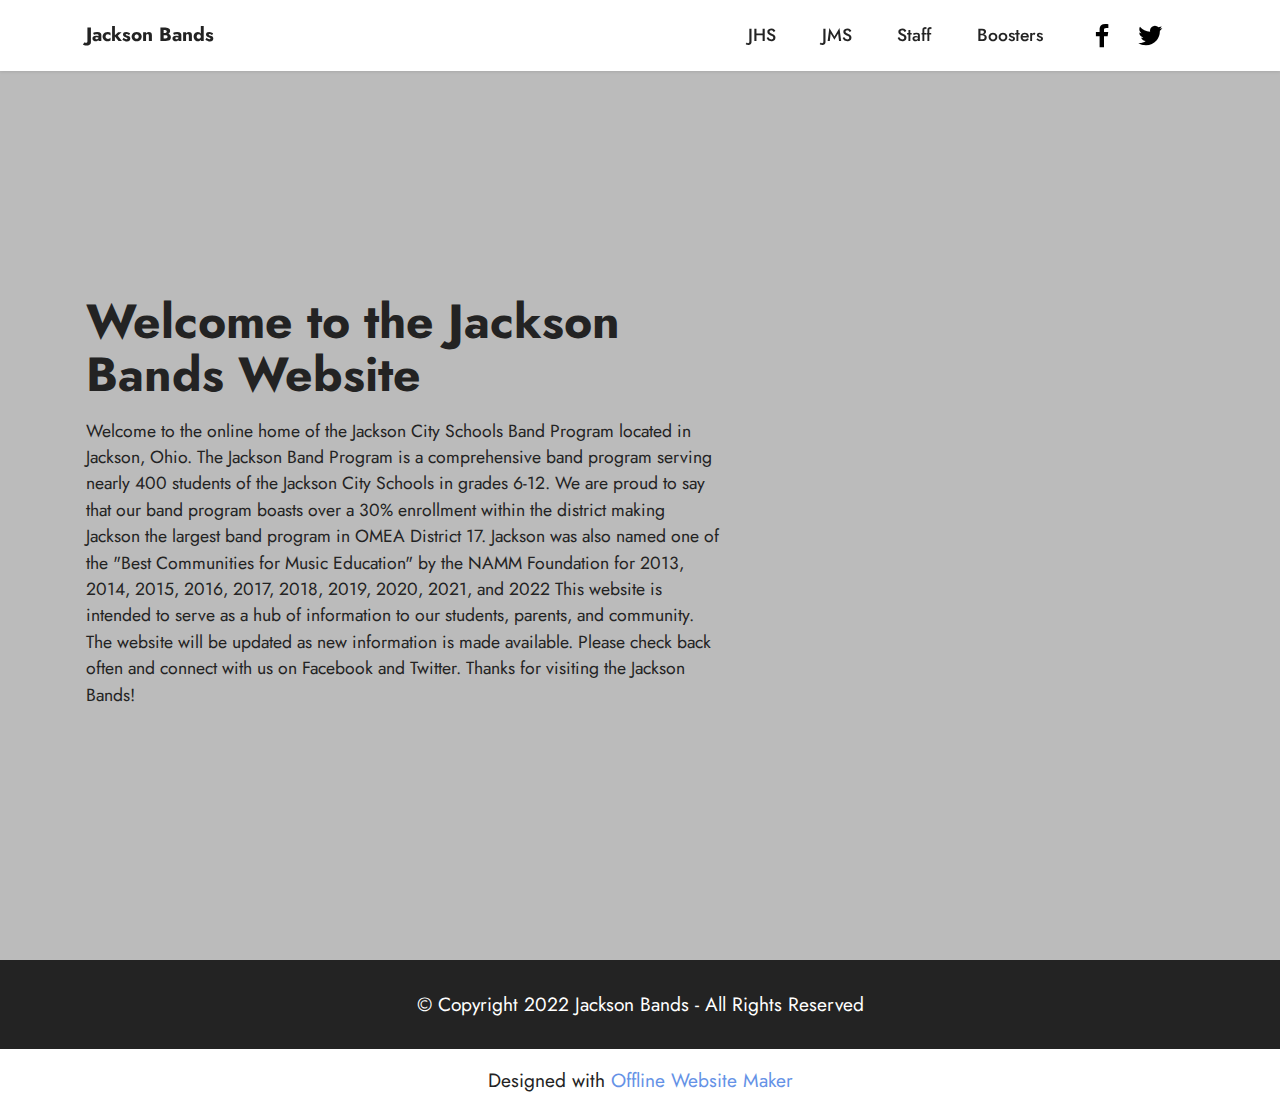
==== index.html @ 52d9d755 "create github pages" ====
<!DOCTYPE html>
<html  >
<head>
  <!-- Site made with Mobirise Website Builder v5.6.7, https://mobirise.com -->
  <meta charset="UTF-8">
  <meta http-equiv="X-UA-Compatible" content="IE=edge">
  <meta name="generator" content="Mobirise v5.6.7, mobirise.com">
  <meta name="twitter:card" content="summary_large_image"/>
  <meta name="twitter:image:src" content="">
  <meta property="og:image" content="">
  <meta name="twitter:title" content="Home">
  <meta name="viewport" content="width=device-width, initial-scale=1, minimum-scale=1">
  <link rel="shortcut icon" href="assets/images/logo.png" type="image/x-icon">
  <meta name="description" content="">
  
  
  <title>Home</title>
  <link rel="stylesheet" href="assets/bootstrap/css/bootstrap.min.css">
  <link rel="stylesheet" href="assets/bootstrap/css/bootstrap-grid.min.css">
  <link rel="stylesheet" href="assets/bootstrap/css/bootstrap-reboot.min.css">
  <link rel="stylesheet" href="assets/dropdown/css/style.css">
  <link rel="stylesheet" href="assets/socicon/css/styles.css">
  <link rel="stylesheet" href="assets/theme/css/style.css">
  <link rel="preload" href="https://fonts.googleapis.com/css?family=Jost:100,200,300,400,500,600,700,800,900,100i,200i,300i,400i,500i,600i,700i,800i,900i&display=swap" as="style" onload="this.onload=null;this.rel='stylesheet'">
  <noscript><link rel="stylesheet" href="https://fonts.googleapis.com/css?family=Jost:100,200,300,400,500,600,700,800,900,100i,200i,300i,400i,500i,600i,700i,800i,900i&display=swap"></noscript>
  <link rel="preload" as="style" href="assets/mobirise/css/mbr-additional.css"><link rel="stylesheet" href="assets/mobirise/css/mbr-additional.css" type="text/css">
  
  
  
  
</head>
<body>
  
  <section data-bs-version="5.1" class="menu menu3 cid-tnAEfloYNs" once="menu" id="menu3-0">
    
    <nav class="navbar navbar-dropdown navbar-fixed-top navbar-expand-lg">
        <div class="container">
            <div class="navbar-brand">
                
                <span class="navbar-caption-wrap"><a class="navbar-caption text-black text-primary display-7" href="index.html">Jackson Bands</a></span>
            </div>
            <button class="navbar-toggler" type="button" data-toggle="collapse" data-bs-toggle="collapse" data-target="#navbarSupportedContent" data-bs-target="#navbarSupportedContent" aria-controls="navbarNavAltMarkup" aria-expanded="false" aria-label="Toggle navigation">
                <div class="hamburger">
                    <span></span>
                    <span></span>
                    <span></span>
                    <span></span>
                </div>
            </button>
            <div class="collapse navbar-collapse" id="navbarSupportedContent">
                <ul class="navbar-nav nav-dropdown nav-right" data-app-modern-menu="true"><li class="nav-item"><a class="nav-link link text-black text-primary display-4" href="page1.html">JHS</a>
                    </li><li class="nav-item"><a class="nav-link link text-black text-primary display-4" href="page2.html">JMS</a></li><li class="nav-item"><a class="nav-link link text-black text-primary display-4" href="page3.html">Staff</a></li><li class="nav-item"><a class="nav-link link text-black text-primary display-4" href="page3.html">Boosters</a></li></ul>
                <div class="icons-menu">
                    <a class="iconfont-wrapper" href="https://www.facebook.com/jacksonmarching.ironmen" target="_blank">
                        <span class="p-2 mbr-iconfont socicon-facebook socicon"></span>
                    </a>
                    <a class="iconfont-wrapper" href="https://twitter.com/JacksonBands" target="_blank">
                        <span class="p-2 mbr-iconfont socicon-twitter socicon"></span>
                    </a>
                    
                    
                </div>
                
            </div>
        </div>
    </nav>
</section>

<section data-bs-version="5.1" class="header2 cid-tnAF1YUETG mbr-fullscreen" id="header2-2">

    

    
    

    <div class="container">
        <div class="row">
            <div class="col-12 col-lg-7">
                <h1 class="mbr-section-title mbr-fonts-style mb-3 display-2"><strong>Welcome to the Jackson Bands Website</strong></h1>
                
                <p class="mbr-text mbr-fonts-style display-4">Welcome to the online home of the Jackson City Schools Band Program located in Jackson, Ohio. The Jackson Band Program is a comprehensive band program serving nearly 400 students of the Jackson City Schools in grades 6-12. We are proud to say that our band program boasts over a 30% enrollment within the district making Jackson the largest band program in OMEA District 17. Jackson was also named one of the "Best Communities for Music Education" by the NAMM Foundation for 2013, 2014, 2015, 2016, 2017, 2018, 2019, 2020, 2021, and 2022 This website is intended to serve as a hub of information to our students, parents, and community. The website will be updated as new information is made available. Please check back often and connect with us on Facebook and Twitter. Thanks for visiting the Jackson Bands!</p>
                
            </div>
        </div>
    </div>
</section>

<section data-bs-version="5.1" class="footer7 cid-tnASSK3HUw" once="footers" id="footer7-m">

    

    

    <div class="container">
        <div class="media-container-row align-center mbr-white">
            <div class="col-12">
                <p class="mbr-text mb-0 mbr-fonts-style display-7">
                    © Copyright 2022 Jackson Bands - All Rights Reserved
                </p>
            </div>
        </div>
    </div>
</section><section class="display-7" style="padding: 0;align-items: center;justify-content: center;flex-wrap: wrap;    align-content: center;display: flex;position: relative;height: 4rem;"><a href="https://mobiri.se/1938081" style="flex: 1 1;height: 4rem;position: absolute;width: 100%;z-index: 1;"><img alt="" style="height: 4rem;" src="[data-uri]"></a><p style="margin: 0;text-align: center;" class="display-7">Designed with &#8204;</p><a style="z-index:1" href="https://mobirise.com/offline-website-builder.html">Offline Website Maker</a></section><script src="assets/bootstrap/js/bootstrap.bundle.min.js"></script>  <script src="assets/smoothscroll/smooth-scroll.js"></script>  <script src="assets/ytplayer/index.js"></script>  <script src="assets/dropdown/js/navbar-dropdown.js"></script>  <script src="assets/theme/js/script.js"></script>  
  
  
</body>
</html>
---- assets/dropdown/css/style.css ----
.navbar-dropdown {
  left: 0;
  padding: 0;
  position: absolute;
  right: 0;
  top: 0;
  transition: all 0.45s ease;
  z-index: 1030;
  background: #282828; }
  .navbar-dropdown .navbar-logo {
    margin-right: 0.8rem;
    transition: margin 0.3s ease-in-out;
    vertical-align: middle; }
    .navbar-dropdown .navbar-logo img {
      height: 3.125rem;
      transition: all 0.3s ease-in-out; }
    .navbar-dropdown .navbar-logo.mbr-iconfont {
      font-size: 3.125rem;
      line-height: 3.125rem; }
  .navbar-dropdown .navbar-caption {
    font-weight: 700;
    white-space: normal;
    vertical-align: -4px;
    line-height: 3.125rem !important; }
    .navbar-dropdown .navbar-caption, .navbar-dropdown .navbar-caption:hover {
      color: inherit;
      text-decoration: none; }
  .navbar-dropdown .mbr-iconfont + .navbar-caption {
    vertical-align: -1px; }
  .navbar-dropdown.navbar-fixed-top {
    position: fixed; }
  .navbar-dropdown .navbar-brand span {
    vertical-align: -4px; }
  .navbar-dropdown.bg-color.transparent {
    background: none; }
  .navbar-dropdown.navbar-short .navbar-brand {
    padding: 0.625rem 0; }
    .navbar-dropdown.navbar-short .navbar-brand span {
      vertical-align: -1px; }
  .navbar-dropdown.navbar-short .navbar-caption {
    line-height: 2.375rem !important;
    vertical-align: -2px; }
  .navbar-dropdown.navbar-short .navbar-logo {
    margin-right: 0.5rem; }
    .navbar-dropdown.navbar-short .navbar-logo img {
      height: 2.375rem; }
    .navbar-dropdown.navbar-short .navbar-logo.mbr-iconfont {
      font-size: 2.375rem;
      line-height: 2.375rem; }
  .navbar-dropdown.navbar-short .mbr-table-cell {
    height: 3.625rem; }
  .navbar-dropdown .navbar-close {
    left: 0.6875rem;
    position: fixed;
    top: 0.75rem;
    z-index: 1000; }
  .navbar-dropdown .hamburger-icon {
    content: "";
    display: inline-block;
    vertical-align: middle;
    width: 16px;
    -webkit-box-shadow: 0 -6px 0 1px #282828,0 0 0 1px #282828,0 6px 0 1px #282828;
    -moz-box-shadow: 0 -6px 0 1px #282828,0 0 0 1px #282828,0 6px 0 1px #282828;
    box-shadow: 0 -6px 0 1px #282828,0 0 0 1px #282828,0 6px 0 1px #282828; }

.dropdown-menu .dropdown-toggle[data-toggle="dropdown-submenu"]::after {
  border-bottom: 0.35em solid transparent;
  border-left: 0.35em solid;
  border-right: 0;
  border-top: 0.35em solid transparent;
  margin-left: 0.3rem; }

.dropdown-menu .dropdown-item:focus {
  outline: 0; }

.nav-dropdown {
  font-size: 0.75rem;
  font-weight: 500;
  height: auto !important; }
  .nav-dropdown .nav-btn {
    padding-left: 1rem; }
  .nav-dropdown .link {
    margin: .667em 1.667em;
    font-weight: 500;
    padding: 0;
    transition: color .2s ease-in-out; }
    .nav-dropdown .link.dropdown-toggle {
      margin-right: 2.583em; }
      .nav-dropdown .link.dropdown-toggle::after {
        margin-left: .25rem;
        border-top: 0.35em solid;
        border-right: 0.35em solid transparent;
        border-left: 0.35em solid transparent;
        border-bottom: 0; }
      .nav-dropdown .link.dropdown-toggle[aria-expanded="true"] {
        margin: 0;
        padding: 0.667em 3.263em  0.667em 1.667em; }
  .nav-dropdown .link::after,
  .nav-dropdown .dropdown-item::after {
    color: inherit; }
  .nav-dropdown .btn {
    font-size: 0.75rem;
    font-weight: 700;
    letter-spacing: 0;
    margin-bottom: 0;
    padding-left: 1.25rem;
    padding-right: 1.25rem; }
  .nav-dropdown .dropdown-menu {
    border-radius: 0;
    border: 0;
    left: 0;
    margin: 0;
    padding-bottom: 1.25rem;
    padding-top: 1.25rem;
    position: relative; }
  .nav-dropdown .dropdown-submenu {
    margin-left: 0.125rem;
    top: 0; }
  .nav-dropdown .dropdown-item {
    font-weight: 500;
    line-height: 2;
    padding: 0.3846em 4.615em 0.3846em 1.5385em;
    position: relative;
    transition: color .2s ease-in-out, background-color .2s ease-in-out; }
    .nav-dropdown .dropdown-item::after {
      margin-top: -0.3077em;
      position: absolute;
      right: 1.1538em;
      top: 50%; }
    .nav-dropdown .dropdown-item:focus, .nav-dropdown .dropdown-item:hover {
      background: none; }

@media (max-width: 767px) {
  .nav-dropdown.navbar-toggleable-sm {
    bottom: 0;
    display: none;
    left: 0;
    overflow-x: hidden;
    position: fixed;
    top: 0;
    transform: translateX(-100%);
    -ms-transform: translateX(-100%);
    -webkit-transform: translateX(-100%);
    width: 18.75rem;
    z-index: 999; } }
.nav-dropdown.navbar-toggleable-xl {
  bottom: 0;
  display: none;
  left: 0;
  overflow-x: hidden;
  position: fixed;
  top: 0;
  transform: translateX(-100%);
  -ms-transform: translateX(-100%);
  -webkit-transform: translateX(-100%);
  width: 18.75rem;
  z-index: 999; }

.nav-dropdown-sm {
  display: block !important;
  overflow-x: hidden;
  overflow: auto;
  padding-top: 3.875rem; }
  .nav-dropdown-sm::after {
    content: "";
    display: block;
    height: 3rem;
    width: 100%; }
  .nav-dropdown-sm.collapse.in ~ .navbar-close {
    display: block !important; }
  .nav-dropdown-sm.collapsing, .nav-dropdown-sm.collapse.in {
    transform: translateX(0);
    -ms-transform: translateX(0);
    -webkit-transform: translateX(0);
    transition: all 0.25s ease-out;
    -webkit-transition: all 0.25s ease-out;
    background: #282828; }
  .nav-dropdown-sm.collapsing[aria-expanded="false"] {
    transform: translateX(-100%);
    -ms-transform: translateX(-100%);
    -webkit-transform: translateX(-100%); }
  .nav-dropdown-sm .nav-item {
    display: block;
    margin-left: 0 !important;
    padding-left: 0; }
  .nav-dropdown-sm .link,
  .nav-dropdown-sm .dropdown-item {
    border-top: 1px dotted rgba(255, 255, 255, 0.1);
    font-size: 0.8125rem;
    line-height: 1.6;
    margin: 0 !important;
    padding: 0.875rem 2.4rem 0.875rem 1.5625rem !important;
    position: relative;
    white-space: normal; }
    .nav-dropdown-sm .link:focus, .nav-dropdown-sm .link:hover,
    .nav-dropdown-sm .dropdown-item:focus,
    .nav-dropdown-sm .dropdown-item:hover {
      background: rgba(0, 0, 0, 0.2) !important;
      color: #c0a375; }
  .nav-dropdown-sm .nav-btn {
    position: relative;
    padding: 1.5625rem 1.5625rem 0 1.5625rem; }
    .nav-dropdown-sm .nav-btn::before {
      border-top: 1px dotted rgba(255, 255, 255, 0.1);
      content: "";
      left: 0;
      position: absolute;
      top: 0;
      width: 100%; }
    .nav-dropdown-sm .nav-btn + .nav-btn {
      padding-top: 0.625rem; }
      .nav-dropdown-sm .nav-btn + .nav-btn::before {
        display: none; }
  .nav-dropdown-sm .btn {
    padding: 0.625rem 0; }
  .nav-dropdown-sm .dropdown-toggle[data-toggle="dropdown-submenu"]::after {
    margin-left: .25rem;
    border-top: 0.35em solid;
    border-right: 0.35em solid transparent;
    border-left: 0.35em solid transparent;
    border-bottom: 0; }
  .nav-dropdown-sm .dropdown-toggle[data-toggle="dropdown-submenu"][aria-expanded="true"]::after {
    border-top: 0;
    border-right: 0.35em solid transparent;
    border-left: 0.35em solid transparent;
    border-bottom: 0.35em solid; }
  .nav-dropdown-sm .dropdown-menu {
    margin: 0;
    padding: 0;
    position: relative;
    top: 0;
    left: 0;
    width: 100%;
    border: 0;
    float: none;
    border-radius: 0;
    background: none; }
  .nav-dropdown-sm .dropdown-submenu {
    left: 100%;
    margin-left: 0.125rem;
    margin-top: -1.25rem;
    top: 0; }

.navbar-toggleable-sm .nav-dropdown .dropdown-menu {
  position: absolute; }

.navbar-toggleable-sm .nav-dropdown .dropdown-submenu {
  left: 100%;
  margin-left: 0.125rem;
  margin-top: -1.25rem;
  top: 0; }

.navbar-toggleable-sm.opened .nav-dropdown .dropdown-menu {
  position: relative; }

.navbar-toggleable-sm.opened .nav-dropdown .dropdown-submenu {
  left: 0;
  margin-left: 00rem;
  margin-top: 0rem;
  top: 0; }

.is-builder .nav-dropdown.collapsing {
  transition: none !important; }
---- assets/socicon/css/styles.css ----
@charset "UTF-8";

@font-face {
  font-family: 'Socicon';
  src:  url('../fonts/socicon.eot');
  src:  url('../fonts/socicon.eot?#iefix') format('embedded-opentype'),
    url('../fonts/socicon.woff2') format('woff2'),
    url('../fonts/socicon.ttf') format('truetype'),
    url('../fonts/socicon.woff') format('woff'),
    url('../fonts/socicon.svg#socicon') format('svg');
  font-weight: normal;
  font-style: normal;
  font-display: swap;
}

[data-icon]:before {
  font-family: "socicon" !important;
  content: attr(data-icon);
  font-style: normal !important;
  font-weight: normal !important;
  font-variant: normal !important;
  text-transform: none !important;
  speak: none;
  line-height: 1;
  -webkit-font-smoothing: antialiased;
  -moz-osx-font-smoothing: grayscale;
}

[class^="socicon-"], [class*=" socicon-"] {
  /* use !important to prevent issues with browser extensions that change fonts */
  font-family: 'Socicon' !important;
  speak: none;
  font-style: normal;
  font-weight: normal;
  font-variant: normal;
  text-transform: none;
  line-height: 1;

  /* Better Font Rendering =========== */
  -webkit-font-smoothing: antialiased;
  -moz-osx-font-smoothing: grayscale;
}

.socicon-eitaa:before {
  content: "\e97c";
}
.socicon-soroush:before {
  content: "\e97d";
}
.socicon-bale:before {
  content: "\e97e";
}
.socicon-zazzle:before {
  content: "\e97b";
}
.socicon-society6:before {
  content: "\e97a";
}
.socicon-redbubble:before {
  content: "\e979";
}
.socicon-avvo:before {
  content: "\e978";
}
.socicon-stitcher:before {
  content: "\e977";
}
.socicon-googlehangouts:before {
  content: "\e974";
}
.socicon-dlive:before {
  content: "\e975";
}
.socicon-vsco:before {
  content: "\e976";
}
.socicon-flipboard:before {
  content: "\e973";
}
.socicon-ubuntu:before {
  content: "\e958";
}
.socicon-artstation:before {
  content: "\e959";
}
.socicon-invision:before {
  content: "\e95a";
}
.socicon-torial:before {
  content: "\e95b";
}
.socicon-collectorz:before {
  content: "\e95c";
}
.socicon-seenthis:before {
  content: "\e95d";
}
.socicon-googleplaymusic:before {
  content: "\e95e";
}
.socicon-debian:before {
  content: "\e95f";
}
.socicon-filmfreeway:before {
  content: "\e960";
}
.socicon-gnome:before {
  content: "\e961";
}
.socicon-itchio:before {
  content: "\e962";
}
.socicon-jamendo:before {
  content: "\e963";
}
.socicon-mix:before {
  content: "\e964";
}
.socicon-sharepoint:before {
  content: "\e965";
}
.socicon-tinder:before {
  content: "\e966";
}
.socicon-windguru:before {
  content: "\e967";
}
.socicon-cdbaby:before {
  content: "\e968";
}
.socicon-elementaryos:before {
  content: "\e969";
}
.socicon-stage32:before {
  content: "\e96a";
}
.socicon-tiktok:before {
  content: "\e96b";
}
.socicon-gitter:before {
  content: "\e96c";
}
.socicon-letterboxd:before {
  content: "\e96d";
}
.socicon-threema:before {
  content: "\e96e";
}
.socicon-splice:before {
  content: "\e96f";
}
.socicon-metapop:before {
  content: "\e970";
}
.socicon-naver:before {
  content: "\e971";
}
.socicon-remote:before {
  content: "\e972";
}
.socicon-internet:before {
  content: "\e957";
}
.socicon-moddb:before {
  content: "\e94b";
}
.socicon-indiedb:before {
  content: "\e94c";
}
.socicon-traxsource:before {
  content: "\e94d";
}
.socicon-gamefor:before {
  content: "\e94e";
}
.socicon-pixiv:before {
  content: "\e94f";
}
.socicon-myanimelist:before {
  content: "\e950";
}
.socicon-blackberry:before {
  content: "\e951";
}
.socicon-wickr:before {
  content: "\e952";
}
.socicon-spip:before {
  content: "\e953";
}
.socicon-napster:before {
  content: "\e954";
}
.socicon-beatport:before {
  content: "\e955";
}
.socicon-hackerone:before {
  content: "\e956";
}
.socicon-hackernews:before {
  content: "\e946";
}
.socicon-smashwords:before {
  content: "\e947";
}
.socicon-kobo:before {
  content: "\e948";
}
.socicon-bookbub:before {
  content: "\e949";
}
.socicon-mailru:before {
  content: "\e94a";
}
.socicon-gitlab:before {
  content: "\e945";
}
.socicon-instructables:before {
  content: "\e944";
}
.socicon-portfolio:before {
  content: "\e943";
}
.socicon-codered:before {
  content: "\e940";
}
.socicon-origin:before {
  content: "\e941";
}
.socicon-nextdoor:before {
  content: "\e942";
}
.socicon-udemy:before {
  content: "\e93f";
}
.socicon-livemaster:before {
  content: "\e93e";
}
.socicon-crunchbase:before {
  content: "\e93b";
}
.socicon-homefy:before {
  content: "\e93c";
}
.socicon-calendly:before {
  content: "\e93d";
}
.socicon-realtor:before {
  content: "\e90f";
}
.socicon-tidal:before {
  content: "\e910";
}
.socicon-qobuz:before {
  content: "\e911";
}
.socicon-natgeo:before {
  content: "\e912";
}
.socicon-mastodon:before {
  content: "\e913";
}
.socicon-unsplash:before {
  content: "\e914";
}
.socicon-homeadvisor:before {
  content: "\e915";
}
.socicon-angieslist:before {
  content: "\e916";
}
.socicon-codepen:before {
  content: "\e917";
}
.socicon-slack:before {
  content: "\e918";
}
.socicon-openaigym:before {
  content: "\e919";
}
.socicon-logmein:before {
  content: "\e91a";
}
.socicon-fiverr:before {
  content: "\e91b";
}
.socicon-gotomeeting:before {
  content: "\e91c";
}
.socicon-aliexpress:before {
  content: "\e91d";
}
.socicon-guru:before {
  content: "\e91e";
}
.socicon-appstore:before {
  content: "\e91f";
}
.socicon-homes:before {
  content: "\e920";
}
.socicon-zoom:before {
  content: "\e921";
}
.socicon-alibaba:before {
  content: "\e922";
}
.socicon-craigslist:before {
  content: "\e923";
}
.socicon-wix:before {
  content: "\e924";
}
.socicon-redfin:before {
  content: "\e925";
}
.socicon-googlecalendar:before {
  content: "\e926";
}
.socicon-shopify:before {
  content: "\e927";
}
.socicon-freelancer:before {
  content: "\e928";
}
.socicon-seedrs:before {
  content: "\e929";
}
.socicon-bing:before {
  content: "\e92a";
}
.socicon-doodle:before {
  content: "\e92b";
}
.socicon-bonanza:before {
  content: "\e92c";
}
.socicon-squarespace:before {
  content: "\e92d";
}
.socicon-toptal:before {
  content: "\e92e";
}
.socicon-gust:before {
  content: "\e92f";
}
.socicon-ask:before {
  content: "\e930";
}
.socicon-trulia:before {
  content: "\e931";
}
.socicon-loomly:before {
  content: "\e932";
}
.socicon-ghost:before {
  content: "\e933";
}
.socicon-upwork:before {
  content: "\e934";
}
.socicon-fundable:before {
  content: "\e935";
}
.socicon-booking:before {
  content: "\e936";
}
.socicon-googlemaps:before {
  content: "\e937";
}
.socicon-zillow:before {
  content: "\e938";
}
.socicon-niconico:before {
  content: "\e939";
}
.socicon-toneden:before {
  content: "\e93a";
}
.socicon-augment:before {
  content: "\e908";
}
.socicon-bitbucket:before {
  content: "\e909";
}
.socicon-fyuse:before {
  content: "\e90a";
}
.socicon-yt-gaming:before {
  content: "\e90b";
}
.socicon-sketchfab:before {
  content: "\e90c";
}
.socicon-mobcrush:before {
  content: "\e90d";
}
.socicon-microsoft:before {
  content: "\e90e";
}
.socicon-pandora:before {
  content: "\e907";
}
.socicon-messenger:before {
  content: "\e906";
}
.socicon-gamewisp:before {
  content: "\e905";
}
.socicon-bloglovin:before {
  content: "\e904";
}
.socicon-tunein:before {
  content: "\e903";
}
.socicon-gamejolt:before {
  content: "\e901";
}
.socicon-trello:before {
  content: "\e902";
}
.socicon-spreadshirt:before {
  content: "\e900";
}
.socicon-500px:before {
  content: "\e000";
}
.socicon-8tracks:before {
  content: "\e001";
}
.socicon-airbnb:before {
  content: "\e002";
}
.socicon-alliance:before {
  content: "\e003";
}
.socicon-amazon:before {
  content: "\e004";
}
.socicon-amplement:before {
  content: "\e005";
}
.socicon-android:before {
  content: "\e006";
}
.socicon-angellist:before {
  content: "\e007";
}
.socicon-apple:before {
  content: "\e008";
}
.socicon-appnet:before {
  content: "\e009";
}
.socicon-baidu:before {
  content: "\e00a";
}
.socicon-bandcamp:before {
  content: "\e00b";
}
.socicon-battlenet:before {
  content: "\e00c";
}
.socicon-mixer:before {
  content: "\e00d";
}
.socicon-bebee:before {
  content: "\e00e";
}
.socicon-bebo:before {
  content: "\e00f";
}
.socicon-behance:before {
  content: "\e010";
}
.socicon-blizzard:before {
  content: "\e011";
}
.socicon-blogger:before {
  content: "\e012";
}
.socicon-buffer:before {
  content: "\e013";
}
.socicon-chrome:before {
  content: "\e014";
}
.socicon-coderwall:before {
  content: "\e015";
}
.socicon-curse:before {
  content: "\e016";
}
.socicon-dailymotion:before {
  content: "\e017";
}
.socicon-deezer:before {
  content: "\e018";
}
.socicon-delicious:before {
  content: "\e019";
}
.socicon-deviantart:before {
  content: "\e01a";
}
.socicon-diablo:before {
  content: "\e01b";
}
.socicon-digg:before {
  content: "\e01c";
}
.socicon-discord:before {
  content: "\e01d";
}
.socicon-disqus:before {
  content: "\e01e";
}
.socicon-douban:before {
  content: "\e01f";
}
.socicon-draugiem:before {
  content: "\e020";
}
.socicon-dribbble:before {
  content: "\e021";
}
.socicon-drupal:before {
  content: "\e022";
}
.socicon-ebay:before {
  content: "\e023";
}
.socicon-ello:before {
  content: "\e024";
}
.socicon-endomodo:before {
  content: "\e025";
}
.socicon-envato:before {
  content: "\e026";
}
.socicon-etsy:before {
  content: "\e027";
}
.socicon-facebook:before {
  content: "\e028";
}
.socicon-feedburner:before {
  content: "\e029";
}
.socicon-filmweb:before {
  content: "\e02a";
}
.socicon-firefox:before {
  content: "\e02b";
}
.socicon-flattr:before {
  content: "\e02c";
}
.socicon-flickr:before {
  content: "\e02d";
}
.socicon-formulr:before {
  content: "\e02e";
}
.socicon-forrst:before {
  content: "\e02f";
}
.socicon-foursquare:before {
  content: "\e030";
}
.socicon-friendfeed:before {
  content: "\e031";
}
.socicon-github:before {
  content: "\e032";
}
.socicon-goodreads:before {
  content: "\e033";
}
.socicon-google:before {
  content: "\e034";
}
.socicon-googlescholar:before {
  content: "\e035";
}
.socicon-googlegroups:before {
  content: "\e036";
}
.socicon-googlephotos:before {
  content: "\e037";
}
.socicon-googleplus:before {
  content: "\e038";
}
.socicon-grooveshark:before {
  content: "\e039";
}
.socicon-hackerrank:before {
  content: "\e03a";
}
.socicon-hearthstone:before {
  content: "\e03b";
}
.socicon-hellocoton:before {
  content: "\e03c";
}
.socicon-heroes:before {
  content: "\e03d";
}
.socicon-smashcast:before {
  content: "\e03e";
}
.socicon-horde:before {
  content: "\e03f";
}
.socicon-houzz:before {
  content: "\e040";
}
.socicon-icq:before {
  content: "\e041";
}
.socicon-identica:before {
  content: "\e042";
}
.socicon-imdb:before {
  content: "\e043";
}
.socicon-instagram:before {
  content: "\e044";
}
.socicon-issuu:before {
  content: "\e045";
}
.socicon-istock:before {
  content: "\e046";
}
.socicon-itunes:before {
  content: "\e047";
}
.socicon-keybase:before {
  content: "\e048";
}
.socicon-lanyrd:before {
  content: "\e049";
}
.socicon-lastfm:before {
  content: "\e04a";
}
.socicon-line:before {
  content: "\e04b";
}
.socicon-linkedin:before {
  content: "\e04c";
}
.socicon-livejournal:before {
  content: "\e04d";
}
.socicon-lyft:before {
  content: "\e04e";
}
.socicon-macos:before {
  content: "\e04f";
}
.socicon-mail:before {
  content: "\e050";
}
.socicon-medium:before {
  content: "\e051";
}
.socicon-meetup:before {
  content: "\e052";
}
.socicon-mixcloud:before {
  content: "\e053";
}
.socicon-modelmayhem:before {
  content: "\e054";
}
.socicon-mumble:before {
  content: "\e055";
}
.socicon-myspace:before {
  content: "\e056";
}
.socicon-newsvine:before {
  content: "\e057";
}
.socicon-nintendo:before {
  content: "\e058";
}
.socicon-npm:before {
  content: "\e059";
}
.socicon-odnoklassniki:before {
  content: "\e05a";
}
.socicon-openid:before {
  content: "\e05b";
}
.socicon-opera:before {
  content: "\e05c";
}
.socicon-outlook:before {
  content: "\e05d";
}
.socicon-overwatch:before {
  content: "\e05e";
}
.socicon-patreon:before {
  content: "\e05f";
}
.socicon-paypal:before {
  content: "\e060";
}
.socicon-periscope:before {
  content: "\e061";
}
.socicon-persona:before {
  content: "\e062";
}
.socicon-pinterest:before {
  content: "\e063";
}
.socicon-play:before {
  content: "\e064";
}
.socicon-player:before {
  content: "\e065";
}
.socicon-playstation:before {
  content: "\e066";
}
.socicon-pocket:before {
  content: "\e067";
}
.socicon-qq:before {
  content: "\e068";
}
.socicon-quora:before {
  content: "\e069";
}
.socicon-raidcall:before {
  content: "\e06a";
}
.socicon-ravelry:before {
  content: "\e06b";
}
.socicon-reddit:before {
  content: "\e06c";
}
.socicon-renren:before {
  content: "\e06d";
}
.socicon-researchgate:before {
  content: "\e06e";
}
.socicon-residentadvisor:before {
  content: "\e06f";
}
.socicon-reverbnation:before {
  content: "\e070";
}
.socicon-rss:before {
  content: "\e071";
}
.socicon-sharethis:before {
  content: "\e072";
}
.socicon-skype:before {
  content: "\e073";
}
.socicon-slideshare:before {
  content: "\e074";
}
.socicon-smugmug:before {
  content: "\e075";
}
.socicon-snapchat:before {
  content: "\e076";
}
.socicon-songkick:before {
  content: "\e077";
}
.socicon-soundcloud:before {
  content: "\e078";
}
.socicon-spotify:before {
  content: "\e079";
}
.socicon-stackexchange:before {
  content: "\e07a";
}
.socicon-stackoverflow:before {
  content: "\e07b";
}
.socicon-starcraft:before {
  content: "\e07c";
}
.socicon-stayfriends:before {
  content: "\e07d";
}
.socicon-steam:before {
  content: "\e07e";
}
.socicon-storehouse:before {
  content: "\e07f";
}
.socicon-strava:before {
  content: "\e080";
}
.socicon-streamjar:before {
  content: "\e081";
}
.socicon-stumbleupon:before {
  content: "\e082";
}
.socicon-swarm:before {
  content: "\e083";
}
.socicon-teamspeak:before {
  content: "\e084";
}
.socicon-teamviewer:before {
  content: "\e085";
}
.socicon-technorati:before {
  content: "\e086";
}
.socicon-telegram:before {
  content: "\e087";
}
.socicon-tripadvisor:before {
  content: "\e088";
}
.socicon-tripit:before {
  content: "\e089";
}
.socicon-triplej:before {
  content: "\e08a";
}
.socicon-tumblr:before {
  content: "\e08b";
}
.socicon-twitch:before {
  content: "\e08c";
}
.socicon-twitter:before {
  content: "\e08d";
}
.socicon-uber:before {
  content: "\e08e";
}
.socicon-ventrilo:before {
  content: "\e08f";
}
.socicon-viadeo:before {
  content: "\e090";
}
.socicon-viber:before {
  content: "\e091";
}
.socicon-viewbug:before {
  content: "\e092";
}
.socicon-vimeo:before {
  content: "\e093";
}
.socicon-vine:before {
  content: "\e094";
}
.socicon-vkontakte:before {
  content: "\e095";
}
.socicon-warcraft:before {
  content: "\e096";
}
.socicon-wechat:before {
  content: "\e097";
}
.socicon-weibo:before {
  content: "\e098";
}
.socicon-whatsapp:before {
  content: "\e099";
}
.socicon-wikipedia:before {
  content: "\e09a";
}
.socicon-windows:before {
  content: "\e09b";
}
.socicon-wordpress:before {
  content: "\e09c";
}
.socicon-wykop:before {
  content: "\e09d";
}
.socicon-xbox:before {
  content: "\e09e";
}
.socicon-xing:before {
  content: "\e09f";
}
.socicon-yahoo:before {
  content: "\e0a0";
}
.socicon-yammer:before {
  content: "\e0a1";
}
.socicon-yandex:before {
  content: "\e0a2";
}
.socicon-yelp:before {
  content: "\e0a3";
}
.socicon-younow:before {
  content: "\e0a4";
}
.socicon-youtube:before {
  content: "\e0a5";
}
.socicon-zapier:before {
  content: "\e0a6";
}
.socicon-zerply:before {
  content: "\e0a7";
}
.socicon-zomato:before {
  content: "\e0a8";
}
.socicon-zynga:before {
  content: "\e0a9";
}
---- assets/theme/css/style.css ----
@charset "UTF-8";
section {
  background-color: #ffffff;
}

body {
  font-style: normal;
  line-height: 1.5;
  font-weight: 400;
  color: #232323;
  position: relative;
}

button {
  background-color: transparent;
  border-color: transparent;
}

section,
.container,
.container-fluid {
  position: relative;
  word-wrap: break-word;
}

a.mbr-iconfont:hover {
  text-decoration: none;
}

.article .lead p,
.article .lead ul,
.article .lead ol,
.article .lead pre,
.article .lead blockquote {
  margin-bottom: 0;
}

a {
  font-style: normal;
  font-weight: 400;
  cursor: pointer;
}
a, a:hover {
  text-decoration: none;
}

.mbr-section-title {
  font-style: normal;
  line-height: 1.3;
}

.mbr-section-subtitle {
  line-height: 1.3;
}

.mbr-text {
  font-style: normal;
  line-height: 1.7;
}

h1,
h2,
h3,
h4,
h5,
h6,
.display-1,
.display-2,
.display-4,
.display-5,
.display-7,
span,
p,
a {
  line-height: 1;
  word-break: break-word;
  word-wrap: break-word;
  font-weight: 400;
}

b,
strong {
  font-weight: bold;
}

input:-webkit-autofill, input:-webkit-autofill:hover, input:-webkit-autofill:focus, input:-webkit-autofill:active {
  transition-delay: 9999s;
  -webkit-transition-property: background-color, color;
  transition-property: background-color, color;
}

textarea[type=hidden] {
  display: none;
}

section {
  background-position: 50% 50%;
  background-repeat: no-repeat;
  background-size: cover;
}
section .mbr-background-video,
section .mbr-background-video-preview {
  position: absolute;
  bottom: 0;
  left: 0;
  right: 0;
  top: 0;
}

.hidden {
  visibility: hidden;
}

.mbr-z-index20 {
  z-index: 20;
}

/*! Base colors */
.mbr-white {
  color: #ffffff;
}

.mbr-black {
  color: #111111;
}

.mbr-bg-white {
  background-color: #ffffff;
}

.mbr-bg-black {
  background-color: #000000;
}

/*! Text-aligns */
.align-left {
  text-align: left;
}

.align-center {
  text-align: center;
}

.align-right {
  text-align: right;
}

/*! Font-weight  */
.mbr-light {
  font-weight: 300;
}

.mbr-regular {
  font-weight: 400;
}

.mbr-semibold {
  font-weight: 500;
}

.mbr-bold {
  font-weight: 700;
}

/*! Media  */
.media-content {
  flex-basis: 100%;
}

.media-container-row {
  display: flex;
  flex-direction: row;
  flex-wrap: wrap;
  justify-content: center;
  align-content: center;
  align-items: start;
}
.media-container-row .media-size-item {
  width: 400px;
}

.media-container-column {
  display: flex;
  flex-direction: column;
  flex-wrap: wrap;
  justify-content: center;
  align-content: center;
  align-items: stretch;
}
.media-container-column > * {
  width: 100%;
}

@media (min-width: 992px) {
  .media-container-row {
    flex-wrap: nowrap;
  }
}
figure {
  margin-bottom: 0;
  overflow: hidden;
}

figure[mbr-media-size] {
  transition: width 0.1s;
}

img,
iframe {
  display: block;
  width: 100%;
}

.card {
  background-color: transparent;
  border: none;
}

.card-box {
  width: 100%;
}

.card-img {
  text-align: center;
  flex-shrink: 0;
  -webkit-flex-shrink: 0;
}

.media {
  max-width: 100%;
  margin: 0 auto;
}

.mbr-figure {
  align-self: center;
}

.media-container > div {
  max-width: 100%;
}

.mbr-figure img,
.card-img img {
  width: 100%;
}

@media (max-width: 991px) {
  .media-size-item {
    width: auto !important;
  }

  .media {
    width: auto;
  }

  .mbr-figure {
    width: 100% !important;
  }
}
/*! Buttons */
.mbr-section-btn {
  margin-left: -0.6rem;
  margin-right: -0.6rem;
  font-size: 0;
}

.btn {
  font-weight: 600;
  border-width: 1px;
  font-style: normal;
  margin: 0.6rem 0.6rem;
  white-space: normal;
  transition: all 0.2s ease-in-out;
  display: inline-flex;
  align-items: center;
  justify-content: center;
  word-break: break-word;
}

.btn-sm {
  font-weight: 600;
  letter-spacing: 0px;
  transition: all 0.3s ease-in-out;
}

.btn-md {
  font-weight: 600;
  letter-spacing: 0px;
  transition: all 0.3s ease-in-out;
}

.btn-lg {
  font-weight: 600;
  letter-spacing: 0px;
  transition: all 0.3s ease-in-out;
}

.btn-form {
  margin: 0;
}
.btn-form:hover {
  cursor: pointer;
}

nav .mbr-section-btn {
  margin-left: 0rem;
  margin-right: 0rem;
}

/*! Btn icon margin */
.btn .mbr-iconfont,
.btn.btn-sm .mbr-iconfont {
  order: 1;
  cursor: pointer;
  margin-left: 0.5rem;
  vertical-align: sub;
}

.btn.btn-md .mbr-iconfont,
.btn.btn-md .mbr-iconfont {
  margin-left: 0.8rem;
}

.mbr-regular {
  font-weight: 400;
}

.mbr-semibold {
  font-weight: 500;
}

.mbr-bold {
  font-weight: 700;
}

[type=submit] {
  -webkit-appearance: none;
}

/*! Full-screen */
.mbr-fullscreen .mbr-overlay {
  min-height: 100vh;
}

.mbr-fullscreen {
  display: flex;
  display: -moz-flex;
  display: -ms-flex;
  display: -o-flex;
  align-items: center;
  min-height: 100vh;
  padding-top: 3rem;
  padding-bottom: 3rem;
}

/*! Map */
.map {
  height: 25rem;
  position: relative;
}
.map iframe {
  width: 100%;
  height: 100%;
}

/*! Scroll to top arrow */
.mbr-arrow-up {
  bottom: 25px;
  right: 90px;
  position: fixed;
  text-align: right;
  z-index: 5000;
  color: #ffffff;
  font-size: 22px;
}

.mbr-arrow-up a {
  background: rgba(0, 0, 0, 0.2);
  border-radius: 50%;
  color: #fff;
  display: inline-block;
  height: 60px;
  width: 60px;
  border: 2px solid #fff;
  outline-style: none !important;
  position: relative;
  text-decoration: none;
  transition: all 0.3s ease-in-out;
  cursor: pointer;
  text-align: center;
}
.mbr-arrow-up a:hover {
  background-color: rgba(0, 0, 0, 0.4);
}
.mbr-arrow-up a i {
  line-height: 60px;
}

.mbr-arrow-up-icon {
  display: block;
  color: #fff;
}

.mbr-arrow-up-icon::before {
  content: "›";
  display: inline-block;
  font-family: serif;
  font-size: 22px;
  line-height: 1;
  font-style: normal;
  position: relative;
  top: 6px;
  left: -4px;
  transform: rotate(-90deg);
}

/*! Arrow Down */
.mbr-arrow {
  position: absolute;
  bottom: 45px;
  left: 50%;
  width: 60px;
  height: 60px;
  cursor: pointer;
  background-color: rgba(80, 80, 80, 0.5);
  border-radius: 50%;
  transform: translateX(-50%);
}
@media (max-width: 767px) {
  .mbr-arrow {
    display: none;
  }
}
.mbr-arrow > a {
  display: inline-block;
  text-decoration: none;
  outline-style: none;
  -webkit-animation: arrowdown 1.7s ease-in-out infinite;
          animation: arrowdown 1.7s ease-in-out infinite;
  color: #ffffff;
}
.mbr-arrow > a > i {
  position: absolute;
  top: -2px;
  left: 15px;
  font-size: 2rem;
}

#scrollToTop a i::before {
  content: "";
  position: absolute;
  display: block;
  border-bottom: 2.5px solid #fff;
  border-left: 2.5px solid #fff;
  width: 27.8%;
  height: 27.8%;
  left: 50%;
  top: 51%;
  transform: translateY(-30%) translateX(-50%) rotate(135deg);
}

@keyframes arrowdown {
  0% {
    transform: translateY(0px);
  }
  50% {
    transform: translateY(-5px);
  }
  100% {
    transform: translateY(0px);
  }
}
@-webkit-keyframes arrowdown {
  0% {
    transform: translateY(0px);
  }
  50% {
    transform: translateY(-5px);
  }
  100% {
    transform: translateY(0px);
  }
}
@media (max-width: 500px) {
  .mbr-arrow-up {
    left: 0;
    right: 0;
    text-align: center;
  }
}
/*Gradients animation*/
@keyframes gradient-animation {
  from {
    background-position: 0% 100%;
    -webkit-animation-timing-function: ease-in-out;
            animation-timing-function: ease-in-out;
  }
  to {
    background-position: 100% 0%;
    -webkit-animation-timing-function: ease-in-out;
            animation-timing-function: ease-in-out;
  }
}
@-webkit-keyframes gradient-animation {
  from {
    background-position: 0% 100%;
    -webkit-animation-timing-function: ease-in-out;
            animation-timing-function: ease-in-out;
  }
  to {
    background-position: 100% 0%;
    -webkit-animation-timing-function: ease-in-out;
            animation-timing-function: ease-in-out;
  }
}
.bg-gradient {
  background-size: 200% 200%;
  animation: gradient-animation 5s infinite alternate;
  -webkit-animation: gradient-animation 5s infinite alternate;
}

.menu .navbar-brand {
  display: -webkit-flex;
}
.menu .navbar-brand span {
  display: flex;
  display: -webkit-flex;
}
.menu .navbar-brand .navbar-caption-wrap {
  display: -webkit-flex;
}
.menu .navbar-brand .navbar-logo img {
  display: -webkit-flex;
  width: auto;
}
@media (min-width: 768px) and (max-width: 991px) {
  .menu .navbar-toggleable-sm .navbar-nav {
    display: -ms-flexbox;
  }
}
@media (max-width: 991px) {
  .menu .navbar-collapse {
    max-height: 93.5vh;
  }
  .menu .navbar-collapse.show {
    overflow: auto;
  }
}
@media (min-width: 992px) {
  .menu .navbar-nav.nav-dropdown {
    display: -webkit-flex;
  }
  .menu .navbar-toggleable-sm .navbar-collapse {
    display: -webkit-flex !important;
  }
  .menu .collapsed .navbar-collapse {
    max-height: 93.5vh;
  }
  .menu .collapsed .navbar-collapse.show {
    overflow: auto;
  }
}
@media (max-width: 767px) {
  .menu .navbar-collapse {
    max-height: 80vh;
  }
}

.nav-link .mbr-iconfont {
  margin-right: 0.5rem;
}

.navbar {
  display: -webkit-flex;
  -webkit-flex-wrap: wrap;
  -webkit-align-items: center;
  -webkit-justify-content: space-between;
}

.navbar-collapse {
  -webkit-flex-basis: 100%;
  -webkit-flex-grow: 1;
  -webkit-align-items: center;
}

.nav-dropdown .link {
  padding: 0.667em 1.667em !important;
  margin: 0 !important;
}

.nav {
  display: -webkit-flex;
  -webkit-flex-wrap: wrap;
}

.row {
  display: -webkit-flex;
  -webkit-flex-wrap: wrap;
}

.justify-content-center {
  -webkit-justify-content: center;
}

.form-inline {
  display: -webkit-flex;
}

.card-wrapper {
  -webkit-flex: 1;
}

.carousel-control {
  z-index: 10;
  display: -webkit-flex;
}

.carousel-controls {
  display: -webkit-flex;
}

.media {
  display: -webkit-flex;
}

.form-group:focus {
  outline: none;
}

.jq-selectbox__select {
  padding: 7px 0;
  position: relative;
}

.jq-selectbox__dropdown {
  overflow: hidden;
  border-radius: 10px;
  position: absolute;
  top: 100%;
  left: 0 !important;
  width: 100% !important;
}

.jq-selectbox__trigger-arrow {
  right: 0;
  transform: translateY(-50%);
}

.jq-selectbox li {
  padding: 1.07em 0.5em;
}

input[type=range] {
  padding-left: 0 !important;
  padding-right: 0 !important;
}

.modal-dialog,
.modal-content {
  height: 100%;
}

.modal-dialog .carousel-inner {
  height: calc(100vh - 1.75rem);
}
@media (max-width: 575px) {
  .modal-dialog .carousel-inner {
    height: calc(100vh - 1rem);
  }
}

.carousel-item {
  text-align: center;
}

.carousel-item img {
  margin: auto;
}

.navbar-toggler {
  align-self: flex-start;
  padding: 0.25rem 0.75rem;
  font-size: 1.25rem;
  line-height: 1;
  background: transparent;
  border: 1px solid transparent;
  border-radius: 0.25rem;
}

.navbar-toggler:focus,
.navbar-toggler:hover {
  text-decoration: none;
  box-shadow: none;
}

.navbar-toggler-icon {
  display: inline-block;
  width: 1.5em;
  height: 1.5em;
  vertical-align: middle;
  content: "";
  background: no-repeat center center;
  background-size: 100% 100%;
}

.navbar-toggler-left {
  position: absolute;
  left: 1rem;
}

.navbar-toggler-right {
  position: absolute;
  right: 1rem;
}

.card-img {
  width: auto;
}

.menu .navbar.collapsed:not(.beta-menu) {
  flex-direction: column;
}

.carousel-item.active,
.carousel-item-next,
.carousel-item-prev {
  display: flex;
}

.note-air-layout .dropup .dropdown-menu,
.note-air-layout .navbar-fixed-bottom .dropdown .dropdown-menu {
  bottom: initial !important;
}

html,
body {
  height: auto;
  min-height: 100vh;
}

.dropup .dropdown-toggle::after {
  display: none;
}

.form-asterisk {
  font-family: initial;
  position: absolute;
  top: -2px;
  font-weight: normal;
}

.form-control-label {
  position: relative;
  cursor: pointer;
  margin-bottom: 0.357em;
  padding: 0;
}

.alert {
  color: #ffffff;
  border-radius: 0;
  border: 0;
  font-size: 1.1rem;
  line-height: 1.5;
  margin-bottom: 1.875rem;
  padding: 1.25rem;
  position: relative;
  text-align: center;
}
.alert.alert-form::after {
  background-color: inherit;
  bottom: -7px;
  content: "";
  display: block;
  height: 14px;
  left: 50%;
  margin-left: -7px;
  position: absolute;
  transform: rotate(45deg);
  width: 14px;
}

.form-control {
  background-color: #ffffff;
  background-clip: border-box;
  color: #232323;
  line-height: 1rem !important;
  height: auto;
  padding: 0.6rem 1.2rem;
  transition: border-color 0.25s ease 0s;
  border: 1px solid transparent !important;
  border-radius: 4px;
  box-shadow: rgba(0, 0, 0, 0.07) 0px 1px 1px 0px, rgba(0, 0, 0, 0.07) 0px 1px 3px 0px, rgba(0, 0, 0, 0.03) 0px 0px 0px 1px;
}
.form-active .form-control:invalid {
  border-color: red;
}

form .row {
  margin-left: -0.6rem;
  margin-right: -0.6rem;
}
form .row [class*=col] {
  padding-left: 0.6rem;
  padding-right: 0.6rem;
}

form .mbr-section-btn {
  margin: 0;
  padding-left: 0.6rem;
  padding-right: 0.6rem;
}

form .btn {
  display: flex;
  padding: 0.6rem 1.2rem;
  margin: 0;
}

form .form-check-input {
  margin-top: 0.5;
}

textarea.form-control {
  line-height: 1.5rem !important;
}

.form-group {
  margin-bottom: 1.2rem;
}

.form-control,
form .btn {
  min-height: 48px;
}

.gdpr-block label span.textGDPR input[name=gdpr] {
  top: 7px;
}

.form-control:focus {
  box-shadow: none;
}

:focus {
  outline: none;
}

.mbr-overlay {
  background-color: #000;
  bottom: 0;
  left: 0;
  opacity: 0.5;
  position: absolute;
  right: 0;
  top: 0;
  z-index: 0;
  pointer-events: none;
}

blockquote {
  font-style: italic;
  padding: 3rem;
  font-size: 1.09rem;
  position: relative;
  border-left: 3px solid;
}

ul,
ol,
pre,
blockquote {
  margin-bottom: 2.3125rem;
}

.mt-4 {
  margin-top: 2rem !important;
}

.mb-4 {
  margin-bottom: 2rem !important;
}

@media (min-width: 992px) {
  .container {
    padding-left: 16px;
    padding-right: 16px;
  }

  .row {
    margin-left: -16px;
    margin-right: -16px;
  }
  .row > [class*=col] {
    padding-left: 16px;
    padding-right: 16px;
  }
}
@media (min-width: 768px) {
  .container-fluid {
    padding-left: 32px;
    padding-right: 32px;
  }
}
@media (min-width: 768px) and (max-width: 991px) {
  .mbr-container {
    padding-left: 32px;
    padding-right: 32px;
  }
}
@media (max-width: 767px) {
  .mbr-container {
    padding-left: 16px;
    padding-right: 16px;
  }
}
.card-wrapper,
.item-wrapper {
  overflow: hidden;
}

.app-video-wrapper > img {
  opacity: 1;
}

.item {
  position: relative;
}

.dropdown-menu .dropdown-menu {
  left: 100%;
}

.dropdown-item + .dropdown-menu {
  display: none;
}

.dropdown-item:hover + .dropdown-menu,
.dropdown-menu:hover {
  display: block;
}

@media (min-aspect-ratio: 16/9) {
  .mbr-video-foreground {
    height: 300% !important;
    top: -100% !important;
  }
}
@media (max-aspect-ratio: 16/9) {
  .mbr-video-foreground {
    width: 300% !important;
    left: -100% !important;
  }
}.engine {
	position: absolute;
	text-indent: -2400px;
	text-align: center;
	padding: 0;
	top: 0;
	left: -2400px;
}
---- assets/mobirise/css/mbr-additional.css ----
body {
  font-family: Jost;
}
.display-1 {
  font-family: 'Jost', sans-serif;
  font-size: 4.6rem;
  line-height: 1.1;
}
.display-1 > .mbr-iconfont {
  font-size: 5.75rem;
}
.display-2 {
  font-family: 'Jost', sans-serif;
  font-size: 3rem;
  line-height: 1.1;
}
.display-2 > .mbr-iconfont {
  font-size: 3.75rem;
}
.display-4 {
  font-family: 'Jost', sans-serif;
  font-size: 1.1rem;
  line-height: 1.5;
}
.display-4 > .mbr-iconfont {
  font-size: 1.375rem;
}
.display-5 {
  font-family: 'Jost', sans-serif;
  font-size: 2rem;
  line-height: 1.5;
}
.display-5 > .mbr-iconfont {
  font-size: 2.5rem;
}
.display-7 {
  font-family: 'Jost', sans-serif;
  font-size: 1.2rem;
  line-height: 1.5;
}
.display-7 > .mbr-iconfont {
  font-size: 1.5rem;
}
/* ---- Fluid typography for mobile devices ---- */
/* 1.4 - font scale ratio ( bootstrap == 1.42857 ) */
/* 100vw - current viewport width */
/* (48 - 20)  48 == 48rem == 768px, 20 == 20rem == 320px(minimal supported viewport) */
/* 0.65 - min scale variable, may vary */
@media (max-width: 992px) {
  .display-1 {
    font-size: 3.68rem;
  }
}
@media (max-width: 768px) {
  .display-1 {
    font-size: 3.22rem;
    font-size: calc( 2.26rem + (4.6 - 2.26) * ((100vw - 20rem) / (48 - 20)));
    line-height: calc( 1.1 * (2.26rem + (4.6 - 2.26) * ((100vw - 20rem) / (48 - 20))));
  }
  .display-2 {
    font-size: 2.4rem;
    font-size: calc( 1.7rem + (3 - 1.7) * ((100vw - 20rem) / (48 - 20)));
    line-height: calc( 1.3 * (1.7rem + (3 - 1.7) * ((100vw - 20rem) / (48 - 20))));
  }
  .display-4 {
    font-size: 0.88rem;
    font-size: calc( 1.0350000000000001rem + (1.1 - 1.0350000000000001) * ((100vw - 20rem) / (48 - 20)));
    line-height: calc( 1.4 * (1.0350000000000001rem + (1.1 - 1.0350000000000001) * ((100vw - 20rem) / (48 - 20))));
  }
  .display-5 {
    font-size: 1.6rem;
    font-size: calc( 1.35rem + (2 - 1.35) * ((100vw - 20rem) / (48 - 20)));
    line-height: calc( 1.4 * (1.35rem + (2 - 1.35) * ((100vw - 20rem) / (48 - 20))));
  }
  .display-7 {
    font-size: 0.96rem;
    font-size: calc( 1.07rem + (1.2 - 1.07) * ((100vw - 20rem) / (48 - 20)));
    line-height: calc( 1.4 * (1.07rem + (1.2 - 1.07) * ((100vw - 20rem) / (48 - 20))));
  }
}
/* Buttons */
.btn {
  padding: 0.6rem 1.2rem;
  border-radius: 4px;
}
.btn-sm {
  padding: 0.6rem 1.2rem;
  border-radius: 4px;
}
.btn-md {
  padding: 0.6rem 1.2rem;
  border-radius: 4px;
}
.btn-lg {
  padding: 1rem 2.6rem;
  border-radius: 4px;
}
.bg-primary {
  background-color: #6592e6 !important;
}
.bg-success {
  background-color: #40b0bf !important;
}
.bg-info {
  background-color: #47b5ed !important;
}
.bg-warning {
  background-color: #ffe161 !important;
}
.bg-danger {
  background-color: #ff9966 !important;
}
.btn-primary,
.btn-primary:active {
  background-color: #6592e6 !important;
  border-color: #6592e6 !important;
  color: #ffffff !important;
  box-shadow: 0 2px 2px 0 rgba(0, 0, 0, 0.2);
}
.btn-primary:hover,
.btn-primary:focus,
.btn-primary.focus,
.btn-primary.active {
  color: #ffffff !important;
  background-color: #2260d2 !important;
  border-color: #2260d2 !important;
  box-shadow: 0 2px 5px 0 rgba(0, 0, 0, 0.2);
}
.btn-primary.disabled,
.btn-primary:disabled {
  color: #ffffff !important;
  background-color: #2260d2 !important;
  border-color: #2260d2 !important;
}
.btn-secondary,
.btn-secondary:active {
  background-color: #ff6666 !important;
  border-color: #ff6666 !important;
  color: #ffffff !important;
  box-shadow: 0 2px 2px 0 rgba(0, 0, 0, 0.2);
}
.btn-secondary:hover,
.btn-secondary:focus,
.btn-secondary.focus,
.btn-secondary.active {
  color: #ffffff !important;
  background-color: #ff0f0f !important;
  border-color: #ff0f0f !important;
  box-shadow: 0 2px 5px 0 rgba(0, 0, 0, 0.2);
}
.btn-secondary.disabled,
.btn-secondary:disabled {
  color: #ffffff !important;
  background-color: #ff0f0f !important;
  border-color: #ff0f0f !important;
}
.btn-info,
.btn-info:active {
  background-color: #47b5ed !important;
  border-color: #47b5ed !important;
  color: #ffffff !important;
  box-shadow: 0 2px 2px 0 rgba(0, 0, 0, 0.2);
}
.btn-info:hover,
.btn-info:focus,
.btn-info.focus,
.btn-info.active {
  color: #ffffff !important;
  background-color: #148cca !important;
  border-color: #148cca !important;
  box-shadow: 0 2px 5px 0 rgba(0, 0, 0, 0.2);
}
.btn-info.disabled,
.btn-info:disabled {
  color: #ffffff !important;
  background-color: #148cca !important;
  border-color: #148cca !important;
}
.btn-success,
.btn-success:active {
  background-color: #40b0bf !important;
  border-color: #40b0bf !important;
  color: #ffffff !important;
  box-shadow: 0 2px 2px 0 rgba(0, 0, 0, 0.2);
}
.btn-success:hover,
.btn-success:focus,
.btn-success.focus,
.btn-success.active {
  color: #ffffff !important;
  background-color: #2a747e !important;
  border-color: #2a747e !important;
  box-shadow: 0 2px 5px 0 rgba(0, 0, 0, 0.2);
}
.btn-success.disabled,
.btn-success:disabled {
  color: #ffffff !important;
  background-color: #2a747e !important;
  border-color: #2a747e !important;
}
.btn-warning,
.btn-warning:active {
  background-color: #ffe161 !important;
  border-color: #ffe161 !important;
  color: #614f00 !important;
  box-shadow: 0 2px 2px 0 rgba(0, 0, 0, 0.2);
}
.btn-warning:hover,
.btn-warning:focus,
.btn-warning.focus,
.btn-warning.active {
  color: #0a0800 !important;
  background-color: #ffd10a !important;
  border-color: #ffd10a !important;
  box-shadow: 0 2px 5px 0 rgba(0, 0, 0, 0.2);
}
.btn-warning.disabled,
.btn-warning:disabled {
  color: #614f00 !important;
  background-color: #ffd10a !important;
  border-color: #ffd10a !important;
}
.btn-danger,
.btn-danger:active {
  background-color: #ff9966 !important;
  border-color: #ff9966 !important;
  color: #ffffff !important;
  box-shadow: 0 2px 2px 0 rgba(0, 0, 0, 0.2);
}
.btn-danger:hover,
.btn-danger:focus,
.btn-danger.focus,
.btn-danger.active {
  color: #ffffff !important;
  background-color: #ff5f0f !important;
  border-color: #ff5f0f !important;
  box-shadow: 0 2px 5px 0 rgba(0, 0, 0, 0.2);
}
.btn-danger.disabled,
.btn-danger:disabled {
  color: #ffffff !important;
  background-color: #ff5f0f !important;
  border-color: #ff5f0f !important;
}
.btn-white,
.btn-white:active {
  background-color: #fafafa !important;
  border-color: #fafafa !important;
  color: #7a7a7a !important;
  box-shadow: 0 2px 2px 0 rgba(0, 0, 0, 0.2);
}
.btn-white:hover,
.btn-white:focus,
.btn-white.focus,
.btn-white.active {
  color: #4f4f4f !important;
  background-color: #cfcfcf !important;
  border-color: #cfcfcf !important;
  box-shadow: 0 2px 5px 0 rgba(0, 0, 0, 0.2);
}
.btn-white.disabled,
.btn-white:disabled {
  color: #7a7a7a !important;
  background-color: #cfcfcf !important;
  border-color: #cfcfcf !important;
}
.btn-black,
.btn-black:active {
  background-color: #232323 !important;
  border-color: #232323 !important;
  color: #ffffff !important;
  box-shadow: 0 2px 2px 0 rgba(0, 0, 0, 0.2);
}
.btn-black:hover,
.btn-black:focus,
.btn-black.focus,
.btn-black.active {
  color: #ffffff !important;
  background-color: #000000 !important;
  border-color: #000000 !important;
  box-shadow: 0 2px 5px 0 rgba(0, 0, 0, 0.2);
}
.btn-black.disabled,
.btn-black:disabled {
  color: #ffffff !important;
  background-color: #000000 !important;
  border-color: #000000 !important;
}
.btn-primary-outline,
.btn-primary-outline:active {
  background-color: transparent !important;
  border-color: transparent;
  color: #6592e6;
}
.btn-primary-outline:hover,
.btn-primary-outline:focus,
.btn-primary-outline.focus,
.btn-primary-outline.active {
  color: #2260d2 !important;
  background-color: transparent!important;
  border-color: transparent!important;
  box-shadow: none!important;
}
.btn-primary-outline.disabled,
.btn-primary-outline:disabled {
  color: #ffffff !important;
  background-color: #6592e6 !important;
  border-color: #6592e6 !important;
}
.btn-secondary-outline,
.btn-secondary-outline:active {
  background-color: transparent !important;
  border-color: transparent;
  color: #ff6666;
}
.btn-secondary-outline:hover,
.btn-secondary-outline:focus,
.btn-secondary-outline.focus,
.btn-secondary-outline.active {
  color: #ff0f0f !important;
  background-color: transparent!important;
  border-color: transparent!important;
  box-shadow: none!important;
}
.btn-secondary-outline.disabled,
.btn-secondary-outline:disabled {
  color: #ffffff !important;
  background-color: #ff6666 !important;
  border-color: #ff6666 !important;
}
.btn-info-outline,
.btn-info-outline:active {
  background-color: transparent !important;
  border-color: transparent;
  color: #47b5ed;
}
.btn-info-outline:hover,
.btn-info-outline:focus,
.btn-info-outline.focus,
.btn-info-outline.active {
  color: #148cca !important;
  background-color: transparent!important;
  border-color: transparent!important;
  box-shadow: none!important;
}
.btn-info-outline.disabled,
.btn-info-outline:disabled {
  color: #ffffff !important;
  background-color: #47b5ed !important;
  border-color: #47b5ed !important;
}
.btn-success-outline,
.btn-success-outline:active {
  background-color: transparent !important;
  border-color: transparent;
  color: #40b0bf;
}
.btn-success-outline:hover,
.btn-success-outline:focus,
.btn-success-outline.focus,
.btn-success-outline.active {
  color: #2a747e !important;
  background-color: transparent!important;
  border-color: transparent!important;
  box-shadow: none!important;
}
.btn-success-outline.disabled,
.btn-success-outline:disabled {
  color: #ffffff !important;
  background-color: #40b0bf !important;
  border-color: #40b0bf !important;
}
.btn-warning-outline,
.btn-warning-outline:active {
  background-color: transparent !important;
  border-color: transparent;
  color: #ffe161;
}
.btn-warning-outline:hover,
.btn-warning-outline:focus,
.btn-warning-outline.focus,
.btn-warning-outline.active {
  color: #ffd10a !important;
  background-color: transparent!important;
  border-color: transparent!important;
  box-shadow: none!important;
}
.btn-warning-outline.disabled,
.btn-warning-outline:disabled {
  color: #614f00 !important;
  background-color: #ffe161 !important;
  border-color: #ffe161 !important;
}
.btn-danger-outline,
.btn-danger-outline:active {
  background-color: transparent !important;
  border-color: transparent;
  color: #ff9966;
}
.btn-danger-outline:hover,
.btn-danger-outline:focus,
.btn-danger-outline.focus,
.btn-danger-outline.active {
  color: #ff5f0f !important;
  background-color: transparent!important;
  border-color: transparent!important;
  box-shadow: none!important;
}
.btn-danger-outline.disabled,
.btn-danger-outline:disabled {
  color: #ffffff !important;
  background-color: #ff9966 !important;
  border-color: #ff9966 !important;
}
.btn-black-outline,
.btn-black-outline:active {
  background-color: transparent !important;
  border-color: transparent;
  color: #232323;
}
.btn-black-outline:hover,
.btn-black-outline:focus,
.btn-black-outline.focus,
.btn-black-outline.active {
  color: #000000 !important;
  background-color: transparent!important;
  border-color: transparent!important;
  box-shadow: none!important;
}
.btn-black-outline.disabled,
.btn-black-outline:disabled {
  color: #ffffff !important;
  background-color: #232323 !important;
  border-color: #232323 !important;
}
.btn-white-outline,
.btn-white-outline:active {
  background-color: transparent !important;
  border-color: transparent;
  color: #fafafa;
}
.btn-white-outline:hover,
.btn-white-outline:focus,
.btn-white-outline.focus,
.btn-white-outline.active {
  color: #cfcfcf !important;
  background-color: transparent!important;
  border-color: transparent!important;
  box-shadow: none!important;
}
.btn-white-outline.disabled,
.btn-white-outline:disabled {
  color: #7a7a7a !important;
  background-color: #fafafa !important;
  border-color: #fafafa !important;
}
.text-primary {
  color: #6592e6 !important;
}
.text-secondary {
  color: #ff6666 !important;
}
.text-success {
  color: #40b0bf !important;
}
.text-info {
  color: #47b5ed !important;
}
.text-warning {
  color: #ffe161 !important;
}
.text-danger {
  color: #ff9966 !important;
}
.text-white {
  color: #fafafa !important;
}
.text-black {
  color: #232323 !important;
}
a.text-primary:hover,
a.text-primary:focus,
a.text-primary.active {
  color: #205ac5 !important;
}
a.text-secondary:hover,
a.text-secondary:focus,
a.text-secondary.active {
  color: #ff0000 !important;
}
a.text-success:hover,
a.text-success:focus,
a.text-success.active {
  color: #266a73 !important;
}
a.text-info:hover,
a.text-info:focus,
a.text-info.active {
  color: #1283bc !important;
}
a.text-warning:hover,
a.text-warning:focus,
a.text-warning.active {
  color: #facb00 !important;
}
a.text-danger:hover,
a.text-danger:focus,
a.text-danger.active {
  color: #ff5500 !important;
}
a.text-white:hover,
a.text-white:focus,
a.text-white.active {
  color: #c7c7c7 !important;
}
a.text-black:hover,
a.text-black:focus,
a.text-black.active {
  color: #000000 !important;
}
a[class*="text-"]:not(.nav-link):not(.dropdown-item):not([role]):not(.navbar-caption) {
  position: relative;
  background-image: transparent;
  background-size: 10000px 2px;
  background-repeat: no-repeat;
  background-position: 0px 1.2em;
  background-position: -10000px 1.2em;
}
a[class*="text-"]:not(.nav-link):not(.dropdown-item):not([role]):not(.navbar-caption):hover {
  transition: background-position 2s ease-in-out;
  background-image: linear-gradient(currentColor 50%, currentColor 50%);
  background-position: 0px 1.2em;
}
.nav-tabs .nav-link.active {
  color: #6592e6;
}
.nav-tabs .nav-link:not(.active) {
  color: #232323;
}
.alert-success {
  background-color: #70c770;
}
.alert-info {
  background-color: #47b5ed;
}
.alert-warning {
  background-color: #ffe161;
}
.alert-danger {
  background-color: #ff9966;
}
.mbr-gallery-filter li.active .btn {
  background-color: #6592e6;
  border-color: #6592e6;
  color: #ffffff;
}
.mbr-gallery-filter li.active .btn:focus {
  box-shadow: none;
}
a,
a:hover {
  color: #6592e6;
}
.mbr-plan-header.bg-primary .mbr-plan-subtitle,
.mbr-plan-header.bg-primary .mbr-plan-price-desc {
  color: #ffffff;
}
.mbr-plan-header.bg-success .mbr-plan-subtitle,
.mbr-plan-header.bg-success .mbr-plan-price-desc {
  color: #a0d8df;
}
.mbr-plan-header.bg-info .mbr-plan-subtitle,
.mbr-plan-header.bg-info .mbr-plan-price-desc {
  color: #ffffff;
}
.mbr-plan-header.bg-warning .mbr-plan-subtitle,
.mbr-plan-header.bg-warning .mbr-plan-price-desc {
  color: #ffffff;
}
.mbr-plan-header.bg-danger .mbr-plan-subtitle,
.mbr-plan-header.bg-danger .mbr-plan-price-desc {
  color: #ffffff;
}
/* Scroll to top button*/
.scrollToTop_wraper {
  display: none;
}
.form-control {
  font-family: 'Jost', sans-serif;
  font-size: 1.1rem;
  line-height: 1.5;
  font-weight: 400;
}
.form-control > .mbr-iconfont {
  font-size: 1.375rem;
}
.form-control:hover,
.form-control:focus {
  box-shadow: rgba(0, 0, 0, 0.07) 0px 1px 1px 0px, rgba(0, 0, 0, 0.07) 0px 1px 3px 0px, rgba(0, 0, 0, 0.03) 0px 0px 0px 1px;
  border-color: #6592e6 !important;
}
.form-control:-webkit-input-placeholder {
  font-family: 'Jost', sans-serif;
  font-size: 1.1rem;
  line-height: 1.5;
  font-weight: 400;
}
.form-control:-webkit-input-placeholder > .mbr-iconfont {
  font-size: 1.375rem;
}
blockquote {
  border-color: #6592e6;
}
/* Forms */
.jq-selectbox li:hover,
.jq-selectbox li.selected {
  background-color: #6592e6;
  color: #ffffff;
}
.jq-number__spin {
  transition: 0.25s ease;
}
.jq-number__spin:hover {
  border-color: #6592e6;
}
.jq-selectbox .jq-selectbox__trigger-arrow,
.jq-number__spin.minus:after,
.jq-number__spin.plus:after {
  transition: 0.4s;
  border-top-color: #353535;
  border-bottom-color: #353535;
}
.jq-selectbox:hover .jq-selectbox__trigger-arrow,
.jq-number__spin.minus:hover:after,
.jq-number__spin.plus:hover:after {
  border-top-color: #6592e6;
  border-bottom-color: #6592e6;
}
.xdsoft_datetimepicker .xdsoft_calendar td.xdsoft_default,
.xdsoft_datetimepicker .xdsoft_calendar td.xdsoft_current,
.xdsoft_datetimepicker .xdsoft_timepicker .xdsoft_time_box > div > div.xdsoft_current {
  color: #ffffff !important;
  background-color: #6592e6 !important;
  box-shadow: none !important;
}
.xdsoft_datetimepicker .xdsoft_calendar td:hover,
.xdsoft_datetimepicker .xdsoft_timepicker .xdsoft_time_box > div > div:hover {
  color: #000000 !important;
  background: #ff6666 !important;
  box-shadow: none !important;
}
.lazy-bg {
  background-image: none !important;
}
.lazy-placeholder:not(section),
.lazy-none {
  display: block;
  position: relative;
  padding-bottom: 56.25%;
  width: 100%;
  height: auto;
}
iframe.lazy-placeholder,
.lazy-placeholder:after {
  content: '';
  position: absolute;
  width: 200px;
  height: 200px;
  background: transparent no-repeat center;
  background-size: contain;
  top: 50%;
  left: 50%;
  transform: translateX(-50%) translateY(-50%);
  background-image: url("data:image/svg+xml;charset=UTF-8,%3csvg width='32' height='32' viewBox='0 0 64 64' xmlns='http://www.w3.org/2000/svg' stroke='%236592e6' %3e%3cg fill='none' fill-rule='evenodd'%3e%3cg transform='translate(16 16)' stroke-width='2'%3e%3ccircle stroke-opacity='.5' cx='16' cy='16' r='16'/%3e%3cpath d='M32 16c0-9.94-8.06-16-16-16'%3e%3canimateTransform attributeName='transform' type='rotate' from='0 16 16' to='360 16 16' dur='1s' repeatCount='indefinite'/%3e%3c/path%3e%3c/g%3e%3c/g%3e%3c/svg%3e");
}
section.lazy-placeholder:after {
  opacity: 0.5;
}
body {
  overflow-x: hidden;
}
a {
  transition: color 0.6s;
}
.cid-tnAEfloYNs {
  z-index: 1000;
  width: 100%;
  position: relative;
  min-height: 60px;
}
.cid-tnAEfloYNs nav.navbar {
  position: fixed;
}
.cid-tnAEfloYNs .dropdown-item:before {
  font-family: Moririse2 !important;
  content: "\e966";
  display: inline-block;
  width: 0;
  position: absolute;
  left: 1rem;
  top: 0.5rem;
  margin-right: 0.5rem;
  line-height: 1;
  font-size: inherit;
  vertical-align: middle;
  text-align: center;
  overflow: hidden;
  transform: scale(0, 1);
  transition: all 0.25s ease-in-out;
}
.cid-tnAEfloYNs .dropdown-menu {
  padding: 0;
  border-radius: 4px;
  box-shadow: 0 1px 3px 0 rgba(0, 0, 0, 0.1);
}
.cid-tnAEfloYNs .dropdown-item {
  border-bottom: 1px solid #e6e6e6;
}
.cid-tnAEfloYNs .dropdown-item:hover,
.cid-tnAEfloYNs .dropdown-item:focus {
  background: #6592e6 !important;
  color: white !important;
}
.cid-tnAEfloYNs .dropdown-item:hover span {
  color: white;
}
.cid-tnAEfloYNs .dropdown-item:first-child {
  border-top-left-radius: 4px;
  border-top-right-radius: 4px;
}
.cid-tnAEfloYNs .dropdown-item:last-child {
  border-bottom: none;
  border-bottom-left-radius: 4px;
  border-bottom-right-radius: 4px;
}
.cid-tnAEfloYNs .nav-dropdown .link {
  padding: 0 0.3em !important;
  margin: 0.667em 1em !important;
}
.cid-tnAEfloYNs .nav-dropdown .link.dropdown-toggle::after {
  margin-left: 0.5rem;
  margin-top: 0.2rem;
}
.cid-tnAEfloYNs .nav-link {
  position: relative;
}
.cid-tnAEfloYNs .container {
  display: flex;
  margin: auto;
}
@media (min-width: 992px) {
  .cid-tnAEfloYNs .container {
    flex-wrap: nowrap;
  }
}
.cid-tnAEfloYNs .iconfont-wrapper {
  color: #000000 !important;
  font-size: 1.5rem;
  padding-right: 0.5rem;
}
.cid-tnAEfloYNs .dropdown-menu,
.cid-tnAEfloYNs .navbar.opened {
  background: #ffffff !important;
}
.cid-tnAEfloYNs .nav-item:focus,
.cid-tnAEfloYNs .nav-link:focus {
  outline: none;
}
.cid-tnAEfloYNs .dropdown .dropdown-menu .dropdown-item {
  width: auto;
  transition: all 0.25s ease-in-out;
}
.cid-tnAEfloYNs .dropdown .dropdown-menu .dropdown-item::after {
  right: 0.5rem;
}
.cid-tnAEfloYNs .dropdown .dropdown-menu .dropdown-item .mbr-iconfont {
  margin-right: 0.5rem;
  vertical-align: sub;
}
.cid-tnAEfloYNs .dropdown .dropdown-menu .dropdown-item .mbr-iconfont:before {
  display: inline-block;
  transform: scale(1, 1);
  transition: all 0.25s ease-in-out;
}
.cid-tnAEfloYNs .collapsed .dropdown-menu .dropdown-item:before {
  display: none;
}
.cid-tnAEfloYNs .collapsed .dropdown .dropdown-menu .dropdown-item {
  padding: 0.235em 1.5em 0.235em 1.5em !important;
  transition: none;
  margin: 0 !important;
}
.cid-tnAEfloYNs .navbar {
  min-height: 70px;
  transition: all 0.3s;
  border-bottom: 1px solid transparent;
  box-shadow: 0 1px 3px 0 rgba(0, 0, 0, 0.1);
  background: #ffffff;
}
.cid-tnAEfloYNs .navbar.opened {
  transition: all 0.3s;
}
.cid-tnAEfloYNs .navbar .dropdown-item {
  padding: 0.5rem 1.8rem;
}
.cid-tnAEfloYNs .navbar .navbar-logo img {
  width: auto;
}
.cid-tnAEfloYNs .navbar .navbar-collapse {
  justify-content: flex-end;
  z-index: 1;
}
.cid-tnAEfloYNs .navbar.collapsed {
  justify-content: center;
}
.cid-tnAEfloYNs .navbar.collapsed .nav-item .nav-link::before {
  display: none;
}
.cid-tnAEfloYNs .navbar.collapsed.opened .dropdown-menu {
  top: 0;
}
.cid-tnAEfloYNs .navbar.collapsed .dropdown-menu .dropdown-submenu {
  left: 0 !important;
}
.cid-tnAEfloYNs .navbar.collapsed .dropdown-menu .dropdown-item:after {
  right: auto;
}
.cid-tnAEfloYNs .navbar.collapsed .dropdown-menu .dropdown-toggle[data-toggle="dropdown-submenu"]:after {
  margin-left: 0.5rem;
  margin-top: 0.2rem;
  border-top: 0.35em solid;
  border-right: 0.35em solid transparent;
  border-left: 0.35em solid transparent;
  border-bottom: 0;
  top: 41%;
}
.cid-tnAEfloYNs .navbar.collapsed ul.navbar-nav li {
  margin: auto;
}
.cid-tnAEfloYNs .navbar.collapsed .dropdown-menu .dropdown-item {
  padding: 0.25rem 1.5rem;
  text-align: center;
}
.cid-tnAEfloYNs .navbar.collapsed .icons-menu {
  padding-left: 0;
  padding-right: 0;
  padding-top: 0.5rem;
  padding-bottom: 0.5rem;
}
@media (max-width: 991px) {
  .cid-tnAEfloYNs .navbar .nav-item .nav-link::before {
    display: none;
  }
  .cid-tnAEfloYNs .navbar.opened .dropdown-menu {
    top: 0;
  }
  .cid-tnAEfloYNs .navbar .dropdown-menu .dropdown-submenu {
    left: 0 !important;
  }
  .cid-tnAEfloYNs .navbar .dropdown-menu .dropdown-item:after {
    right: auto;
  }
  .cid-tnAEfloYNs .navbar .dropdown-menu .dropdown-toggle[data-toggle="dropdown-submenu"]:after {
    margin-left: 0.5rem;
    margin-top: 0.2rem;
    border-top: 0.35em solid;
    border-right: 0.35em solid transparent;
    border-left: 0.35em solid transparent;
    border-bottom: 0;
    top: 40%;
  }
  .cid-tnAEfloYNs .navbar .navbar-logo img {
    height: 3rem !important;
  }
  .cid-tnAEfloYNs .navbar ul.navbar-nav li {
    margin: auto;
  }
  .cid-tnAEfloYNs .navbar .dropdown-menu .dropdown-item {
    padding: 0.25rem 1.5rem !important;
    text-align: center;
  }
  .cid-tnAEfloYNs .navbar .navbar-brand {
    flex-shrink: initial;
    flex-basis: auto;
    word-break: break-word;
    padding-right: 2rem;
  }
  .cid-tnAEfloYNs .navbar .navbar-toggler {
    flex-basis: auto;
  }
  .cid-tnAEfloYNs .navbar .icons-menu {
    padding-left: 0;
    padding-top: 0.5rem;
    padding-bottom: 0.5rem;
  }
}
.cid-tnAEfloYNs .navbar.navbar-short {
  min-height: 60px;
}
.cid-tnAEfloYNs .navbar.navbar-short .navbar-logo img {
  height: 2.5rem !important;
}
.cid-tnAEfloYNs .navbar.navbar-short .navbar-brand {
  min-height: 60px;
  padding: 0;
}
.cid-tnAEfloYNs .navbar-brand {
  min-height: 70px;
  flex-shrink: 0;
  align-items: center;
  margin-right: 0;
  padding: 10px 0;
  transition: all 0.3s;
  word-break: break-word;
  z-index: 1;
}
.cid-tnAEfloYNs .navbar-brand .navbar-caption {
  line-height: inherit !important;
}
.cid-tnAEfloYNs .navbar-brand .navbar-logo a {
  outline: none;
}
.cid-tnAEfloYNs .dropdown-item.active,
.cid-tnAEfloYNs .dropdown-item:active {
  background-color: transparent;
}
.cid-tnAEfloYNs .navbar-expand-lg .navbar-nav .nav-link {
  padding: 0;
}
.cid-tnAEfloYNs .nav-dropdown .link.dropdown-toggle {
  margin-right: 1.667em;
}
.cid-tnAEfloYNs .nav-dropdown .link.dropdown-toggle[aria-expanded="true"] {
  margin-right: 0;
  padding: 0.667em 1.667em;
}
.cid-tnAEfloYNs .navbar.navbar-expand-lg .dropdown .dropdown-menu {
  background: #ffffff;
}
.cid-tnAEfloYNs .navbar.navbar-expand-lg .dropdown .dropdown-menu .dropdown-submenu {
  margin: 0;
  left: 100%;
}
.cid-tnAEfloYNs .navbar .dropdown.open > .dropdown-menu {
  display: block;
}
.cid-tnAEfloYNs ul.navbar-nav {
  flex-wrap: wrap;
}
.cid-tnAEfloYNs .navbar-buttons {
  text-align: center;
  min-width: 170px;
}
.cid-tnAEfloYNs button.navbar-toggler {
  outline: none;
  width: 31px;
  height: 20px;
  cursor: pointer;
  transition: all 0.2s;
  position: relative;
  align-self: center;
}
.cid-tnAEfloYNs button.navbar-toggler .hamburger span {
  position: absolute;
  right: 0;
  width: 30px;
  height: 2px;
  border-right: 5px;
  background-color: #000000;
}
.cid-tnAEfloYNs button.navbar-toggler .hamburger span:nth-child(1) {
  top: 0;
  transition: all 0.2s;
}
.cid-tnAEfloYNs button.navbar-toggler .hamburger span:nth-child(2) {
  top: 8px;
  transition: all 0.15s;
}
.cid-tnAEfloYNs button.navbar-toggler .hamburger span:nth-child(3) {
  top: 8px;
  transition: all 0.15s;
}
.cid-tnAEfloYNs button.navbar-toggler .hamburger span:nth-child(4) {
  top: 16px;
  transition: all 0.2s;
}
.cid-tnAEfloYNs nav.opened .hamburger span:nth-child(1) {
  top: 8px;
  width: 0;
  opacity: 0;
  right: 50%;
  transition: all 0.2s;
}
.cid-tnAEfloYNs nav.opened .hamburger span:nth-child(2) {
  transform: rotate(45deg);
  transition: all 0.25s;
}
.cid-tnAEfloYNs nav.opened .hamburger span:nth-child(3) {
  transform: rotate(-45deg);
  transition: all 0.25s;
}
.cid-tnAEfloYNs nav.opened .hamburger span:nth-child(4) {
  top: 8px;
  width: 0;
  opacity: 0;
  right: 50%;
  transition: all 0.2s;
}
.cid-tnAEfloYNs .navbar-dropdown {
  padding: 0 1rem;
  position: fixed;
}
.cid-tnAEfloYNs a.nav-link {
  display: flex;
  align-items: center;
  justify-content: center;
}
.cid-tnAEfloYNs .icons-menu {
  flex-wrap: nowrap;
  display: flex;
  justify-content: center;
  padding-left: 1rem;
  padding-right: 1rem;
  padding-top: 0.3rem;
  text-align: center;
}
@media screen and (-ms-high-contrast: active), (-ms-high-contrast: none) {
  .cid-tnAEfloYNs .navbar {
    height: 70px;
  }
  .cid-tnAEfloYNs .navbar.opened {
    height: auto;
  }
  .cid-tnAEfloYNs .nav-item .nav-link:hover::before {
    width: 175%;
    max-width: calc(100% + 2rem);
    left: -1rem;
  }
}
.cid-tnAF1YUETG {
  background-color: #bbbbbb;
}
.cid-tnAF1YUETG .mbr-fallback-image.disabled {
  display: none;
}
.cid-tnAF1YUETG .mbr-fallback-image {
  display: block;
  background-size: cover;
  background-position: center center;
  width: 100%;
  height: 100%;
  position: absolute;
  top: 0;
}
.cid-tnASSK3HUw {
  padding-top: 30px;
  padding-bottom: 30px;
  background-color: #232323;
  overflow: hidden;
}
.cid-tnAEfloYNs {
  z-index: 1000;
  width: 100%;
  position: relative;
  min-height: 60px;
}
.cid-tnAEfloYNs nav.navbar {
  position: fixed;
}
.cid-tnAEfloYNs .dropdown-item:before {
  font-family: Moririse2 !important;
  content: "\e966";
  display: inline-block;
  width: 0;
  position: absolute;
  left: 1rem;
  top: 0.5rem;
  margin-right: 0.5rem;
  line-height: 1;
  font-size: inherit;
  vertical-align: middle;
  text-align: center;
  overflow: hidden;
  transform: scale(0, 1);
  transition: all 0.25s ease-in-out;
}
.cid-tnAEfloYNs .dropdown-menu {
  padding: 0;
  border-radius: 4px;
  box-shadow: 0 1px 3px 0 rgba(0, 0, 0, 0.1);
}
.cid-tnAEfloYNs .dropdown-item {
  border-bottom: 1px solid #e6e6e6;
}
.cid-tnAEfloYNs .dropdown-item:hover,
.cid-tnAEfloYNs .dropdown-item:focus {
  background: #6592e6 !important;
  color: white !important;
}
.cid-tnAEfloYNs .dropdown-item:hover span {
  color: white;
}
.cid-tnAEfloYNs .dropdown-item:first-child {
  border-top-left-radius: 4px;
  border-top-right-radius: 4px;
}
.cid-tnAEfloYNs .dropdown-item:last-child {
  border-bottom: none;
  border-bottom-left-radius: 4px;
  border-bottom-right-radius: 4px;
}
.cid-tnAEfloYNs .nav-dropdown .link {
  padding: 0 0.3em !important;
  margin: 0.667em 1em !important;
}
.cid-tnAEfloYNs .nav-dropdown .link.dropdown-toggle::after {
  margin-left: 0.5rem;
  margin-top: 0.2rem;
}
.cid-tnAEfloYNs .nav-link {
  position: relative;
}
.cid-tnAEfloYNs .container {
  display: flex;
  margin: auto;
}
@media (min-width: 992px) {
  .cid-tnAEfloYNs .container {
    flex-wrap: nowrap;
  }
}
.cid-tnAEfloYNs .iconfont-wrapper {
  color: #000000 !important;
  font-size: 1.5rem;
  padding-right: 0.5rem;
}
.cid-tnAEfloYNs .dropdown-menu,
.cid-tnAEfloYNs .navbar.opened {
  background: #ffffff !important;
}
.cid-tnAEfloYNs .nav-item:focus,
.cid-tnAEfloYNs .nav-link:focus {
  outline: none;
}
.cid-tnAEfloYNs .dropdown .dropdown-menu .dropdown-item {
  width: auto;
  transition: all 0.25s ease-in-out;
}
.cid-tnAEfloYNs .dropdown .dropdown-menu .dropdown-item::after {
  right: 0.5rem;
}
.cid-tnAEfloYNs .dropdown .dropdown-menu .dropdown-item .mbr-iconfont {
  margin-right: 0.5rem;
  vertical-align: sub;
}
.cid-tnAEfloYNs .dropdown .dropdown-menu .dropdown-item .mbr-iconfont:before {
  display: inline-block;
  transform: scale(1, 1);
  transition: all 0.25s ease-in-out;
}
.cid-tnAEfloYNs .collapsed .dropdown-menu .dropdown-item:before {
  display: none;
}
.cid-tnAEfloYNs .collapsed .dropdown .dropdown-menu .dropdown-item {
  padding: 0.235em 1.5em 0.235em 1.5em !important;
  transition: none;
  margin: 0 !important;
}
.cid-tnAEfloYNs .navbar {
  min-height: 70px;
  transition: all 0.3s;
  border-bottom: 1px solid transparent;
  box-shadow: 0 1px 3px 0 rgba(0, 0, 0, 0.1);
  background: #ffffff;
}
.cid-tnAEfloYNs .navbar.opened {
  transition: all 0.3s;
}
.cid-tnAEfloYNs .navbar .dropdown-item {
  padding: 0.5rem 1.8rem;
}
.cid-tnAEfloYNs .navbar .navbar-logo img {
  width: auto;
}
.cid-tnAEfloYNs .navbar .navbar-collapse {
  justify-content: flex-end;
  z-index: 1;
}
.cid-tnAEfloYNs .navbar.collapsed {
  justify-content: center;
}
.cid-tnAEfloYNs .navbar.collapsed .nav-item .nav-link::before {
  display: none;
}
.cid-tnAEfloYNs .navbar.collapsed.opened .dropdown-menu {
  top: 0;
}
.cid-tnAEfloYNs .navbar.collapsed .dropdown-menu .dropdown-submenu {
  left: 0 !important;
}
.cid-tnAEfloYNs .navbar.collapsed .dropdown-menu .dropdown-item:after {
  right: auto;
}
.cid-tnAEfloYNs .navbar.collapsed .dropdown-menu .dropdown-toggle[data-toggle="dropdown-submenu"]:after {
  margin-left: 0.5rem;
  margin-top: 0.2rem;
  border-top: 0.35em solid;
  border-right: 0.35em solid transparent;
  border-left: 0.35em solid transparent;
  border-bottom: 0;
  top: 41%;
}
.cid-tnAEfloYNs .navbar.collapsed ul.navbar-nav li {
  margin: auto;
}
.cid-tnAEfloYNs .navbar.collapsed .dropdown-menu .dropdown-item {
  padding: 0.25rem 1.5rem;
  text-align: center;
}
.cid-tnAEfloYNs .navbar.collapsed .icons-menu {
  padding-left: 0;
  padding-right: 0;
  padding-top: 0.5rem;
  padding-bottom: 0.5rem;
}
@media (max-width: 991px) {
  .cid-tnAEfloYNs .navbar .nav-item .nav-link::before {
    display: none;
  }
  .cid-tnAEfloYNs .navbar.opened .dropdown-menu {
    top: 0;
  }
  .cid-tnAEfloYNs .navbar .dropdown-menu .dropdown-submenu {
    left: 0 !important;
  }
  .cid-tnAEfloYNs .navbar .dropdown-menu .dropdown-item:after {
    right: auto;
  }
  .cid-tnAEfloYNs .navbar .dropdown-menu .dropdown-toggle[data-toggle="dropdown-submenu"]:after {
    margin-left: 0.5rem;
    margin-top: 0.2rem;
    border-top: 0.35em solid;
    border-right: 0.35em solid transparent;
    border-left: 0.35em solid transparent;
    border-bottom: 0;
    top: 40%;
  }
  .cid-tnAEfloYNs .navbar .navbar-logo img {
    height: 3rem !important;
  }
  .cid-tnAEfloYNs .navbar ul.navbar-nav li {
    margin: auto;
  }
  .cid-tnAEfloYNs .navbar .dropdown-menu .dropdown-item {
    padding: 0.25rem 1.5rem !important;
    text-align: center;
  }
  .cid-tnAEfloYNs .navbar .navbar-brand {
    flex-shrink: initial;
    flex-basis: auto;
    word-break: break-word;
    padding-right: 2rem;
  }
  .cid-tnAEfloYNs .navbar .navbar-toggler {
    flex-basis: auto;
  }
  .cid-tnAEfloYNs .navbar .icons-menu {
    padding-left: 0;
    padding-top: 0.5rem;
    padding-bottom: 0.5rem;
  }
}
.cid-tnAEfloYNs .navbar.navbar-short {
  min-height: 60px;
}
.cid-tnAEfloYNs .navbar.navbar-short .navbar-logo img {
  height: 2.5rem !important;
}
.cid-tnAEfloYNs .navbar.navbar-short .navbar-brand {
  min-height: 60px;
  padding: 0;
}
.cid-tnAEfloYNs .navbar-brand {
  min-height: 70px;
  flex-shrink: 0;
  align-items: center;
  margin-right: 0;
  padding: 10px 0;
  transition: all 0.3s;
  word-break: break-word;
  z-index: 1;
}
.cid-tnAEfloYNs .navbar-brand .navbar-caption {
  line-height: inherit !important;
}
.cid-tnAEfloYNs .navbar-brand .navbar-logo a {
  outline: none;
}
.cid-tnAEfloYNs .dropdown-item.active,
.cid-tnAEfloYNs .dropdown-item:active {
  background-color: transparent;
}
.cid-tnAEfloYNs .navbar-expand-lg .navbar-nav .nav-link {
  padding: 0;
}
.cid-tnAEfloYNs .nav-dropdown .link.dropdown-toggle {
  margin-right: 1.667em;
}
.cid-tnAEfloYNs .nav-dropdown .link.dropdown-toggle[aria-expanded="true"] {
  margin-right: 0;
  padding: 0.667em 1.667em;
}
.cid-tnAEfloYNs .navbar.navbar-expand-lg .dropdown .dropdown-menu {
  background: #ffffff;
}
.cid-tnAEfloYNs .navbar.navbar-expand-lg .dropdown .dropdown-menu .dropdown-submenu {
  margin: 0;
  left: 100%;
}
.cid-tnAEfloYNs .navbar .dropdown.open > .dropdown-menu {
  display: block;
}
.cid-tnAEfloYNs ul.navbar-nav {
  flex-wrap: wrap;
}
.cid-tnAEfloYNs .navbar-buttons {
  text-align: center;
  min-width: 170px;
}
.cid-tnAEfloYNs button.navbar-toggler {
  outline: none;
  width: 31px;
  height: 20px;
  cursor: pointer;
  transition: all 0.2s;
  position: relative;
  align-self: center;
}
.cid-tnAEfloYNs button.navbar-toggler .hamburger span {
  position: absolute;
  right: 0;
  width: 30px;
  height: 2px;
  border-right: 5px;
  background-color: #000000;
}
.cid-tnAEfloYNs button.navbar-toggler .hamburger span:nth-child(1) {
  top: 0;
  transition: all 0.2s;
}
.cid-tnAEfloYNs button.navbar-toggler .hamburger span:nth-child(2) {
  top: 8px;
  transition: all 0.15s;
}
.cid-tnAEfloYNs button.navbar-toggler .hamburger span:nth-child(3) {
  top: 8px;
  transition: all 0.15s;
}
.cid-tnAEfloYNs button.navbar-toggler .hamburger span:nth-child(4) {
  top: 16px;
  transition: all 0.2s;
}
.cid-tnAEfloYNs nav.opened .hamburger span:nth-child(1) {
  top: 8px;
  width: 0;
  opacity: 0;
  right: 50%;
  transition: all 0.2s;
}
.cid-tnAEfloYNs nav.opened .hamburger span:nth-child(2) {
  transform: rotate(45deg);
  transition: all 0.25s;
}
.cid-tnAEfloYNs nav.opened .hamburger span:nth-child(3) {
  transform: rotate(-45deg);
  transition: all 0.25s;
}
.cid-tnAEfloYNs nav.opened .hamburger span:nth-child(4) {
  top: 8px;
  width: 0;
  opacity: 0;
  right: 50%;
  transition: all 0.2s;
}
.cid-tnAEfloYNs .navbar-dropdown {
  padding: 0 1rem;
  position: fixed;
}
.cid-tnAEfloYNs a.nav-link {
  display: flex;
  align-items: center;
  justify-content: center;
}
.cid-tnAEfloYNs .icons-menu {
  flex-wrap: nowrap;
  display: flex;
  justify-content: center;
  padding-left: 1rem;
  padding-right: 1rem;
  padding-top: 0.3rem;
  text-align: center;
}
@media screen and (-ms-high-contrast: active), (-ms-high-contrast: none) {
  .cid-tnAEfloYNs .navbar {
    height: 70px;
  }
  .cid-tnAEfloYNs .navbar.opened {
    height: auto;
  }
  .cid-tnAEfloYNs .nav-item .nav-link:hover::before {
    width: 175%;
    max-width: calc(100% + 2rem);
    left: -1rem;
  }
}
.cid-tnAHihlZZH {
  padding-top: 6rem;
  padding-bottom: 6rem;
  background-color: #ffffff;
}
.cid-tnAHihlZZH .mbr-fallback-image.disabled {
  display: none;
}
.cid-tnAHihlZZH .mbr-fallback-image {
  display: block;
  background-size: cover;
  background-position: center center;
  width: 100%;
  height: 100%;
  position: absolute;
  top: 0;
}
.cid-tnAHihlZZH .mbr-iconfont {
  font-size: 1.4rem !important;
  font-family: 'Moririse2' !important;
  color: #6592e6;
  margin-left: 1rem;
}
.cid-tnAHihlZZH .panel-group {
  border: none;
}
.cid-tnAHihlZZH .panel-title {
  display: flex;
  align-items: center;
  justify-content: space-between;
}
.cid-tnAHihlZZH .panel-body,
.cid-tnAHihlZZH .card-header {
  padding: 1rem 0;
}
.cid-tnAHihlZZH .panel-title-edit {
  color: #000000;
}
.cid-tnAHihlZZH .card .card-header {
  background-color: transparent;
  margin-bottom: 0;
}
.cid-tnASSK3HUw {
  padding-top: 30px;
  padding-bottom: 30px;
  background-color: #232323;
  overflow: hidden;
}
.cid-tnAEfloYNs {
  z-index: 1000;
  width: 100%;
  position: relative;
  min-height: 60px;
}
.cid-tnAEfloYNs nav.navbar {
  position: fixed;
}
.cid-tnAEfloYNs .dropdown-item:before {
  font-family: Moririse2 !important;
  content: "\e966";
  display: inline-block;
  width: 0;
  position: absolute;
  left: 1rem;
  top: 0.5rem;
  margin-right: 0.5rem;
  line-height: 1;
  font-size: inherit;
  vertical-align: middle;
  text-align: center;
  overflow: hidden;
  transform: scale(0, 1);
  transition: all 0.25s ease-in-out;
}
.cid-tnAEfloYNs .dropdown-menu {
  padding: 0;
  border-radius: 4px;
  box-shadow: 0 1px 3px 0 rgba(0, 0, 0, 0.1);
}
.cid-tnAEfloYNs .dropdown-item {
  border-bottom: 1px solid #e6e6e6;
}
.cid-tnAEfloYNs .dropdown-item:hover,
.cid-tnAEfloYNs .dropdown-item:focus {
  background: #6592e6 !important;
  color: white !important;
}
.cid-tnAEfloYNs .dropdown-item:hover span {
  color: white;
}
.cid-tnAEfloYNs .dropdown-item:first-child {
  border-top-left-radius: 4px;
  border-top-right-radius: 4px;
}
.cid-tnAEfloYNs .dropdown-item:last-child {
  border-bottom: none;
  border-bottom-left-radius: 4px;
  border-bottom-right-radius: 4px;
}
.cid-tnAEfloYNs .nav-dropdown .link {
  padding: 0 0.3em !important;
  margin: 0.667em 1em !important;
}
.cid-tnAEfloYNs .nav-dropdown .link.dropdown-toggle::after {
  margin-left: 0.5rem;
  margin-top: 0.2rem;
}
.cid-tnAEfloYNs .nav-link {
  position: relative;
}
.cid-tnAEfloYNs .container {
  display: flex;
  margin: auto;
}
@media (min-width: 992px) {
  .cid-tnAEfloYNs .container {
    flex-wrap: nowrap;
  }
}
.cid-tnAEfloYNs .iconfont-wrapper {
  color: #000000 !important;
  font-size: 1.5rem;
  padding-right: 0.5rem;
}
.cid-tnAEfloYNs .dropdown-menu,
.cid-tnAEfloYNs .navbar.opened {
  background: #ffffff !important;
}
.cid-tnAEfloYNs .nav-item:focus,
.cid-tnAEfloYNs .nav-link:focus {
  outline: none;
}
.cid-tnAEfloYNs .dropdown .dropdown-menu .dropdown-item {
  width: auto;
  transition: all 0.25s ease-in-out;
}
.cid-tnAEfloYNs .dropdown .dropdown-menu .dropdown-item::after {
  right: 0.5rem;
}
.cid-tnAEfloYNs .dropdown .dropdown-menu .dropdown-item .mbr-iconfont {
  margin-right: 0.5rem;
  vertical-align: sub;
}
.cid-tnAEfloYNs .dropdown .dropdown-menu .dropdown-item .mbr-iconfont:before {
  display: inline-block;
  transform: scale(1, 1);
  transition: all 0.25s ease-in-out;
}
.cid-tnAEfloYNs .collapsed .dropdown-menu .dropdown-item:before {
  display: none;
}
.cid-tnAEfloYNs .collapsed .dropdown .dropdown-menu .dropdown-item {
  padding: 0.235em 1.5em 0.235em 1.5em !important;
  transition: none;
  margin: 0 !important;
}
.cid-tnAEfloYNs .navbar {
  min-height: 70px;
  transition: all 0.3s;
  border-bottom: 1px solid transparent;
  box-shadow: 0 1px 3px 0 rgba(0, 0, 0, 0.1);
  background: #ffffff;
}
.cid-tnAEfloYNs .navbar.opened {
  transition: all 0.3s;
}
.cid-tnAEfloYNs .navbar .dropdown-item {
  padding: 0.5rem 1.8rem;
}
.cid-tnAEfloYNs .navbar .navbar-logo img {
  width: auto;
}
.cid-tnAEfloYNs .navbar .navbar-collapse {
  justify-content: flex-end;
  z-index: 1;
}
.cid-tnAEfloYNs .navbar.collapsed {
  justify-content: center;
}
.cid-tnAEfloYNs .navbar.collapsed .nav-item .nav-link::before {
  display: none;
}
.cid-tnAEfloYNs .navbar.collapsed.opened .dropdown-menu {
  top: 0;
}
.cid-tnAEfloYNs .navbar.collapsed .dropdown-menu .dropdown-submenu {
  left: 0 !important;
}
.cid-tnAEfloYNs .navbar.collapsed .dropdown-menu .dropdown-item:after {
  right: auto;
}
.cid-tnAEfloYNs .navbar.collapsed .dropdown-menu .dropdown-toggle[data-toggle="dropdown-submenu"]:after {
  margin-left: 0.5rem;
  margin-top: 0.2rem;
  border-top: 0.35em solid;
  border-right: 0.35em solid transparent;
  border-left: 0.35em solid transparent;
  border-bottom: 0;
  top: 41%;
}
.cid-tnAEfloYNs .navbar.collapsed ul.navbar-nav li {
  margin: auto;
}
.cid-tnAEfloYNs .navbar.collapsed .dropdown-menu .dropdown-item {
  padding: 0.25rem 1.5rem;
  text-align: center;
}
.cid-tnAEfloYNs .navbar.collapsed .icons-menu {
  padding-left: 0;
  padding-right: 0;
  padding-top: 0.5rem;
  padding-bottom: 0.5rem;
}
@media (max-width: 991px) {
  .cid-tnAEfloYNs .navbar .nav-item .nav-link::before {
    display: none;
  }
  .cid-tnAEfloYNs .navbar.opened .dropdown-menu {
    top: 0;
  }
  .cid-tnAEfloYNs .navbar .dropdown-menu .dropdown-submenu {
    left: 0 !important;
  }
  .cid-tnAEfloYNs .navbar .dropdown-menu .dropdown-item:after {
    right: auto;
  }
  .cid-tnAEfloYNs .navbar .dropdown-menu .dropdown-toggle[data-toggle="dropdown-submenu"]:after {
    margin-left: 0.5rem;
    margin-top: 0.2rem;
    border-top: 0.35em solid;
    border-right: 0.35em solid transparent;
    border-left: 0.35em solid transparent;
    border-bottom: 0;
    top: 40%;
  }
  .cid-tnAEfloYNs .navbar .navbar-logo img {
    height: 3rem !important;
  }
  .cid-tnAEfloYNs .navbar ul.navbar-nav li {
    margin: auto;
  }
  .cid-tnAEfloYNs .navbar .dropdown-menu .dropdown-item {
    padding: 0.25rem 1.5rem !important;
    text-align: center;
  }
  .cid-tnAEfloYNs .navbar .navbar-brand {
    flex-shrink: initial;
    flex-basis: auto;
    word-break: break-word;
    padding-right: 2rem;
  }
  .cid-tnAEfloYNs .navbar .navbar-toggler {
    flex-basis: auto;
  }
  .cid-tnAEfloYNs .navbar .icons-menu {
    padding-left: 0;
    padding-top: 0.5rem;
    padding-bottom: 0.5rem;
  }
}
.cid-tnAEfloYNs .navbar.navbar-short {
  min-height: 60px;
}
.cid-tnAEfloYNs .navbar.navbar-short .navbar-logo img {
  height: 2.5rem !important;
}
.cid-tnAEfloYNs .navbar.navbar-short .navbar-brand {
  min-height: 60px;
  padding: 0;
}
.cid-tnAEfloYNs .navbar-brand {
  min-height: 70px;
  flex-shrink: 0;
  align-items: center;
  margin-right: 0;
  padding: 10px 0;
  transition: all 0.3s;
  word-break: break-word;
  z-index: 1;
}
.cid-tnAEfloYNs .navbar-brand .navbar-caption {
  line-height: inherit !important;
}
.cid-tnAEfloYNs .navbar-brand .navbar-logo a {
  outline: none;
}
.cid-tnAEfloYNs .dropdown-item.active,
.cid-tnAEfloYNs .dropdown-item:active {
  background-color: transparent;
}
.cid-tnAEfloYNs .navbar-expand-lg .navbar-nav .nav-link {
  padding: 0;
}
.cid-tnAEfloYNs .nav-dropdown .link.dropdown-toggle {
  margin-right: 1.667em;
}
.cid-tnAEfloYNs .nav-dropdown .link.dropdown-toggle[aria-expanded="true"] {
  margin-right: 0;
  padding: 0.667em 1.667em;
}
.cid-tnAEfloYNs .navbar.navbar-expand-lg .dropdown .dropdown-menu {
  background: #ffffff;
}
.cid-tnAEfloYNs .navbar.navbar-expand-lg .dropdown .dropdown-menu .dropdown-submenu {
  margin: 0;
  left: 100%;
}
.cid-tnAEfloYNs .navbar .dropdown.open > .dropdown-menu {
  display: block;
}
.cid-tnAEfloYNs ul.navbar-nav {
  flex-wrap: wrap;
}
.cid-tnAEfloYNs .navbar-buttons {
  text-align: center;
  min-width: 170px;
}
.cid-tnAEfloYNs button.navbar-toggler {
  outline: none;
  width: 31px;
  height: 20px;
  cursor: pointer;
  transition: all 0.2s;
  position: relative;
  align-self: center;
}
.cid-tnAEfloYNs button.navbar-toggler .hamburger span {
  position: absolute;
  right: 0;
  width: 30px;
  height: 2px;
  border-right: 5px;
  background-color: #000000;
}
.cid-tnAEfloYNs button.navbar-toggler .hamburger span:nth-child(1) {
  top: 0;
  transition: all 0.2s;
}
.cid-tnAEfloYNs button.navbar-toggler .hamburger span:nth-child(2) {
  top: 8px;
  transition: all 0.15s;
}
.cid-tnAEfloYNs button.navbar-toggler .hamburger span:nth-child(3) {
  top: 8px;
  transition: all 0.15s;
}
.cid-tnAEfloYNs button.navbar-toggler .hamburger span:nth-child(4) {
  top: 16px;
  transition: all 0.2s;
}
.cid-tnAEfloYNs nav.opened .hamburger span:nth-child(1) {
  top: 8px;
  width: 0;
  opacity: 0;
  right: 50%;
  transition: all 0.2s;
}
.cid-tnAEfloYNs nav.opened .hamburger span:nth-child(2) {
  transform: rotate(45deg);
  transition: all 0.25s;
}
.cid-tnAEfloYNs nav.opened .hamburger span:nth-child(3) {
  transform: rotate(-45deg);
  transition: all 0.25s;
}
.cid-tnAEfloYNs nav.opened .hamburger span:nth-child(4) {
  top: 8px;
  width: 0;
  opacity: 0;
  right: 50%;
  transition: all 0.2s;
}
.cid-tnAEfloYNs .navbar-dropdown {
  padding: 0 1rem;
  position: fixed;
}
.cid-tnAEfloYNs a.nav-link {
  display: flex;
  align-items: center;
  justify-content: center;
}
.cid-tnAEfloYNs .icons-menu {
  flex-wrap: nowrap;
  display: flex;
  justify-content: center;
  padding-left: 1rem;
  padding-right: 1rem;
  padding-top: 0.3rem;
  text-align: center;
}
@media screen and (-ms-high-contrast: active), (-ms-high-contrast: none) {
  .cid-tnAEfloYNs .navbar {
    height: 70px;
  }
  .cid-tnAEfloYNs .navbar.opened {
    height: auto;
  }
  .cid-tnAEfloYNs .nav-item .nav-link:hover::before {
    width: 175%;
    max-width: calc(100% + 2rem);
    left: -1rem;
  }
}
.cid-tnAJ0Oda7X {
  padding-top: 5rem;
  padding-bottom: 5rem;
  background-color: #ffffff;
}
.cid-tnAJ0Oda7X .mbr-fallback-image.disabled {
  display: none;
}
.cid-tnAJ0Oda7X .mbr-fallback-image {
  display: block;
  background-size: cover;
  background-position: center center;
  width: 100%;
  height: 100%;
  position: absolute;
  top: 0;
}
.cid-tnAIdaRi8v {
  padding-top: 5rem;
  padding-bottom: 5rem;
  background-color: #ffffff;
}
.cid-tnAIdaRi8v .mbr-fallback-image.disabled {
  display: none;
}
.cid-tnAIdaRi8v .mbr-fallback-image {
  display: block;
  background-size: cover;
  background-position: center center;
  width: 100%;
  height: 100%;
  position: absolute;
  top: 0;
}
.cid-tnAIdaRi8v .row {
  flex-direction: row-reverse;
}
.cid-tnAIdaRi8v .video-wrapper iframe {
  width: 100%;
}
.cid-tnAIdaRi8v .mbr-section-title,
.cid-tnAIdaRi8v .mbr-description {
  text-align: center;
}
@media (min-width: 992px) {
  .cid-tnAIdaRi8v .text-wrapper {
    padding: 2rem;
  }
}
.cid-tnAIvFZ9mk {
  padding-top: 5rem;
  padding-bottom: 5rem;
  background-color: #ffffff;
}
.cid-tnAIvFZ9mk .mbr-fallback-image.disabled {
  display: none;
}
.cid-tnAIvFZ9mk .mbr-fallback-image {
  display: block;
  background-size: cover;
  background-position: center center;
  width: 100%;
  height: 100%;
  position: absolute;
  top: 0;
}
.cid-tnAIvFZ9mk .row {
  flex-direction: row-reverse;
}
.cid-tnAIvFZ9mk .video-wrapper iframe {
  width: 100%;
}
.cid-tnAIvFZ9mk .mbr-section-title,
.cid-tnAIvFZ9mk .mbr-description {
  text-align: center;
}
@media (min-width: 992px) {
  .cid-tnAIvFZ9mk .text-wrapper {
    padding: 2rem;
  }
}
.cid-tnAIMEuEbY {
  padding-top: 5rem;
  padding-bottom: 5rem;
  background-color: #ffffff;
}
.cid-tnAIMEuEbY .mbr-fallback-image.disabled {
  display: none;
}
.cid-tnAIMEuEbY .mbr-fallback-image {
  display: block;
  background-size: cover;
  background-position: center center;
  width: 100%;
  height: 100%;
  position: absolute;
  top: 0;
}
.cid-tnAIMEuEbY .row {
  flex-direction: row-reverse;
}
.cid-tnAIMEuEbY .video-wrapper iframe {
  width: 100%;
}
.cid-tnAIMEuEbY .mbr-section-title,
.cid-tnAIMEuEbY .mbr-description {
  text-align: center;
}
@media (min-width: 992px) {
  .cid-tnAIMEuEbY .text-wrapper {
    padding: 2rem;
  }
}
.cid-tnASSK3HUw {
  padding-top: 30px;
  padding-bottom: 30px;
  background-color: #232323;
  overflow: hidden;
}
.cid-tnAEfloYNs {
  z-index: 1000;
  width: 100%;
  position: relative;
  min-height: 60px;
}
.cid-tnAEfloYNs nav.navbar {
  position: fixed;
}
.cid-tnAEfloYNs .dropdown-item:before {
  font-family: Moririse2 !important;
  content: "\e966";
  display: inline-block;
  width: 0;
  position: absolute;
  left: 1rem;
  top: 0.5rem;
  margin-right: 0.5rem;
  line-height: 1;
  font-size: inherit;
  vertical-align: middle;
  text-align: center;
  overflow: hidden;
  transform: scale(0, 1);
  transition: all 0.25s ease-in-out;
}
.cid-tnAEfloYNs .dropdown-menu {
  padding: 0;
  border-radius: 4px;
  box-shadow: 0 1px 3px 0 rgba(0, 0, 0, 0.1);
}
.cid-tnAEfloYNs .dropdown-item {
  border-bottom: 1px solid #e6e6e6;
}
.cid-tnAEfloYNs .dropdown-item:hover,
.cid-tnAEfloYNs .dropdown-item:focus {
  background: #6592e6 !important;
  color: white !important;
}
.cid-tnAEfloYNs .dropdown-item:hover span {
  color: white;
}
.cid-tnAEfloYNs .dropdown-item:first-child {
  border-top-left-radius: 4px;
  border-top-right-radius: 4px;
}
.cid-tnAEfloYNs .dropdown-item:last-child {
  border-bottom: none;
  border-bottom-left-radius: 4px;
  border-bottom-right-radius: 4px;
}
.cid-tnAEfloYNs .nav-dropdown .link {
  padding: 0 0.3em !important;
  margin: 0.667em 1em !important;
}
.cid-tnAEfloYNs .nav-dropdown .link.dropdown-toggle::after {
  margin-left: 0.5rem;
  margin-top: 0.2rem;
}
.cid-tnAEfloYNs .nav-link {
  position: relative;
}
.cid-tnAEfloYNs .container {
  display: flex;
  margin: auto;
}
@media (min-width: 992px) {
  .cid-tnAEfloYNs .container {
    flex-wrap: nowrap;
  }
}
.cid-tnAEfloYNs .iconfont-wrapper {
  color: #000000 !important;
  font-size: 1.5rem;
  padding-right: 0.5rem;
}
.cid-tnAEfloYNs .dropdown-menu,
.cid-tnAEfloYNs .navbar.opened {
  background: #ffffff !important;
}
.cid-tnAEfloYNs .nav-item:focus,
.cid-tnAEfloYNs .nav-link:focus {
  outline: none;
}
.cid-tnAEfloYNs .dropdown .dropdown-menu .dropdown-item {
  width: auto;
  transition: all 0.25s ease-in-out;
}
.cid-tnAEfloYNs .dropdown .dropdown-menu .dropdown-item::after {
  right: 0.5rem;
}
.cid-tnAEfloYNs .dropdown .dropdown-menu .dropdown-item .mbr-iconfont {
  margin-right: 0.5rem;
  vertical-align: sub;
}
.cid-tnAEfloYNs .dropdown .dropdown-menu .dropdown-item .mbr-iconfont:before {
  display: inline-block;
  transform: scale(1, 1);
  transition: all 0.25s ease-in-out;
}
.cid-tnAEfloYNs .collapsed .dropdown-menu .dropdown-item:before {
  display: none;
}
.cid-tnAEfloYNs .collapsed .dropdown .dropdown-menu .dropdown-item {
  padding: 0.235em 1.5em 0.235em 1.5em !important;
  transition: none;
  margin: 0 !important;
}
.cid-tnAEfloYNs .navbar {
  min-height: 70px;
  transition: all 0.3s;
  border-bottom: 1px solid transparent;
  box-shadow: 0 1px 3px 0 rgba(0, 0, 0, 0.1);
  background: #ffffff;
}
.cid-tnAEfloYNs .navbar.opened {
  transition: all 0.3s;
}
.cid-tnAEfloYNs .navbar .dropdown-item {
  padding: 0.5rem 1.8rem;
}
.cid-tnAEfloYNs .navbar .navbar-logo img {
  width: auto;
}
.cid-tnAEfloYNs .navbar .navbar-collapse {
  justify-content: flex-end;
  z-index: 1;
}
.cid-tnAEfloYNs .navbar.collapsed {
  justify-content: center;
}
.cid-tnAEfloYNs .navbar.collapsed .nav-item .nav-link::before {
  display: none;
}
.cid-tnAEfloYNs .navbar.collapsed.opened .dropdown-menu {
  top: 0;
}
.cid-tnAEfloYNs .navbar.collapsed .dropdown-menu .dropdown-submenu {
  left: 0 !important;
}
.cid-tnAEfloYNs .navbar.collapsed .dropdown-menu .dropdown-item:after {
  right: auto;
}
.cid-tnAEfloYNs .navbar.collapsed .dropdown-menu .dropdown-toggle[data-toggle="dropdown-submenu"]:after {
  margin-left: 0.5rem;
  margin-top: 0.2rem;
  border-top: 0.35em solid;
  border-right: 0.35em solid transparent;
  border-left: 0.35em solid transparent;
  border-bottom: 0;
  top: 41%;
}
.cid-tnAEfloYNs .navbar.collapsed ul.navbar-nav li {
  margin: auto;
}
.cid-tnAEfloYNs .navbar.collapsed .dropdown-menu .dropdown-item {
  padding: 0.25rem 1.5rem;
  text-align: center;
}
.cid-tnAEfloYNs .navbar.collapsed .icons-menu {
  padding-left: 0;
  padding-right: 0;
  padding-top: 0.5rem;
  padding-bottom: 0.5rem;
}
@media (max-width: 991px) {
  .cid-tnAEfloYNs .navbar .nav-item .nav-link::before {
    display: none;
  }
  .cid-tnAEfloYNs .navbar.opened .dropdown-menu {
    top: 0;
  }
  .cid-tnAEfloYNs .navbar .dropdown-menu .dropdown-submenu {
    left: 0 !important;
  }
  .cid-tnAEfloYNs .navbar .dropdown-menu .dropdown-item:after {
    right: auto;
  }
  .cid-tnAEfloYNs .navbar .dropdown-menu .dropdown-toggle[data-toggle="dropdown-submenu"]:after {
    margin-left: 0.5rem;
    margin-top: 0.2rem;
    border-top: 0.35em solid;
    border-right: 0.35em solid transparent;
    border-left: 0.35em solid transparent;
    border-bottom: 0;
    top: 40%;
  }
  .cid-tnAEfloYNs .navbar .navbar-logo img {
    height: 3rem !important;
  }
  .cid-tnAEfloYNs .navbar ul.navbar-nav li {
    margin: auto;
  }
  .cid-tnAEfloYNs .navbar .dropdown-menu .dropdown-item {
    padding: 0.25rem 1.5rem !important;
    text-align: center;
  }
  .cid-tnAEfloYNs .navbar .navbar-brand {
    flex-shrink: initial;
    flex-basis: auto;
    word-break: break-word;
    padding-right: 2rem;
  }
  .cid-tnAEfloYNs .navbar .navbar-toggler {
    flex-basis: auto;
  }
  .cid-tnAEfloYNs .navbar .icons-menu {
    padding-left: 0;
    padding-top: 0.5rem;
    padding-bottom: 0.5rem;
  }
}
.cid-tnAEfloYNs .navbar.navbar-short {
  min-height: 60px;
}
.cid-tnAEfloYNs .navbar.navbar-short .navbar-logo img {
  height: 2.5rem !important;
}
.cid-tnAEfloYNs .navbar.navbar-short .navbar-brand {
  min-height: 60px;
  padding: 0;
}
.cid-tnAEfloYNs .navbar-brand {
  min-height: 70px;
  flex-shrink: 0;
  align-items: center;
  margin-right: 0;
  padding: 10px 0;
  transition: all 0.3s;
  word-break: break-word;
  z-index: 1;
}
.cid-tnAEfloYNs .navbar-brand .navbar-caption {
  line-height: inherit !important;
}
.cid-tnAEfloYNs .navbar-brand .navbar-logo a {
  outline: none;
}
.cid-tnAEfloYNs .dropdown-item.active,
.cid-tnAEfloYNs .dropdown-item:active {
  background-color: transparent;
}
.cid-tnAEfloYNs .navbar-expand-lg .navbar-nav .nav-link {
  padding: 0;
}
.cid-tnAEfloYNs .nav-dropdown .link.dropdown-toggle {
  margin-right: 1.667em;
}
.cid-tnAEfloYNs .nav-dropdown .link.dropdown-toggle[aria-expanded="true"] {
  margin-right: 0;
  padding: 0.667em 1.667em;
}
.cid-tnAEfloYNs .navbar.navbar-expand-lg .dropdown .dropdown-menu {
  background: #ffffff;
}
.cid-tnAEfloYNs .navbar.navbar-expand-lg .dropdown .dropdown-menu .dropdown-submenu {
  margin: 0;
  left: 100%;
}
.cid-tnAEfloYNs .navbar .dropdown.open > .dropdown-menu {
  display: block;
}
.cid-tnAEfloYNs ul.navbar-nav {
  flex-wrap: wrap;
}
.cid-tnAEfloYNs .navbar-buttons {
  text-align: center;
  min-width: 170px;
}
.cid-tnAEfloYNs button.navbar-toggler {
  outline: none;
  width: 31px;
  height: 20px;
  cursor: pointer;
  transition: all 0.2s;
  position: relative;
  align-self: center;
}
.cid-tnAEfloYNs button.navbar-toggler .hamburger span {
  position: absolute;
  right: 0;
  width: 30px;
  height: 2px;
  border-right: 5px;
  background-color: #000000;
}
.cid-tnAEfloYNs button.navbar-toggler .hamburger span:nth-child(1) {
  top: 0;
  transition: all 0.2s;
}
.cid-tnAEfloYNs button.navbar-toggler .hamburger span:nth-child(2) {
  top: 8px;
  transition: all 0.15s;
}
.cid-tnAEfloYNs button.navbar-toggler .hamburger span:nth-child(3) {
  top: 8px;
  transition: all 0.15s;
}
.cid-tnAEfloYNs button.navbar-toggler .hamburger span:nth-child(4) {
  top: 16px;
  transition: all 0.2s;
}
.cid-tnAEfloYNs nav.opened .hamburger span:nth-child(1) {
  top: 8px;
  width: 0;
  opacity: 0;
  right: 50%;
  transition: all 0.2s;
}
.cid-tnAEfloYNs nav.opened .hamburger span:nth-child(2) {
  transform: rotate(45deg);
  transition: all 0.25s;
}
.cid-tnAEfloYNs nav.opened .hamburger span:nth-child(3) {
  transform: rotate(-45deg);
  transition: all 0.25s;
}
.cid-tnAEfloYNs nav.opened .hamburger span:nth-child(4) {
  top: 8px;
  width: 0;
  opacity: 0;
  right: 50%;
  transition: all 0.2s;
}
.cid-tnAEfloYNs .navbar-dropdown {
  padding: 0 1rem;
  position: fixed;
}
.cid-tnAEfloYNs a.nav-link {
  display: flex;
  align-items: center;
  justify-content: center;
}
.cid-tnAEfloYNs .icons-menu {
  flex-wrap: nowrap;
  display: flex;
  justify-content: center;
  padding-left: 1rem;
  padding-right: 1rem;
  padding-top: 0.3rem;
  text-align: center;
}
@media screen and (-ms-high-contrast: active), (-ms-high-contrast: none) {
  .cid-tnAEfloYNs .navbar {
    height: 70px;
  }
  .cid-tnAEfloYNs .navbar.opened {
    height: auto;
  }
  .cid-tnAEfloYNs .nav-item .nav-link:hover::before {
    width: 175%;
    max-width: calc(100% + 2rem);
    left: -1rem;
  }
}
.cid-tnAJmkF4Ny {
  padding-top: 5rem;
  padding-bottom: 0rem;
  background-color: #ffffff;
}
.cid-tnAJKsTTsd {
  padding-top: 6rem;
  padding-bottom: 6rem;
  background: #fafafa;
}
.cid-tnAJKsTTsd .mbr-fallback-image.disabled {
  display: none;
}
.cid-tnAJKsTTsd .mbr-fallback-image {
  display: block;
  background-size: cover;
  background-position: center center;
  width: 100%;
  height: 100%;
  position: absolute;
  top: 0;
}
.cid-tnAJKsTTsd .team-card {
  margin-bottom: 2rem;
  transition: all 0.3s;
}
.cid-tnAJKsTTsd .team-card:hover {
  transform: translateY(-10px);
}
.cid-tnAJKsTTsd .card-wrap {
  background: #ffffff;
  border-radius: 4px;
}
@media (max-width: 991px) {
  .cid-tnAJKsTTsd .card-wrap {
    margin-bottom: 2rem;
  }
}
.cid-tnAJKsTTsd .card-wrap .image-wrap img {
  width: 100%;
}
@media (min-width: 768px) {
  .cid-tnAJKsTTsd .card-wrap .content-wrap {
    padding: 2rem;
  }
}
@media (max-width: 767px) {
  .cid-tnAJKsTTsd .card-wrap .content-wrap {
    padding: 1rem;
  }
}
.cid-tnAJKsTTsd .social-row {
  text-align: center;
}
.cid-tnAJKsTTsd .social-row .soc-item {
  display: inline-block;
  text-align: center;
  border-radius: 50%;
  margin-right: 0.6rem;
  margin-bottom: 1rem;
  padding: 0.5rem;
  border: 2px solid #6592e6;
  transition: all 0.3s;
}
.cid-tnAJKsTTsd .social-row .soc-item .mbr-iconfont {
  transition: all 0.3s;
  display: flex;
  justify-content: center;
  align-content: center;
  color: #6592e6;
  font-size: 1.5rem;
}
.cid-tnAJKsTTsd .social-row .soc-item:hover {
  background-color: #6592e6;
}
.cid-tnAJKsTTsd .social-row .soc-item:hover .mbr-iconfont {
  color: #ffffff;
}
.cid-tnAJKsTTsd .embla__slide {
  display: flex;
  justify-content: center;
  position: relative;
  min-width: 410px;
  max-width: 410px;
}
@media (max-width: 768px) {
  .cid-tnAJKsTTsd .embla__slide {
    min-width: 70%;
    max-width: initial;
    margin-left: 1rem !important;
    margin-right: 1rem !important;
  }
}
.cid-tnAJKsTTsd .embla__button--next,
.cid-tnAJKsTTsd .embla__button--prev {
  display: flex;
}
.cid-tnAJKsTTsd .embla__button {
  top: 50%;
  width: 60px;
  height: 60px;
  margin-top: -1.5rem;
  font-size: 22px;
  background-color: rgba(0, 0, 0, 0.5);
  color: #fff;
  border: 2px solid #fff;
  border-radius: 50%;
  transition: all 0.3s;
  position: absolute;
  display: flex;
  justify-content: center;
  align-items: center;
  display: none;
}
@media (max-width: 768px) {
  .cid-tnAJKsTTsd .embla__button {
    display: none;
  }
}
.cid-tnAJKsTTsd .embla__button:disabled {
  cursor: default;
  display: none;
}
.cid-tnAJKsTTsd .embla__button:hover {
  background: #000;
  color: rgba(255, 255, 255, 0.5);
}
.cid-tnAJKsTTsd .embla__button.embla__button--prev {
  left: 0;
  margin-left: 2.5rem;
}
.cid-tnAJKsTTsd .embla__button.embla__button--next {
  right: 0;
  margin-right: 2.5rem;
}
@media (max-width: 767px) {
  .cid-tnAJKsTTsd .embla__button {
    top: auto;
  }
}
.cid-tnAJKsTTsd .embla {
  position: relative;
  width: 100%;
}
.cid-tnAJKsTTsd .embla__viewport {
  overflow: hidden;
  width: 100%;
}
.cid-tnAJKsTTsd .embla__viewport.is-draggable {
  cursor: grab;
}
.cid-tnAJKsTTsd .embla__viewport.is-dragging {
  cursor: grabbing;
}
.cid-tnAJKsTTsd .embla__container {
  display: flex;
  user-select: none;
  -webkit-touch-callout: none;
  -khtml-user-select: none;
  -webkit-tap-highlight-color: transparent;
}
.cid-tnALioXGqw {
  padding-top: 5rem;
  padding-bottom: 5rem;
  background-color: #ffffff;
}
.cid-tnALioXGqw .counter-container ul {
  margin: 0;
  list-style: none;
  padding-left: 2.5rem;
}
.cid-tnALioXGqw .counter-container ul li {
  margin-bottom: 1rem;
  position: relative;
}
.cid-tnALioXGqw .counter-container ul li:before {
  position: absolute;
  left: -1.6rem;
  content: "\2022";
  color: #4479d9;
  font-weight: bold;
  font-size: 2rem;
  width: 1.6rem;
  line-height: 1.2;
}
.cid-tnASSK3HUw {
  padding-top: 30px;
  padding-bottom: 30px;
  background-color: #232323;
  overflow: hidden;
}
.cid-tnAEfloYNs {
  z-index: 1000;
  width: 100%;
  position: relative;
  min-height: 60px;
}
.cid-tnAEfloYNs nav.navbar {
  position: fixed;
}
.cid-tnAEfloYNs .dropdown-item:before {
  font-family: Moririse2 !important;
  content: "\e966";
  display: inline-block;
  width: 0;
  position: absolute;
  left: 1rem;
  top: 0.5rem;
  margin-right: 0.5rem;
  line-height: 1;
  font-size: inherit;
  vertical-align: middle;
  text-align: center;
  overflow: hidden;
  transform: scale(0, 1);
  transition: all 0.25s ease-in-out;
}
.cid-tnAEfloYNs .dropdown-menu {
  padding: 0;
  border-radius: 4px;
  box-shadow: 0 1px 3px 0 rgba(0, 0, 0, 0.1);
}
.cid-tnAEfloYNs .dropdown-item {
  border-bottom: 1px solid #e6e6e6;
}
.cid-tnAEfloYNs .dropdown-item:hover,
.cid-tnAEfloYNs .dropdown-item:focus {
  background: #6592e6 !important;
  color: white !important;
}
.cid-tnAEfloYNs .dropdown-item:hover span {
  color: white;
}
.cid-tnAEfloYNs .dropdown-item:first-child {
  border-top-left-radius: 4px;
  border-top-right-radius: 4px;
}
.cid-tnAEfloYNs .dropdown-item:last-child {
  border-bottom: none;
  border-bottom-left-radius: 4px;
  border-bottom-right-radius: 4px;
}
.cid-tnAEfloYNs .nav-dropdown .link {
  padding: 0 0.3em !important;
  margin: 0.667em 1em !important;
}
.cid-tnAEfloYNs .nav-dropdown .link.dropdown-toggle::after {
  margin-left: 0.5rem;
  margin-top: 0.2rem;
}
.cid-tnAEfloYNs .nav-link {
  position: relative;
}
.cid-tnAEfloYNs .container {
  display: flex;
  margin: auto;
}
@media (min-width: 992px) {
  .cid-tnAEfloYNs .container {
    flex-wrap: nowrap;
  }
}
.cid-tnAEfloYNs .iconfont-wrapper {
  color: #000000 !important;
  font-size: 1.5rem;
  padding-right: 0.5rem;
}
.cid-tnAEfloYNs .dropdown-menu,
.cid-tnAEfloYNs .navbar.opened {
  background: #ffffff !important;
}
.cid-tnAEfloYNs .nav-item:focus,
.cid-tnAEfloYNs .nav-link:focus {
  outline: none;
}
.cid-tnAEfloYNs .dropdown .dropdown-menu .dropdown-item {
  width: auto;
  transition: all 0.25s ease-in-out;
}
.cid-tnAEfloYNs .dropdown .dropdown-menu .dropdown-item::after {
  right: 0.5rem;
}
.cid-tnAEfloYNs .dropdown .dropdown-menu .dropdown-item .mbr-iconfont {
  margin-right: 0.5rem;
  vertical-align: sub;
}
.cid-tnAEfloYNs .dropdown .dropdown-menu .dropdown-item .mbr-iconfont:before {
  display: inline-block;
  transform: scale(1, 1);
  transition: all 0.25s ease-in-out;
}
.cid-tnAEfloYNs .collapsed .dropdown-menu .dropdown-item:before {
  display: none;
}
.cid-tnAEfloYNs .collapsed .dropdown .dropdown-menu .dropdown-item {
  padding: 0.235em 1.5em 0.235em 1.5em !important;
  transition: none;
  margin: 0 !important;
}
.cid-tnAEfloYNs .navbar {
  min-height: 70px;
  transition: all 0.3s;
  border-bottom: 1px solid transparent;
  box-shadow: 0 1px 3px 0 rgba(0, 0, 0, 0.1);
  background: #ffffff;
}
.cid-tnAEfloYNs .navbar.opened {
  transition: all 0.3s;
}
.cid-tnAEfloYNs .navbar .dropdown-item {
  padding: 0.5rem 1.8rem;
}
.cid-tnAEfloYNs .navbar .navbar-logo img {
  width: auto;
}
.cid-tnAEfloYNs .navbar .navbar-collapse {
  justify-content: flex-end;
  z-index: 1;
}
.cid-tnAEfloYNs .navbar.collapsed {
  justify-content: center;
}
.cid-tnAEfloYNs .navbar.collapsed .nav-item .nav-link::before {
  display: none;
}
.cid-tnAEfloYNs .navbar.collapsed.opened .dropdown-menu {
  top: 0;
}
.cid-tnAEfloYNs .navbar.collapsed .dropdown-menu .dropdown-submenu {
  left: 0 !important;
}
.cid-tnAEfloYNs .navbar.collapsed .dropdown-menu .dropdown-item:after {
  right: auto;
}
.cid-tnAEfloYNs .navbar.collapsed .dropdown-menu .dropdown-toggle[data-toggle="dropdown-submenu"]:after {
  margin-left: 0.5rem;
  margin-top: 0.2rem;
  border-top: 0.35em solid;
  border-right: 0.35em solid transparent;
  border-left: 0.35em solid transparent;
  border-bottom: 0;
  top: 41%;
}
.cid-tnAEfloYNs .navbar.collapsed ul.navbar-nav li {
  margin: auto;
}
.cid-tnAEfloYNs .navbar.collapsed .dropdown-menu .dropdown-item {
  padding: 0.25rem 1.5rem;
  text-align: center;
}
.cid-tnAEfloYNs .navbar.collapsed .icons-menu {
  padding-left: 0;
  padding-right: 0;
  padding-top: 0.5rem;
  padding-bottom: 0.5rem;
}
@media (max-width: 991px) {
  .cid-tnAEfloYNs .navbar .nav-item .nav-link::before {
    display: none;
  }
  .cid-tnAEfloYNs .navbar.opened .dropdown-menu {
    top: 0;
  }
  .cid-tnAEfloYNs .navbar .dropdown-menu .dropdown-submenu {
    left: 0 !important;
  }
  .cid-tnAEfloYNs .navbar .dropdown-menu .dropdown-item:after {
    right: auto;
  }
  .cid-tnAEfloYNs .navbar .dropdown-menu .dropdown-toggle[data-toggle="dropdown-submenu"]:after {
    margin-left: 0.5rem;
    margin-top: 0.2rem;
    border-top: 0.35em solid;
    border-right: 0.35em solid transparent;
    border-left: 0.35em solid transparent;
    border-bottom: 0;
    top: 40%;
  }
  .cid-tnAEfloYNs .navbar .navbar-logo img {
    height: 3rem !important;
  }
  .cid-tnAEfloYNs .navbar ul.navbar-nav li {
    margin: auto;
  }
  .cid-tnAEfloYNs .navbar .dropdown-menu .dropdown-item {
    padding: 0.25rem 1.5rem !important;
    text-align: center;
  }
  .cid-tnAEfloYNs .navbar .navbar-brand {
    flex-shrink: initial;
    flex-basis: auto;
    word-break: break-word;
    padding-right: 2rem;
  }
  .cid-tnAEfloYNs .navbar .navbar-toggler {
    flex-basis: auto;
  }
  .cid-tnAEfloYNs .navbar .icons-menu {
    padding-left: 0;
    padding-top: 0.5rem;
    padding-bottom: 0.5rem;
  }
}
.cid-tnAEfloYNs .navbar.navbar-short {
  min-height: 60px;
}
.cid-tnAEfloYNs .navbar.navbar-short .navbar-logo img {
  height: 2.5rem !important;
}
.cid-tnAEfloYNs .navbar.navbar-short .navbar-brand {
  min-height: 60px;
  padding: 0;
}
.cid-tnAEfloYNs .navbar-brand {
  min-height: 70px;
  flex-shrink: 0;
  align-items: center;
  margin-right: 0;
  padding: 10px 0;
  transition: all 0.3s;
  word-break: break-word;
  z-index: 1;
}
.cid-tnAEfloYNs .navbar-brand .navbar-caption {
  line-height: inherit !important;
}
.cid-tnAEfloYNs .navbar-brand .navbar-logo a {
  outline: none;
}
.cid-tnAEfloYNs .dropdown-item.active,
.cid-tnAEfloYNs .dropdown-item:active {
  background-color: transparent;
}
.cid-tnAEfloYNs .navbar-expand-lg .navbar-nav .nav-link {
  padding: 0;
}
.cid-tnAEfloYNs .nav-dropdown .link.dropdown-toggle {
  margin-right: 1.667em;
}
.cid-tnAEfloYNs .nav-dropdown .link.dropdown-toggle[aria-expanded="true"] {
  margin-right: 0;
  padding: 0.667em 1.667em;
}
.cid-tnAEfloYNs .navbar.navbar-expand-lg .dropdown .dropdown-menu {
  background: #ffffff;
}
.cid-tnAEfloYNs .navbar.navbar-expand-lg .dropdown .dropdown-menu .dropdown-submenu {
  margin: 0;
  left: 100%;
}
.cid-tnAEfloYNs .navbar .dropdown.open > .dropdown-menu {
  display: block;
}
.cid-tnAEfloYNs ul.navbar-nav {
  flex-wrap: wrap;
}
.cid-tnAEfloYNs .navbar-buttons {
  text-align: center;
  min-width: 170px;
}
.cid-tnAEfloYNs button.navbar-toggler {
  outline: none;
  width: 31px;
  height: 20px;
  cursor: pointer;
  transition: all 0.2s;
  position: relative;
  align-self: center;
}
.cid-tnAEfloYNs button.navbar-toggler .hamburger span {
  position: absolute;
  right: 0;
  width: 30px;
  height: 2px;
  border-right: 5px;
  background-color: #000000;
}
.cid-tnAEfloYNs button.navbar-toggler .hamburger span:nth-child(1) {
  top: 0;
  transition: all 0.2s;
}
.cid-tnAEfloYNs button.navbar-toggler .hamburger span:nth-child(2) {
  top: 8px;
  transition: all 0.15s;
}
.cid-tnAEfloYNs button.navbar-toggler .hamburger span:nth-child(3) {
  top: 8px;
  transition: all 0.15s;
}
.cid-tnAEfloYNs button.navbar-toggler .hamburger span:nth-child(4) {
  top: 16px;
  transition: all 0.2s;
}
.cid-tnAEfloYNs nav.opened .hamburger span:nth-child(1) {
  top: 8px;
  width: 0;
  opacity: 0;
  right: 50%;
  transition: all 0.2s;
}
.cid-tnAEfloYNs nav.opened .hamburger span:nth-child(2) {
  transform: rotate(45deg);
  transition: all 0.25s;
}
.cid-tnAEfloYNs nav.opened .hamburger span:nth-child(3) {
  transform: rotate(-45deg);
  transition: all 0.25s;
}
.cid-tnAEfloYNs nav.opened .hamburger span:nth-child(4) {
  top: 8px;
  width: 0;
  opacity: 0;
  right: 50%;
  transition: all 0.2s;
}
.cid-tnAEfloYNs .navbar-dropdown {
  padding: 0 1rem;
  position: fixed;
}
.cid-tnAEfloYNs a.nav-link {
  display: flex;
  align-items: center;
  justify-content: center;
}
.cid-tnAEfloYNs .icons-menu {
  flex-wrap: nowrap;
  display: flex;
  justify-content: center;
  padding-left: 1rem;
  padding-right: 1rem;
  padding-top: 0.3rem;
  text-align: center;
}
@media screen and (-ms-high-contrast: active), (-ms-high-contrast: none) {
  .cid-tnAEfloYNs .navbar {
    height: 70px;
  }
  .cid-tnAEfloYNs .navbar.opened {
    height: auto;
  }
  .cid-tnAEfloYNs .nav-item .nav-link:hover::before {
    width: 175%;
    max-width: calc(100% + 2rem);
    left: -1rem;
  }
}
.cid-tnAUf4USXg {
  background-image: url("../../../assets/images/background7.jpg");
}
.cid-tnAUf4USXg .mbr-fallback-image.disabled {
  display: none;
}
.cid-tnAUf4USXg .mbr-fallback-image {
  display: block;
  background-size: cover;
  background-position: center center;
  width: 100%;
  height: 100%;
  position: absolute;
  top: 0;
}
.cid-tnASSK3HUw {
  padding-top: 30px;
  padding-bottom: 30px;
  background-color: #232323;
  overflow: hidden;
}
---- assets/mobirise/css/mbr-additional.css ----
body {
  font-family: Jost;
}
.display-1 {
  font-family: 'Jost', sans-serif;
  font-size: 4.6rem;
  line-height: 1.1;
}
.display-1 > .mbr-iconfont {
  font-size: 5.75rem;
}
.display-2 {
  font-family: 'Jost', sans-serif;
  font-size: 3rem;
  line-height: 1.1;
}
.display-2 > .mbr-iconfont {
  font-size: 3.75rem;
}
.display-4 {
  font-family: 'Jost', sans-serif;
  font-size: 1.1rem;
  line-height: 1.5;
}
.display-4 > .mbr-iconfont {
  font-size: 1.375rem;
}
.display-5 {
  font-family: 'Jost', sans-serif;
  font-size: 2rem;
  line-height: 1.5;
}
.display-5 > .mbr-iconfont {
  font-size: 2.5rem;
}
.display-7 {
  font-family: 'Jost', sans-serif;
  font-size: 1.2rem;
  line-height: 1.5;
}
.display-7 > .mbr-iconfont {
  font-size: 1.5rem;
}
/* ---- Fluid typography for mobile devices ---- */
/* 1.4 - font scale ratio ( bootstrap == 1.42857 ) */
/* 100vw - current viewport width */
/* (48 - 20)  48 == 48rem == 768px, 20 == 20rem == 320px(minimal supported viewport) */
/* 0.65 - min scale variable, may vary */
@media (max-width: 992px) {
  .display-1 {
    font-size: 3.68rem;
  }
}
@media (max-width: 768px) {
  .display-1 {
    font-size: 3.22rem;
    font-size: calc( 2.26rem + (4.6 - 2.26) * ((100vw - 20rem) / (48 - 20)));
    line-height: calc( 1.1 * (2.26rem + (4.6 - 2.26) * ((100vw - 20rem) / (48 - 20))));
  }
  .display-2 {
    font-size: 2.4rem;
    font-size: calc( 1.7rem + (3 - 1.7) * ((100vw - 20rem) / (48 - 20)));
    line-height: calc( 1.3 * (1.7rem + (3 - 1.7) * ((100vw - 20rem) / (48 - 20))));
  }
  .display-4 {
    font-size: 0.88rem;
    font-size: calc( 1.0350000000000001rem + (1.1 - 1.0350000000000001) * ((100vw - 20rem) / (48 - 20)));
    line-height: calc( 1.4 * (1.0350000000000001rem + (1.1 - 1.0350000000000001) * ((100vw - 20rem) / (48 - 20))));
  }
  .display-5 {
    font-size: 1.6rem;
    font-size: calc( 1.35rem + (2 - 1.35) * ((100vw - 20rem) / (48 - 20)));
    line-height: calc( 1.4 * (1.35rem + (2 - 1.35) * ((100vw - 20rem) / (48 - 20))));
  }
  .display-7 {
    font-size: 0.96rem;
    font-size: calc( 1.07rem + (1.2 - 1.07) * ((100vw - 20rem) / (48 - 20)));
    line-height: calc( 1.4 * (1.07rem + (1.2 - 1.07) * ((100vw - 20rem) / (48 - 20))));
  }
}
/* Buttons */
.btn {
  padding: 0.6rem 1.2rem;
  border-radius: 4px;
}
.btn-sm {
  padding: 0.6rem 1.2rem;
  border-radius: 4px;
}
.btn-md {
  padding: 0.6rem 1.2rem;
  border-radius: 4px;
}
.btn-lg {
  padding: 1rem 2.6rem;
  border-radius: 4px;
}
.bg-primary {
  background-color: #6592e6 !important;
}
.bg-success {
  background-color: #40b0bf !important;
}
.bg-info {
  background-color: #47b5ed !important;
}
.bg-warning {
  background-color: #ffe161 !important;
}
.bg-danger {
  background-color: #ff9966 !important;
}
.btn-primary,
.btn-primary:active {
  background-color: #6592e6 !important;
  border-color: #6592e6 !important;
  color: #ffffff !important;
  box-shadow: 0 2px 2px 0 rgba(0, 0, 0, 0.2);
}
.btn-primary:hover,
.btn-primary:focus,
.btn-primary.focus,
.btn-primary.active {
  color: #ffffff !important;
  background-color: #2260d2 !important;
  border-color: #2260d2 !important;
  box-shadow: 0 2px 5px 0 rgba(0, 0, 0, 0.2);
}
.btn-primary.disabled,
.btn-primary:disabled {
  color: #ffffff !important;
  background-color: #2260d2 !important;
  border-color: #2260d2 !important;
}
.btn-secondary,
.btn-secondary:active {
  background-color: #ff6666 !important;
  border-color: #ff6666 !important;
  color: #ffffff !important;
  box-shadow: 0 2px 2px 0 rgba(0, 0, 0, 0.2);
}
.btn-secondary:hover,
.btn-secondary:focus,
.btn-secondary.focus,
.btn-secondary.active {
  color: #ffffff !important;
  background-color: #ff0f0f !important;
  border-color: #ff0f0f !important;
  box-shadow: 0 2px 5px 0 rgba(0, 0, 0, 0.2);
}
.btn-secondary.disabled,
.btn-secondary:disabled {
  color: #ffffff !important;
  background-color: #ff0f0f !important;
  border-color: #ff0f0f !important;
}
.btn-info,
.btn-info:active {
  background-color: #47b5ed !important;
  border-color: #47b5ed !important;
  color: #ffffff !important;
  box-shadow: 0 2px 2px 0 rgba(0, 0, 0, 0.2);
}
.btn-info:hover,
.btn-info:focus,
.btn-info.focus,
.btn-info.active {
  color: #ffffff !important;
  background-color: #148cca !important;
  border-color: #148cca !important;
  box-shadow: 0 2px 5px 0 rgba(0, 0, 0, 0.2);
}
.btn-info.disabled,
.btn-info:disabled {
  color: #ffffff !important;
  background-color: #148cca !important;
  border-color: #148cca !important;
}
.btn-success,
.btn-success:active {
  background-color: #40b0bf !important;
  border-color: #40b0bf !important;
  color: #ffffff !important;
  box-shadow: 0 2px 2px 0 rgba(0, 0, 0, 0.2);
}
.btn-success:hover,
.btn-success:focus,
.btn-success.focus,
.btn-success.active {
  color: #ffffff !important;
  background-color: #2a747e !important;
  border-color: #2a747e !important;
  box-shadow: 0 2px 5px 0 rgba(0, 0, 0, 0.2);
}
.btn-success.disabled,
.btn-success:disabled {
  color: #ffffff !important;
  background-color: #2a747e !important;
  border-color: #2a747e !important;
}
.btn-warning,
.btn-warning:active {
  background-color: #ffe161 !important;
  border-color: #ffe161 !important;
  color: #614f00 !important;
  box-shadow: 0 2px 2px 0 rgba(0, 0, 0, 0.2);
}
.btn-warning:hover,
.btn-warning:focus,
.btn-warning.focus,
.btn-warning.active {
  color: #0a0800 !important;
  background-color: #ffd10a !important;
  border-color: #ffd10a !important;
  box-shadow: 0 2px 5px 0 rgba(0, 0, 0, 0.2);
}
.btn-warning.disabled,
.btn-warning:disabled {
  color: #614f00 !important;
  background-color: #ffd10a !important;
  border-color: #ffd10a !important;
}
.btn-danger,
.btn-danger:active {
  background-color: #ff9966 !important;
  border-color: #ff9966 !important;
  color: #ffffff !important;
  box-shadow: 0 2px 2px 0 rgba(0, 0, 0, 0.2);
}
.btn-danger:hover,
.btn-danger:focus,
.btn-danger.focus,
.btn-danger.active {
  color: #ffffff !important;
  background-color: #ff5f0f !important;
  border-color: #ff5f0f !important;
  box-shadow: 0 2px 5px 0 rgba(0, 0, 0, 0.2);
}
.btn-danger.disabled,
.btn-danger:disabled {
  color: #ffffff !important;
  background-color: #ff5f0f !important;
  border-color: #ff5f0f !important;
}
.btn-white,
.btn-white:active {
  background-color: #fafafa !important;
  border-color: #fafafa !important;
  color: #7a7a7a !important;
  box-shadow: 0 2px 2px 0 rgba(0, 0, 0, 0.2);
}
.btn-white:hover,
.btn-white:focus,
.btn-white.focus,
.btn-white.active {
  color: #4f4f4f !important;
  background-color: #cfcfcf !important;
  border-color: #cfcfcf !important;
  box-shadow: 0 2px 5px 0 rgba(0, 0, 0, 0.2);
}
.btn-white.disabled,
.btn-white:disabled {
  color: #7a7a7a !important;
  background-color: #cfcfcf !important;
  border-color: #cfcfcf !important;
}
.btn-black,
.btn-black:active {
  background-color: #232323 !important;
  border-color: #232323 !important;
  color: #ffffff !important;
  box-shadow: 0 2px 2px 0 rgba(0, 0, 0, 0.2);
}
.btn-black:hover,
.btn-black:focus,
.btn-black.focus,
.btn-black.active {
  color: #ffffff !important;
  background-color: #000000 !important;
  border-color: #000000 !important;
  box-shadow: 0 2px 5px 0 rgba(0, 0, 0, 0.2);
}
.btn-black.disabled,
.btn-black:disabled {
  color: #ffffff !important;
  background-color: #000000 !important;
  border-color: #000000 !important;
}
.btn-primary-outline,
.btn-primary-outline:active {
  background-color: transparent !important;
  border-color: transparent;
  color: #6592e6;
}
.btn-primary-outline:hover,
.btn-primary-outline:focus,
.btn-primary-outline.focus,
.btn-primary-outline.active {
  color: #2260d2 !important;
  background-color: transparent!important;
  border-color: transparent!important;
  box-shadow: none!important;
}
.btn-primary-outline.disabled,
.btn-primary-outline:disabled {
  color: #ffffff !important;
  background-color: #6592e6 !important;
  border-color: #6592e6 !important;
}
.btn-secondary-outline,
.btn-secondary-outline:active {
  background-color: transparent !important;
  border-color: transparent;
  color: #ff6666;
}
.btn-secondary-outline:hover,
.btn-secondary-outline:focus,
.btn-secondary-outline.focus,
.btn-secondary-outline.active {
  color: #ff0f0f !important;
  background-color: transparent!important;
  border-color: transparent!important;
  box-shadow: none!important;
}
.btn-secondary-outline.disabled,
.btn-secondary-outline:disabled {
  color: #ffffff !important;
  background-color: #ff6666 !important;
  border-color: #ff6666 !important;
}
.btn-info-outline,
.btn-info-outline:active {
  background-color: transparent !important;
  border-color: transparent;
  color: #47b5ed;
}
.btn-info-outline:hover,
.btn-info-outline:focus,
.btn-info-outline.focus,
.btn-info-outline.active {
  color: #148cca !important;
  background-color: transparent!important;
  border-color: transparent!important;
  box-shadow: none!important;
}
.btn-info-outline.disabled,
.btn-info-outline:disabled {
  color: #ffffff !important;
  background-color: #47b5ed !important;
  border-color: #47b5ed !important;
}
.btn-success-outline,
.btn-success-outline:active {
  background-color: transparent !important;
  border-color: transparent;
  color: #40b0bf;
}
.btn-success-outline:hover,
.btn-success-outline:focus,
.btn-success-outline.focus,
.btn-success-outline.active {
  color: #2a747e !important;
  background-color: transparent!important;
  border-color: transparent!important;
  box-shadow: none!important;
}
.btn-success-outline.disabled,
.btn-success-outline:disabled {
  color: #ffffff !important;
  background-color: #40b0bf !important;
  border-color: #40b0bf !important;
}
.btn-warning-outline,
.btn-warning-outline:active {
  background-color: transparent !important;
  border-color: transparent;
  color: #ffe161;
}
.btn-warning-outline:hover,
.btn-warning-outline:focus,
.btn-warning-outline.focus,
.btn-warning-outline.active {
  color: #ffd10a !important;
  background-color: transparent!important;
  border-color: transparent!important;
  box-shadow: none!important;
}
.btn-warning-outline.disabled,
.btn-warning-outline:disabled {
  color: #614f00 !important;
  background-color: #ffe161 !important;
  border-color: #ffe161 !important;
}
.btn-danger-outline,
.btn-danger-outline:active {
  background-color: transparent !important;
  border-color: transparent;
  color: #ff9966;
}
.btn-danger-outline:hover,
.btn-danger-outline:focus,
.btn-danger-outline.focus,
.btn-danger-outline.active {
  color: #ff5f0f !important;
  background-color: transparent!important;
  border-color: transparent!important;
  box-shadow: none!important;
}
.btn-danger-outline.disabled,
.btn-danger-outline:disabled {
  color: #ffffff !important;
  background-color: #ff9966 !important;
  border-color: #ff9966 !important;
}
.btn-black-outline,
.btn-black-outline:active {
  background-color: transparent !important;
  border-color: transparent;
  color: #232323;
}
.btn-black-outline:hover,
.btn-black-outline:focus,
.btn-black-outline.focus,
.btn-black-outline.active {
  color: #000000 !important;
  background-color: transparent!important;
  border-color: transparent!important;
  box-shadow: none!important;
}
.btn-black-outline.disabled,
.btn-black-outline:disabled {
  color: #ffffff !important;
  background-color: #232323 !important;
  border-color: #232323 !important;
}
.btn-white-outline,
.btn-white-outline:active {
  background-color: transparent !important;
  border-color: transparent;
  color: #fafafa;
}
.btn-white-outline:hover,
.btn-white-outline:focus,
.btn-white-outline.focus,
.btn-white-outline.active {
  color: #cfcfcf !important;
  background-color: transparent!important;
  border-color: transparent!important;
  box-shadow: none!important;
}
.btn-white-outline.disabled,
.btn-white-outline:disabled {
  color: #7a7a7a !important;
  background-color: #fafafa !important;
  border-color: #fafafa !important;
}
.text-primary {
  color: #6592e6 !important;
}
.text-secondary {
  color: #ff6666 !important;
}
.text-success {
  color: #40b0bf !important;
}
.text-info {
  color: #47b5ed !important;
}
.text-warning {
  color: #ffe161 !important;
}
.text-danger {
  color: #ff9966 !important;
}
.text-white {
  color: #fafafa !important;
}
.text-black {
  color: #232323 !important;
}
a.text-primary:hover,
a.text-primary:focus,
a.text-primary.active {
  color: #205ac5 !important;
}
a.text-secondary:hover,
a.text-secondary:focus,
a.text-secondary.active {
  color: #ff0000 !important;
}
a.text-success:hover,
a.text-success:focus,
a.text-success.active {
  color: #266a73 !important;
}
a.text-info:hover,
a.text-info:focus,
a.text-info.active {
  color: #1283bc !important;
}
a.text-warning:hover,
a.text-warning:focus,
a.text-warning.active {
  color: #facb00 !important;
}
a.text-danger:hover,
a.text-danger:focus,
a.text-danger.active {
  color: #ff5500 !important;
}
a.text-white:hover,
a.text-white:focus,
a.text-white.active {
  color: #c7c7c7 !important;
}
a.text-black:hover,
a.text-black:focus,
a.text-black.active {
  color: #000000 !important;
}
a[class*="text-"]:not(.nav-link):not(.dropdown-item):not([role]):not(.navbar-caption) {
  position: relative;
  background-image: transparent;
  background-size: 10000px 2px;
  background-repeat: no-repeat;
  background-position: 0px 1.2em;
  background-position: -10000px 1.2em;
}
a[class*="text-"]:not(.nav-link):not(.dropdown-item):not([role]):not(.navbar-caption):hover {
  transition: background-position 2s ease-in-out;
  background-image: linear-gradient(currentColor 50%, currentColor 50%);
  background-position: 0px 1.2em;
}
.nav-tabs .nav-link.active {
  color: #6592e6;
}
.nav-tabs .nav-link:not(.active) {
  color: #232323;
}
.alert-success {
  background-color: #70c770;
}
.alert-info {
  background-color: #47b5ed;
}
.alert-warning {
  background-color: #ffe161;
}
.alert-danger {
  background-color: #ff9966;
}
.mbr-gallery-filter li.active .btn {
  background-color: #6592e6;
  border-color: #6592e6;
  color: #ffffff;
}
.mbr-gallery-filter li.active .btn:focus {
  box-shadow: none;
}
a,
a:hover {
  color: #6592e6;
}
.mbr-plan-header.bg-primary .mbr-plan-subtitle,
.mbr-plan-header.bg-primary .mbr-plan-price-desc {
  color: #ffffff;
}
.mbr-plan-header.bg-success .mbr-plan-subtitle,
.mbr-plan-header.bg-success .mbr-plan-price-desc {
  color: #a0d8df;
}
.mbr-plan-header.bg-info .mbr-plan-subtitle,
.mbr-plan-header.bg-info .mbr-plan-price-desc {
  color: #ffffff;
}
.mbr-plan-header.bg-warning .mbr-plan-subtitle,
.mbr-plan-header.bg-warning .mbr-plan-price-desc {
  color: #ffffff;
}
.mbr-plan-header.bg-danger .mbr-plan-subtitle,
.mbr-plan-header.bg-danger .mbr-plan-price-desc {
  color: #ffffff;
}
/* Scroll to top button*/
.scrollToTop_wraper {
  display: none;
}
.form-control {
  font-family: 'Jost', sans-serif;
  font-size: 1.1rem;
  line-height: 1.5;
  font-weight: 400;
}
.form-control > .mbr-iconfont {
  font-size: 1.375rem;
}
.form-control:hover,
.form-control:focus {
  box-shadow: rgba(0, 0, 0, 0.07) 0px 1px 1px 0px, rgba(0, 0, 0, 0.07) 0px 1px 3px 0px, rgba(0, 0, 0, 0.03) 0px 0px 0px 1px;
  border-color: #6592e6 !important;
}
.form-control:-webkit-input-placeholder {
  font-family: 'Jost', sans-serif;
  font-size: 1.1rem;
  line-height: 1.5;
  font-weight: 400;
}
.form-control:-webkit-input-placeholder > .mbr-iconfont {
  font-size: 1.375rem;
}
blockquote {
  border-color: #6592e6;
}
/* Forms */
.jq-selectbox li:hover,
.jq-selectbox li.selected {
  background-color: #6592e6;
  color: #ffffff;
}
.jq-number__spin {
  transition: 0.25s ease;
}
.jq-number__spin:hover {
  border-color: #6592e6;
}
.jq-selectbox .jq-selectbox__trigger-arrow,
.jq-number__spin.minus:after,
.jq-number__spin.plus:after {
  transition: 0.4s;
  border-top-color: #353535;
  border-bottom-color: #353535;
}
.jq-selectbox:hover .jq-selectbox__trigger-arrow,
.jq-number__spin.minus:hover:after,
.jq-number__spin.plus:hover:after {
  border-top-color: #6592e6;
  border-bottom-color: #6592e6;
}
.xdsoft_datetimepicker .xdsoft_calendar td.xdsoft_default,
.xdsoft_datetimepicker .xdsoft_calendar td.xdsoft_current,
.xdsoft_datetimepicker .xdsoft_timepicker .xdsoft_time_box > div > div.xdsoft_current {
  color: #ffffff !important;
  background-color: #6592e6 !important;
  box-shadow: none !important;
}
.xdsoft_datetimepicker .xdsoft_calendar td:hover,
.xdsoft_datetimepicker .xdsoft_timepicker .xdsoft_time_box > div > div:hover {
  color: #000000 !important;
  background: #ff6666 !important;
  box-shadow: none !important;
}
.lazy-bg {
  background-image: none !important;
}
.lazy-placeholder:not(section),
.lazy-none {
  display: block;
  position: relative;
  padding-bottom: 56.25%;
  width: 100%;
  height: auto;
}
iframe.lazy-placeholder,
.lazy-placeholder:after {
  content: '';
  position: absolute;
  width: 200px;
  height: 200px;
  background: transparent no-repeat center;
  background-size: contain;
  top: 50%;
  left: 50%;
  transform: translateX(-50%) translateY(-50%);
  background-image: url("data:image/svg+xml;charset=UTF-8,%3csvg width='32' height='32' viewBox='0 0 64 64' xmlns='http://www.w3.org/2000/svg' stroke='%236592e6' %3e%3cg fill='none' fill-rule='evenodd'%3e%3cg transform='translate(16 16)' stroke-width='2'%3e%3ccircle stroke-opacity='.5' cx='16' cy='16' r='16'/%3e%3cpath d='M32 16c0-9.94-8.06-16-16-16'%3e%3canimateTransform attributeName='transform' type='rotate' from='0 16 16' to='360 16 16' dur='1s' repeatCount='indefinite'/%3e%3c/path%3e%3c/g%3e%3c/g%3e%3c/svg%3e");
}
section.lazy-placeholder:after {
  opacity: 0.5;
}
body {
  overflow-x: hidden;
}
a {
  transition: color 0.6s;
}
.cid-tnAEfloYNs {
  z-index: 1000;
  width: 100%;
  position: relative;
  min-height: 60px;
}
.cid-tnAEfloYNs nav.navbar {
  position: fixed;
}
.cid-tnAEfloYNs .dropdown-item:before {
  font-family: Moririse2 !important;
  content: "\e966";
  display: inline-block;
  width: 0;
  position: absolute;
  left: 1rem;
  top: 0.5rem;
  margin-right: 0.5rem;
  line-height: 1;
  font-size: inherit;
  vertical-align: middle;
  text-align: center;
  overflow: hidden;
  transform: scale(0, 1);
  transition: all 0.25s ease-in-out;
}
.cid-tnAEfloYNs .dropdown-menu {
  padding: 0;
  border-radius: 4px;
  box-shadow: 0 1px 3px 0 rgba(0, 0, 0, 0.1);
}
.cid-tnAEfloYNs .dropdown-item {
  border-bottom: 1px solid #e6e6e6;
}
.cid-tnAEfloYNs .dropdown-item:hover,
.cid-tnAEfloYNs .dropdown-item:focus {
  background: #6592e6 !important;
  color: white !important;
}
.cid-tnAEfloYNs .dropdown-item:hover span {
  color: white;
}
.cid-tnAEfloYNs .dropdown-item:first-child {
  border-top-left-radius: 4px;
  border-top-right-radius: 4px;
}
.cid-tnAEfloYNs .dropdown-item:last-child {
  border-bottom: none;
  border-bottom-left-radius: 4px;
  border-bottom-right-radius: 4px;
}
.cid-tnAEfloYNs .nav-dropdown .link {
  padding: 0 0.3em !important;
  margin: 0.667em 1em !important;
}
.cid-tnAEfloYNs .nav-dropdown .link.dropdown-toggle::after {
  margin-left: 0.5rem;
  margin-top: 0.2rem;
}
.cid-tnAEfloYNs .nav-link {
  position: relative;
}
.cid-tnAEfloYNs .container {
  display: flex;
  margin: auto;
}
@media (min-width: 992px) {
  .cid-tnAEfloYNs .container {
    flex-wrap: nowrap;
  }
}
.cid-tnAEfloYNs .iconfont-wrapper {
  color: #000000 !important;
  font-size: 1.5rem;
  padding-right: 0.5rem;
}
.cid-tnAEfloYNs .dropdown-menu,
.cid-tnAEfloYNs .navbar.opened {
  background: #ffffff !important;
}
.cid-tnAEfloYNs .nav-item:focus,
.cid-tnAEfloYNs .nav-link:focus {
  outline: none;
}
.cid-tnAEfloYNs .dropdown .dropdown-menu .dropdown-item {
  width: auto;
  transition: all 0.25s ease-in-out;
}
.cid-tnAEfloYNs .dropdown .dropdown-menu .dropdown-item::after {
  right: 0.5rem;
}
.cid-tnAEfloYNs .dropdown .dropdown-menu .dropdown-item .mbr-iconfont {
  margin-right: 0.5rem;
  vertical-align: sub;
}
.cid-tnAEfloYNs .dropdown .dropdown-menu .dropdown-item .mbr-iconfont:before {
  display: inline-block;
  transform: scale(1, 1);
  transition: all 0.25s ease-in-out;
}
.cid-tnAEfloYNs .collapsed .dropdown-menu .dropdown-item:before {
  display: none;
}
.cid-tnAEfloYNs .collapsed .dropdown .dropdown-menu .dropdown-item {
  padding: 0.235em 1.5em 0.235em 1.5em !important;
  transition: none;
  margin: 0 !important;
}
.cid-tnAEfloYNs .navbar {
  min-height: 70px;
  transition: all 0.3s;
  border-bottom: 1px solid transparent;
  box-shadow: 0 1px 3px 0 rgba(0, 0, 0, 0.1);
  background: #ffffff;
}
.cid-tnAEfloYNs .navbar.opened {
  transition: all 0.3s;
}
.cid-tnAEfloYNs .navbar .dropdown-item {
  padding: 0.5rem 1.8rem;
}
.cid-tnAEfloYNs .navbar .navbar-logo img {
  width: auto;
}
.cid-tnAEfloYNs .navbar .navbar-collapse {
  justify-content: flex-end;
  z-index: 1;
}
.cid-tnAEfloYNs .navbar.collapsed {
  justify-content: center;
}
.cid-tnAEfloYNs .navbar.collapsed .nav-item .nav-link::before {
  display: none;
}
.cid-tnAEfloYNs .navbar.collapsed.opened .dropdown-menu {
  top: 0;
}
.cid-tnAEfloYNs .navbar.collapsed .dropdown-menu .dropdown-submenu {
  left: 0 !important;
}
.cid-tnAEfloYNs .navbar.collapsed .dropdown-menu .dropdown-item:after {
  right: auto;
}
.cid-tnAEfloYNs .navbar.collapsed .dropdown-menu .dropdown-toggle[data-toggle="dropdown-submenu"]:after {
  margin-left: 0.5rem;
  margin-top: 0.2rem;
  border-top: 0.35em solid;
  border-right: 0.35em solid transparent;
  border-left: 0.35em solid transparent;
  border-bottom: 0;
  top: 41%;
}
.cid-tnAEfloYNs .navbar.collapsed ul.navbar-nav li {
  margin: auto;
}
.cid-tnAEfloYNs .navbar.collapsed .dropdown-menu .dropdown-item {
  padding: 0.25rem 1.5rem;
  text-align: center;
}
.cid-tnAEfloYNs .navbar.collapsed .icons-menu {
  padding-left: 0;
  padding-right: 0;
  padding-top: 0.5rem;
  padding-bottom: 0.5rem;
}
@media (max-width: 991px) {
  .cid-tnAEfloYNs .navbar .nav-item .nav-link::before {
    display: none;
  }
  .cid-tnAEfloYNs .navbar.opened .dropdown-menu {
    top: 0;
  }
  .cid-tnAEfloYNs .navbar .dropdown-menu .dropdown-submenu {
    left: 0 !important;
  }
  .cid-tnAEfloYNs .navbar .dropdown-menu .dropdown-item:after {
    right: auto;
  }
  .cid-tnAEfloYNs .navbar .dropdown-menu .dropdown-toggle[data-toggle="dropdown-submenu"]:after {
    margin-left: 0.5rem;
    margin-top: 0.2rem;
    border-top: 0.35em solid;
    border-right: 0.35em solid transparent;
    border-left: 0.35em solid transparent;
    border-bottom: 0;
    top: 40%;
  }
  .cid-tnAEfloYNs .navbar .navbar-logo img {
    height: 3rem !important;
  }
  .cid-tnAEfloYNs .navbar ul.navbar-nav li {
    margin: auto;
  }
  .cid-tnAEfloYNs .navbar .dropdown-menu .dropdown-item {
    padding: 0.25rem 1.5rem !important;
    text-align: center;
  }
  .cid-tnAEfloYNs .navbar .navbar-brand {
    flex-shrink: initial;
    flex-basis: auto;
    word-break: break-word;
    padding-right: 2rem;
  }
  .cid-tnAEfloYNs .navbar .navbar-toggler {
    flex-basis: auto;
  }
  .cid-tnAEfloYNs .navbar .icons-menu {
    padding-left: 0;
    padding-top: 0.5rem;
    padding-bottom: 0.5rem;
  }
}
.cid-tnAEfloYNs .navbar.navbar-short {
  min-height: 60px;
}
.cid-tnAEfloYNs .navbar.navbar-short .navbar-logo img {
  height: 2.5rem !important;
}
.cid-tnAEfloYNs .navbar.navbar-short .navbar-brand {
  min-height: 60px;
  padding: 0;
}
.cid-tnAEfloYNs .navbar-brand {
  min-height: 70px;
  flex-shrink: 0;
  align-items: center;
  margin-right: 0;
  padding: 10px 0;
  transition: all 0.3s;
  word-break: break-word;
  z-index: 1;
}
.cid-tnAEfloYNs .navbar-brand .navbar-caption {
  line-height: inherit !important;
}
.cid-tnAEfloYNs .navbar-brand .navbar-logo a {
  outline: none;
}
.cid-tnAEfloYNs .dropdown-item.active,
.cid-tnAEfloYNs .dropdown-item:active {
  background-color: transparent;
}
.cid-tnAEfloYNs .navbar-expand-lg .navbar-nav .nav-link {
  padding: 0;
}
.cid-tnAEfloYNs .nav-dropdown .link.dropdown-toggle {
  margin-right: 1.667em;
}
.cid-tnAEfloYNs .nav-dropdown .link.dropdown-toggle[aria-expanded="true"] {
  margin-right: 0;
  padding: 0.667em 1.667em;
}
.cid-tnAEfloYNs .navbar.navbar-expand-lg .dropdown .dropdown-menu {
  background: #ffffff;
}
.cid-tnAEfloYNs .navbar.navbar-expand-lg .dropdown .dropdown-menu .dropdown-submenu {
  margin: 0;
  left: 100%;
}
.cid-tnAEfloYNs .navbar .dropdown.open > .dropdown-menu {
  display: block;
}
.cid-tnAEfloYNs ul.navbar-nav {
  flex-wrap: wrap;
}
.cid-tnAEfloYNs .navbar-buttons {
  text-align: center;
  min-width: 170px;
}
.cid-tnAEfloYNs button.navbar-toggler {
  outline: none;
  width: 31px;
  height: 20px;
  cursor: pointer;
  transition: all 0.2s;
  position: relative;
  align-self: center;
}
.cid-tnAEfloYNs button.navbar-toggler .hamburger span {
  position: absolute;
  right: 0;
  width: 30px;
  height: 2px;
  border-right: 5px;
  background-color: #000000;
}
.cid-tnAEfloYNs button.navbar-toggler .hamburger span:nth-child(1) {
  top: 0;
  transition: all 0.2s;
}
.cid-tnAEfloYNs button.navbar-toggler .hamburger span:nth-child(2) {
  top: 8px;
  transition: all 0.15s;
}
.cid-tnAEfloYNs button.navbar-toggler .hamburger span:nth-child(3) {
  top: 8px;
  transition: all 0.15s;
}
.cid-tnAEfloYNs button.navbar-toggler .hamburger span:nth-child(4) {
  top: 16px;
  transition: all 0.2s;
}
.cid-tnAEfloYNs nav.opened .hamburger span:nth-child(1) {
  top: 8px;
  width: 0;
  opacity: 0;
  right: 50%;
  transition: all 0.2s;
}
.cid-tnAEfloYNs nav.opened .hamburger span:nth-child(2) {
  transform: rotate(45deg);
  transition: all 0.25s;
}
.cid-tnAEfloYNs nav.opened .hamburger span:nth-child(3) {
  transform: rotate(-45deg);
  transition: all 0.25s;
}
.cid-tnAEfloYNs nav.opened .hamburger span:nth-child(4) {
  top: 8px;
  width: 0;
  opacity: 0;
  right: 50%;
  transition: all 0.2s;
}
.cid-tnAEfloYNs .navbar-dropdown {
  padding: 0 1rem;
  position: fixed;
}
.cid-tnAEfloYNs a.nav-link {
  display: flex;
  align-items: center;
  justify-content: center;
}
.cid-tnAEfloYNs .icons-menu {
  flex-wrap: nowrap;
  display: flex;
  justify-content: center;
  padding-left: 1rem;
  padding-right: 1rem;
  padding-top: 0.3rem;
  text-align: center;
}
@media screen and (-ms-high-contrast: active), (-ms-high-contrast: none) {
  .cid-tnAEfloYNs .navbar {
    height: 70px;
  }
  .cid-tnAEfloYNs .navbar.opened {
    height: auto;
  }
  .cid-tnAEfloYNs .nav-item .nav-link:hover::before {
    width: 175%;
    max-width: calc(100% + 2rem);
    left: -1rem;
  }
}
.cid-tnAF1YUETG {
  background-color: #bbbbbb;
}
.cid-tnAF1YUETG .mbr-fallback-image.disabled {
  display: none;
}
.cid-tnAF1YUETG .mbr-fallback-image {
  display: block;
  background-size: cover;
  background-position: center center;
  width: 100%;
  height: 100%;
  position: absolute;
  top: 0;
}
.cid-tnASSK3HUw {
  padding-top: 30px;
  padding-bottom: 30px;
  background-color: #232323;
  overflow: hidden;
}
.cid-tnAEfloYNs {
  z-index: 1000;
  width: 100%;
  position: relative;
  min-height: 60px;
}
.cid-tnAEfloYNs nav.navbar {
  position: fixed;
}
.cid-tnAEfloYNs .dropdown-item:before {
  font-family: Moririse2 !important;
  content: "\e966";
  display: inline-block;
  width: 0;
  position: absolute;
  left: 1rem;
  top: 0.5rem;
  margin-right: 0.5rem;
  line-height: 1;
  font-size: inherit;
  vertical-align: middle;
  text-align: center;
  overflow: hidden;
  transform: scale(0, 1);
  transition: all 0.25s ease-in-out;
}
.cid-tnAEfloYNs .dropdown-menu {
  padding: 0;
  border-radius: 4px;
  box-shadow: 0 1px 3px 0 rgba(0, 0, 0, 0.1);
}
.cid-tnAEfloYNs .dropdown-item {
  border-bottom: 1px solid #e6e6e6;
}
.cid-tnAEfloYNs .dropdown-item:hover,
.cid-tnAEfloYNs .dropdown-item:focus {
  background: #6592e6 !important;
  color: white !important;
}
.cid-tnAEfloYNs .dropdown-item:hover span {
  color: white;
}
.cid-tnAEfloYNs .dropdown-item:first-child {
  border-top-left-radius: 4px;
  border-top-right-radius: 4px;
}
.cid-tnAEfloYNs .dropdown-item:last-child {
  border-bottom: none;
  border-bottom-left-radius: 4px;
  border-bottom-right-radius: 4px;
}
.cid-tnAEfloYNs .nav-dropdown .link {
  padding: 0 0.3em !important;
  margin: 0.667em 1em !important;
}
.cid-tnAEfloYNs .nav-dropdown .link.dropdown-toggle::after {
  margin-left: 0.5rem;
  margin-top: 0.2rem;
}
.cid-tnAEfloYNs .nav-link {
  position: relative;
}
.cid-tnAEfloYNs .container {
  display: flex;
  margin: auto;
}
@media (min-width: 992px) {
  .cid-tnAEfloYNs .container {
    flex-wrap: nowrap;
  }
}
.cid-tnAEfloYNs .iconfont-wrapper {
  color: #000000 !important;
  font-size: 1.5rem;
  padding-right: 0.5rem;
}
.cid-tnAEfloYNs .dropdown-menu,
.cid-tnAEfloYNs .navbar.opened {
  background: #ffffff !important;
}
.cid-tnAEfloYNs .nav-item:focus,
.cid-tnAEfloYNs .nav-link:focus {
  outline: none;
}
.cid-tnAEfloYNs .dropdown .dropdown-menu .dropdown-item {
  width: auto;
  transition: all 0.25s ease-in-out;
}
.cid-tnAEfloYNs .dropdown .dropdown-menu .dropdown-item::after {
  right: 0.5rem;
}
.cid-tnAEfloYNs .dropdown .dropdown-menu .dropdown-item .mbr-iconfont {
  margin-right: 0.5rem;
  vertical-align: sub;
}
.cid-tnAEfloYNs .dropdown .dropdown-menu .dropdown-item .mbr-iconfont:before {
  display: inline-block;
  transform: scale(1, 1);
  transition: all 0.25s ease-in-out;
}
.cid-tnAEfloYNs .collapsed .dropdown-menu .dropdown-item:before {
  display: none;
}
.cid-tnAEfloYNs .collapsed .dropdown .dropdown-menu .dropdown-item {
  padding: 0.235em 1.5em 0.235em 1.5em !important;
  transition: none;
  margin: 0 !important;
}
.cid-tnAEfloYNs .navbar {
  min-height: 70px;
  transition: all 0.3s;
  border-bottom: 1px solid transparent;
  box-shadow: 0 1px 3px 0 rgba(0, 0, 0, 0.1);
  background: #ffffff;
}
.cid-tnAEfloYNs .navbar.opened {
  transition: all 0.3s;
}
.cid-tnAEfloYNs .navbar .dropdown-item {
  padding: 0.5rem 1.8rem;
}
.cid-tnAEfloYNs .navbar .navbar-logo img {
  width: auto;
}
.cid-tnAEfloYNs .navbar .navbar-collapse {
  justify-content: flex-end;
  z-index: 1;
}
.cid-tnAEfloYNs .navbar.collapsed {
  justify-content: center;
}
.cid-tnAEfloYNs .navbar.collapsed .nav-item .nav-link::before {
  display: none;
}
.cid-tnAEfloYNs .navbar.collapsed.opened .dropdown-menu {
  top: 0;
}
.cid-tnAEfloYNs .navbar.collapsed .dropdown-menu .dropdown-submenu {
  left: 0 !important;
}
.cid-tnAEfloYNs .navbar.collapsed .dropdown-menu .dropdown-item:after {
  right: auto;
}
.cid-tnAEfloYNs .navbar.collapsed .dropdown-menu .dropdown-toggle[data-toggle="dropdown-submenu"]:after {
  margin-left: 0.5rem;
  margin-top: 0.2rem;
  border-top: 0.35em solid;
  border-right: 0.35em solid transparent;
  border-left: 0.35em solid transparent;
  border-bottom: 0;
  top: 41%;
}
.cid-tnAEfloYNs .navbar.collapsed ul.navbar-nav li {
  margin: auto;
}
.cid-tnAEfloYNs .navbar.collapsed .dropdown-menu .dropdown-item {
  padding: 0.25rem 1.5rem;
  text-align: center;
}
.cid-tnAEfloYNs .navbar.collapsed .icons-menu {
  padding-left: 0;
  padding-right: 0;
  padding-top: 0.5rem;
  padding-bottom: 0.5rem;
}
@media (max-width: 991px) {
  .cid-tnAEfloYNs .navbar .nav-item .nav-link::before {
    display: none;
  }
  .cid-tnAEfloYNs .navbar.opened .dropdown-menu {
    top: 0;
  }
  .cid-tnAEfloYNs .navbar .dropdown-menu .dropdown-submenu {
    left: 0 !important;
  }
  .cid-tnAEfloYNs .navbar .dropdown-menu .dropdown-item:after {
    right: auto;
  }
  .cid-tnAEfloYNs .navbar .dropdown-menu .dropdown-toggle[data-toggle="dropdown-submenu"]:after {
    margin-left: 0.5rem;
    margin-top: 0.2rem;
    border-top: 0.35em solid;
    border-right: 0.35em solid transparent;
    border-left: 0.35em solid transparent;
    border-bottom: 0;
    top: 40%;
  }
  .cid-tnAEfloYNs .navbar .navbar-logo img {
    height: 3rem !important;
  }
  .cid-tnAEfloYNs .navbar ul.navbar-nav li {
    margin: auto;
  }
  .cid-tnAEfloYNs .navbar .dropdown-menu .dropdown-item {
    padding: 0.25rem 1.5rem !important;
    text-align: center;
  }
  .cid-tnAEfloYNs .navbar .navbar-brand {
    flex-shrink: initial;
    flex-basis: auto;
    word-break: break-word;
    padding-right: 2rem;
  }
  .cid-tnAEfloYNs .navbar .navbar-toggler {
    flex-basis: auto;
  }
  .cid-tnAEfloYNs .navbar .icons-menu {
    padding-left: 0;
    padding-top: 0.5rem;
    padding-bottom: 0.5rem;
  }
}
.cid-tnAEfloYNs .navbar.navbar-short {
  min-height: 60px;
}
.cid-tnAEfloYNs .navbar.navbar-short .navbar-logo img {
  height: 2.5rem !important;
}
.cid-tnAEfloYNs .navbar.navbar-short .navbar-brand {
  min-height: 60px;
  padding: 0;
}
.cid-tnAEfloYNs .navbar-brand {
  min-height: 70px;
  flex-shrink: 0;
  align-items: center;
  margin-right: 0;
  padding: 10px 0;
  transition: all 0.3s;
  word-break: break-word;
  z-index: 1;
}
.cid-tnAEfloYNs .navbar-brand .navbar-caption {
  line-height: inherit !important;
}
.cid-tnAEfloYNs .navbar-brand .navbar-logo a {
  outline: none;
}
.cid-tnAEfloYNs .dropdown-item.active,
.cid-tnAEfloYNs .dropdown-item:active {
  background-color: transparent;
}
.cid-tnAEfloYNs .navbar-expand-lg .navbar-nav .nav-link {
  padding: 0;
}
.cid-tnAEfloYNs .nav-dropdown .link.dropdown-toggle {
  margin-right: 1.667em;
}
.cid-tnAEfloYNs .nav-dropdown .link.dropdown-toggle[aria-expanded="true"] {
  margin-right: 0;
  padding: 0.667em 1.667em;
}
.cid-tnAEfloYNs .navbar.navbar-expand-lg .dropdown .dropdown-menu {
  background: #ffffff;
}
.cid-tnAEfloYNs .navbar.navbar-expand-lg .dropdown .dropdown-menu .dropdown-submenu {
  margin: 0;
  left: 100%;
}
.cid-tnAEfloYNs .navbar .dropdown.open > .dropdown-menu {
  display: block;
}
.cid-tnAEfloYNs ul.navbar-nav {
  flex-wrap: wrap;
}
.cid-tnAEfloYNs .navbar-buttons {
  text-align: center;
  min-width: 170px;
}
.cid-tnAEfloYNs button.navbar-toggler {
  outline: none;
  width: 31px;
  height: 20px;
  cursor: pointer;
  transition: all 0.2s;
  position: relative;
  align-self: center;
}
.cid-tnAEfloYNs button.navbar-toggler .hamburger span {
  position: absolute;
  right: 0;
  width: 30px;
  height: 2px;
  border-right: 5px;
  background-color: #000000;
}
.cid-tnAEfloYNs button.navbar-toggler .hamburger span:nth-child(1) {
  top: 0;
  transition: all 0.2s;
}
.cid-tnAEfloYNs button.navbar-toggler .hamburger span:nth-child(2) {
  top: 8px;
  transition: all 0.15s;
}
.cid-tnAEfloYNs button.navbar-toggler .hamburger span:nth-child(3) {
  top: 8px;
  transition: all 0.15s;
}
.cid-tnAEfloYNs button.navbar-toggler .hamburger span:nth-child(4) {
  top: 16px;
  transition: all 0.2s;
}
.cid-tnAEfloYNs nav.opened .hamburger span:nth-child(1) {
  top: 8px;
  width: 0;
  opacity: 0;
  right: 50%;
  transition: all 0.2s;
}
.cid-tnAEfloYNs nav.opened .hamburger span:nth-child(2) {
  transform: rotate(45deg);
  transition: all 0.25s;
}
.cid-tnAEfloYNs nav.opened .hamburger span:nth-child(3) {
  transform: rotate(-45deg);
  transition: all 0.25s;
}
.cid-tnAEfloYNs nav.opened .hamburger span:nth-child(4) {
  top: 8px;
  width: 0;
  opacity: 0;
  right: 50%;
  transition: all 0.2s;
}
.cid-tnAEfloYNs .navbar-dropdown {
  padding: 0 1rem;
  position: fixed;
}
.cid-tnAEfloYNs a.nav-link {
  display: flex;
  align-items: center;
  justify-content: center;
}
.cid-tnAEfloYNs .icons-menu {
  flex-wrap: nowrap;
  display: flex;
  justify-content: center;
  padding-left: 1rem;
  padding-right: 1rem;
  padding-top: 0.3rem;
  text-align: center;
}
@media screen and (-ms-high-contrast: active), (-ms-high-contrast: none) {
  .cid-tnAEfloYNs .navbar {
    height: 70px;
  }
  .cid-tnAEfloYNs .navbar.opened {
    height: auto;
  }
  .cid-tnAEfloYNs .nav-item .nav-link:hover::before {
    width: 175%;
    max-width: calc(100% + 2rem);
    left: -1rem;
  }
}
.cid-tnAHihlZZH {
  padding-top: 6rem;
  padding-bottom: 6rem;
  background-color: #ffffff;
}
.cid-tnAHihlZZH .mbr-fallback-image.disabled {
  display: none;
}
.cid-tnAHihlZZH .mbr-fallback-image {
  display: block;
  background-size: cover;
  background-position: center center;
  width: 100%;
  height: 100%;
  position: absolute;
  top: 0;
}
.cid-tnAHihlZZH .mbr-iconfont {
  font-size: 1.4rem !important;
  font-family: 'Moririse2' !important;
  color: #6592e6;
  margin-left: 1rem;
}
.cid-tnAHihlZZH .panel-group {
  border: none;
}
.cid-tnAHihlZZH .panel-title {
  display: flex;
  align-items: center;
  justify-content: space-between;
}
.cid-tnAHihlZZH .panel-body,
.cid-tnAHihlZZH .card-header {
  padding: 1rem 0;
}
.cid-tnAHihlZZH .panel-title-edit {
  color: #000000;
}
.cid-tnAHihlZZH .card .card-header {
  background-color: transparent;
  margin-bottom: 0;
}
.cid-tnASSK3HUw {
  padding-top: 30px;
  padding-bottom: 30px;
  background-color: #232323;
  overflow: hidden;
}
.cid-tnAEfloYNs {
  z-index: 1000;
  width: 100%;
  position: relative;
  min-height: 60px;
}
.cid-tnAEfloYNs nav.navbar {
  position: fixed;
}
.cid-tnAEfloYNs .dropdown-item:before {
  font-family: Moririse2 !important;
  content: "\e966";
  display: inline-block;
  width: 0;
  position: absolute;
  left: 1rem;
  top: 0.5rem;
  margin-right: 0.5rem;
  line-height: 1;
  font-size: inherit;
  vertical-align: middle;
  text-align: center;
  overflow: hidden;
  transform: scale(0, 1);
  transition: all 0.25s ease-in-out;
}
.cid-tnAEfloYNs .dropdown-menu {
  padding: 0;
  border-radius: 4px;
  box-shadow: 0 1px 3px 0 rgba(0, 0, 0, 0.1);
}
.cid-tnAEfloYNs .dropdown-item {
  border-bottom: 1px solid #e6e6e6;
}
.cid-tnAEfloYNs .dropdown-item:hover,
.cid-tnAEfloYNs .dropdown-item:focus {
  background: #6592e6 !important;
  color: white !important;
}
.cid-tnAEfloYNs .dropdown-item:hover span {
  color: white;
}
.cid-tnAEfloYNs .dropdown-item:first-child {
  border-top-left-radius: 4px;
  border-top-right-radius: 4px;
}
.cid-tnAEfloYNs .dropdown-item:last-child {
  border-bottom: none;
  border-bottom-left-radius: 4px;
  border-bottom-right-radius: 4px;
}
.cid-tnAEfloYNs .nav-dropdown .link {
  padding: 0 0.3em !important;
  margin: 0.667em 1em !important;
}
.cid-tnAEfloYNs .nav-dropdown .link.dropdown-toggle::after {
  margin-left: 0.5rem;
  margin-top: 0.2rem;
}
.cid-tnAEfloYNs .nav-link {
  position: relative;
}
.cid-tnAEfloYNs .container {
  display: flex;
  margin: auto;
}
@media (min-width: 992px) {
  .cid-tnAEfloYNs .container {
    flex-wrap: nowrap;
  }
}
.cid-tnAEfloYNs .iconfont-wrapper {
  color: #000000 !important;
  font-size: 1.5rem;
  padding-right: 0.5rem;
}
.cid-tnAEfloYNs .dropdown-menu,
.cid-tnAEfloYNs .navbar.opened {
  background: #ffffff !important;
}
.cid-tnAEfloYNs .nav-item:focus,
.cid-tnAEfloYNs .nav-link:focus {
  outline: none;
}
.cid-tnAEfloYNs .dropdown .dropdown-menu .dropdown-item {
  width: auto;
  transition: all 0.25s ease-in-out;
}
.cid-tnAEfloYNs .dropdown .dropdown-menu .dropdown-item::after {
  right: 0.5rem;
}
.cid-tnAEfloYNs .dropdown .dropdown-menu .dropdown-item .mbr-iconfont {
  margin-right: 0.5rem;
  vertical-align: sub;
}
.cid-tnAEfloYNs .dropdown .dropdown-menu .dropdown-item .mbr-iconfont:before {
  display: inline-block;
  transform: scale(1, 1);
  transition: all 0.25s ease-in-out;
}
.cid-tnAEfloYNs .collapsed .dropdown-menu .dropdown-item:before {
  display: none;
}
.cid-tnAEfloYNs .collapsed .dropdown .dropdown-menu .dropdown-item {
  padding: 0.235em 1.5em 0.235em 1.5em !important;
  transition: none;
  margin: 0 !important;
}
.cid-tnAEfloYNs .navbar {
  min-height: 70px;
  transition: all 0.3s;
  border-bottom: 1px solid transparent;
  box-shadow: 0 1px 3px 0 rgba(0, 0, 0, 0.1);
  background: #ffffff;
}
.cid-tnAEfloYNs .navbar.opened {
  transition: all 0.3s;
}
.cid-tnAEfloYNs .navbar .dropdown-item {
  padding: 0.5rem 1.8rem;
}
.cid-tnAEfloYNs .navbar .navbar-logo img {
  width: auto;
}
.cid-tnAEfloYNs .navbar .navbar-collapse {
  justify-content: flex-end;
  z-index: 1;
}
.cid-tnAEfloYNs .navbar.collapsed {
  justify-content: center;
}
.cid-tnAEfloYNs .navbar.collapsed .nav-item .nav-link::before {
  display: none;
}
.cid-tnAEfloYNs .navbar.collapsed.opened .dropdown-menu {
  top: 0;
}
.cid-tnAEfloYNs .navbar.collapsed .dropdown-menu .dropdown-submenu {
  left: 0 !important;
}
.cid-tnAEfloYNs .navbar.collapsed .dropdown-menu .dropdown-item:after {
  right: auto;
}
.cid-tnAEfloYNs .navbar.collapsed .dropdown-menu .dropdown-toggle[data-toggle="dropdown-submenu"]:after {
  margin-left: 0.5rem;
  margin-top: 0.2rem;
  border-top: 0.35em solid;
  border-right: 0.35em solid transparent;
  border-left: 0.35em solid transparent;
  border-bottom: 0;
  top: 41%;
}
.cid-tnAEfloYNs .navbar.collapsed ul.navbar-nav li {
  margin: auto;
}
.cid-tnAEfloYNs .navbar.collapsed .dropdown-menu .dropdown-item {
  padding: 0.25rem 1.5rem;
  text-align: center;
}
.cid-tnAEfloYNs .navbar.collapsed .icons-menu {
  padding-left: 0;
  padding-right: 0;
  padding-top: 0.5rem;
  padding-bottom: 0.5rem;
}
@media (max-width: 991px) {
  .cid-tnAEfloYNs .navbar .nav-item .nav-link::before {
    display: none;
  }
  .cid-tnAEfloYNs .navbar.opened .dropdown-menu {
    top: 0;
  }
  .cid-tnAEfloYNs .navbar .dropdown-menu .dropdown-submenu {
    left: 0 !important;
  }
  .cid-tnAEfloYNs .navbar .dropdown-menu .dropdown-item:after {
    right: auto;
  }
  .cid-tnAEfloYNs .navbar .dropdown-menu .dropdown-toggle[data-toggle="dropdown-submenu"]:after {
    margin-left: 0.5rem;
    margin-top: 0.2rem;
    border-top: 0.35em solid;
    border-right: 0.35em solid transparent;
    border-left: 0.35em solid transparent;
    border-bottom: 0;
    top: 40%;
  }
  .cid-tnAEfloYNs .navbar .navbar-logo img {
    height: 3rem !important;
  }
  .cid-tnAEfloYNs .navbar ul.navbar-nav li {
    margin: auto;
  }
  .cid-tnAEfloYNs .navbar .dropdown-menu .dropdown-item {
    padding: 0.25rem 1.5rem !important;
    text-align: center;
  }
  .cid-tnAEfloYNs .navbar .navbar-brand {
    flex-shrink: initial;
    flex-basis: auto;
    word-break: break-word;
    padding-right: 2rem;
  }
  .cid-tnAEfloYNs .navbar .navbar-toggler {
    flex-basis: auto;
  }
  .cid-tnAEfloYNs .navbar .icons-menu {
    padding-left: 0;
    padding-top: 0.5rem;
    padding-bottom: 0.5rem;
  }
}
.cid-tnAEfloYNs .navbar.navbar-short {
  min-height: 60px;
}
.cid-tnAEfloYNs .navbar.navbar-short .navbar-logo img {
  height: 2.5rem !important;
}
.cid-tnAEfloYNs .navbar.navbar-short .navbar-brand {
  min-height: 60px;
  padding: 0;
}
.cid-tnAEfloYNs .navbar-brand {
  min-height: 70px;
  flex-shrink: 0;
  align-items: center;
  margin-right: 0;
  padding: 10px 0;
  transition: all 0.3s;
  word-break: break-word;
  z-index: 1;
}
.cid-tnAEfloYNs .navbar-brand .navbar-caption {
  line-height: inherit !important;
}
.cid-tnAEfloYNs .navbar-brand .navbar-logo a {
  outline: none;
}
.cid-tnAEfloYNs .dropdown-item.active,
.cid-tnAEfloYNs .dropdown-item:active {
  background-color: transparent;
}
.cid-tnAEfloYNs .navbar-expand-lg .navbar-nav .nav-link {
  padding: 0;
}
.cid-tnAEfloYNs .nav-dropdown .link.dropdown-toggle {
  margin-right: 1.667em;
}
.cid-tnAEfloYNs .nav-dropdown .link.dropdown-toggle[aria-expanded="true"] {
  margin-right: 0;
  padding: 0.667em 1.667em;
}
.cid-tnAEfloYNs .navbar.navbar-expand-lg .dropdown .dropdown-menu {
  background: #ffffff;
}
.cid-tnAEfloYNs .navbar.navbar-expand-lg .dropdown .dropdown-menu .dropdown-submenu {
  margin: 0;
  left: 100%;
}
.cid-tnAEfloYNs .navbar .dropdown.open > .dropdown-menu {
  display: block;
}
.cid-tnAEfloYNs ul.navbar-nav {
  flex-wrap: wrap;
}
.cid-tnAEfloYNs .navbar-buttons {
  text-align: center;
  min-width: 170px;
}
.cid-tnAEfloYNs button.navbar-toggler {
  outline: none;
  width: 31px;
  height: 20px;
  cursor: pointer;
  transition: all 0.2s;
  position: relative;
  align-self: center;
}
.cid-tnAEfloYNs button.navbar-toggler .hamburger span {
  position: absolute;
  right: 0;
  width: 30px;
  height: 2px;
  border-right: 5px;
  background-color: #000000;
}
.cid-tnAEfloYNs button.navbar-toggler .hamburger span:nth-child(1) {
  top: 0;
  transition: all 0.2s;
}
.cid-tnAEfloYNs button.navbar-toggler .hamburger span:nth-child(2) {
  top: 8px;
  transition: all 0.15s;
}
.cid-tnAEfloYNs button.navbar-toggler .hamburger span:nth-child(3) {
  top: 8px;
  transition: all 0.15s;
}
.cid-tnAEfloYNs button.navbar-toggler .hamburger span:nth-child(4) {
  top: 16px;
  transition: all 0.2s;
}
.cid-tnAEfloYNs nav.opened .hamburger span:nth-child(1) {
  top: 8px;
  width: 0;
  opacity: 0;
  right: 50%;
  transition: all 0.2s;
}
.cid-tnAEfloYNs nav.opened .hamburger span:nth-child(2) {
  transform: rotate(45deg);
  transition: all 0.25s;
}
.cid-tnAEfloYNs nav.opened .hamburger span:nth-child(3) {
  transform: rotate(-45deg);
  transition: all 0.25s;
}
.cid-tnAEfloYNs nav.opened .hamburger span:nth-child(4) {
  top: 8px;
  width: 0;
  opacity: 0;
  right: 50%;
  transition: all 0.2s;
}
.cid-tnAEfloYNs .navbar-dropdown {
  padding: 0 1rem;
  position: fixed;
}
.cid-tnAEfloYNs a.nav-link {
  display: flex;
  align-items: center;
  justify-content: center;
}
.cid-tnAEfloYNs .icons-menu {
  flex-wrap: nowrap;
  display: flex;
  justify-content: center;
  padding-left: 1rem;
  padding-right: 1rem;
  padding-top: 0.3rem;
  text-align: center;
}
@media screen and (-ms-high-contrast: active), (-ms-high-contrast: none) {
  .cid-tnAEfloYNs .navbar {
    height: 70px;
  }
  .cid-tnAEfloYNs .navbar.opened {
    height: auto;
  }
  .cid-tnAEfloYNs .nav-item .nav-link:hover::before {
    width: 175%;
    max-width: calc(100% + 2rem);
    left: -1rem;
  }
}
.cid-tnAJ0Oda7X {
  padding-top: 5rem;
  padding-bottom: 5rem;
  background-color: #ffffff;
}
.cid-tnAJ0Oda7X .mbr-fallback-image.disabled {
  display: none;
}
.cid-tnAJ0Oda7X .mbr-fallback-image {
  display: block;
  background-size: cover;
  background-position: center center;
  width: 100%;
  height: 100%;
  position: absolute;
  top: 0;
}
.cid-tnAIdaRi8v {
  padding-top: 5rem;
  padding-bottom: 5rem;
  background-color: #ffffff;
}
.cid-tnAIdaRi8v .mbr-fallback-image.disabled {
  display: none;
}
.cid-tnAIdaRi8v .mbr-fallback-image {
  display: block;
  background-size: cover;
  background-position: center center;
  width: 100%;
  height: 100%;
  position: absolute;
  top: 0;
}
.cid-tnAIdaRi8v .row {
  flex-direction: row-reverse;
}
.cid-tnAIdaRi8v .video-wrapper iframe {
  width: 100%;
}
.cid-tnAIdaRi8v .mbr-section-title,
.cid-tnAIdaRi8v .mbr-description {
  text-align: center;
}
@media (min-width: 992px) {
  .cid-tnAIdaRi8v .text-wrapper {
    padding: 2rem;
  }
}
.cid-tnAIvFZ9mk {
  padding-top: 5rem;
  padding-bottom: 5rem;
  background-color: #ffffff;
}
.cid-tnAIvFZ9mk .mbr-fallback-image.disabled {
  display: none;
}
.cid-tnAIvFZ9mk .mbr-fallback-image {
  display: block;
  background-size: cover;
  background-position: center center;
  width: 100%;
  height: 100%;
  position: absolute;
  top: 0;
}
.cid-tnAIvFZ9mk .row {
  flex-direction: row-reverse;
}
.cid-tnAIvFZ9mk .video-wrapper iframe {
  width: 100%;
}
.cid-tnAIvFZ9mk .mbr-section-title,
.cid-tnAIvFZ9mk .mbr-description {
  text-align: center;
}
@media (min-width: 992px) {
  .cid-tnAIvFZ9mk .text-wrapper {
    padding: 2rem;
  }
}
.cid-tnAIMEuEbY {
  padding-top: 5rem;
  padding-bottom: 5rem;
  background-color: #ffffff;
}
.cid-tnAIMEuEbY .mbr-fallback-image.disabled {
  display: none;
}
.cid-tnAIMEuEbY .mbr-fallback-image {
  display: block;
  background-size: cover;
  background-position: center center;
  width: 100%;
  height: 100%;
  position: absolute;
  top: 0;
}
.cid-tnAIMEuEbY .row {
  flex-direction: row-reverse;
}
.cid-tnAIMEuEbY .video-wrapper iframe {
  width: 100%;
}
.cid-tnAIMEuEbY .mbr-section-title,
.cid-tnAIMEuEbY .mbr-description {
  text-align: center;
}
@media (min-width: 992px) {
  .cid-tnAIMEuEbY .text-wrapper {
    padding: 2rem;
  }
}
.cid-tnASSK3HUw {
  padding-top: 30px;
  padding-bottom: 30px;
  background-color: #232323;
  overflow: hidden;
}
.cid-tnAEfloYNs {
  z-index: 1000;
  width: 100%;
  position: relative;
  min-height: 60px;
}
.cid-tnAEfloYNs nav.navbar {
  position: fixed;
}
.cid-tnAEfloYNs .dropdown-item:before {
  font-family: Moririse2 !important;
  content: "\e966";
  display: inline-block;
  width: 0;
  position: absolute;
  left: 1rem;
  top: 0.5rem;
  margin-right: 0.5rem;
  line-height: 1;
  font-size: inherit;
  vertical-align: middle;
  text-align: center;
  overflow: hidden;
  transform: scale(0, 1);
  transition: all 0.25s ease-in-out;
}
.cid-tnAEfloYNs .dropdown-menu {
  padding: 0;
  border-radius: 4px;
  box-shadow: 0 1px 3px 0 rgba(0, 0, 0, 0.1);
}
.cid-tnAEfloYNs .dropdown-item {
  border-bottom: 1px solid #e6e6e6;
}
.cid-tnAEfloYNs .dropdown-item:hover,
.cid-tnAEfloYNs .dropdown-item:focus {
  background: #6592e6 !important;
  color: white !important;
}
.cid-tnAEfloYNs .dropdown-item:hover span {
  color: white;
}
.cid-tnAEfloYNs .dropdown-item:first-child {
  border-top-left-radius: 4px;
  border-top-right-radius: 4px;
}
.cid-tnAEfloYNs .dropdown-item:last-child {
  border-bottom: none;
  border-bottom-left-radius: 4px;
  border-bottom-right-radius: 4px;
}
.cid-tnAEfloYNs .nav-dropdown .link {
  padding: 0 0.3em !important;
  margin: 0.667em 1em !important;
}
.cid-tnAEfloYNs .nav-dropdown .link.dropdown-toggle::after {
  margin-left: 0.5rem;
  margin-top: 0.2rem;
}
.cid-tnAEfloYNs .nav-link {
  position: relative;
}
.cid-tnAEfloYNs .container {
  display: flex;
  margin: auto;
}
@media (min-width: 992px) {
  .cid-tnAEfloYNs .container {
    flex-wrap: nowrap;
  }
}
.cid-tnAEfloYNs .iconfont-wrapper {
  color: #000000 !important;
  font-size: 1.5rem;
  padding-right: 0.5rem;
}
.cid-tnAEfloYNs .dropdown-menu,
.cid-tnAEfloYNs .navbar.opened {
  background: #ffffff !important;
}
.cid-tnAEfloYNs .nav-item:focus,
.cid-tnAEfloYNs .nav-link:focus {
  outline: none;
}
.cid-tnAEfloYNs .dropdown .dropdown-menu .dropdown-item {
  width: auto;
  transition: all 0.25s ease-in-out;
}
.cid-tnAEfloYNs .dropdown .dropdown-menu .dropdown-item::after {
  right: 0.5rem;
}
.cid-tnAEfloYNs .dropdown .dropdown-menu .dropdown-item .mbr-iconfont {
  margin-right: 0.5rem;
  vertical-align: sub;
}
.cid-tnAEfloYNs .dropdown .dropdown-menu .dropdown-item .mbr-iconfont:before {
  display: inline-block;
  transform: scale(1, 1);
  transition: all 0.25s ease-in-out;
}
.cid-tnAEfloYNs .collapsed .dropdown-menu .dropdown-item:before {
  display: none;
}
.cid-tnAEfloYNs .collapsed .dropdown .dropdown-menu .dropdown-item {
  padding: 0.235em 1.5em 0.235em 1.5em !important;
  transition: none;
  margin: 0 !important;
}
.cid-tnAEfloYNs .navbar {
  min-height: 70px;
  transition: all 0.3s;
  border-bottom: 1px solid transparent;
  box-shadow: 0 1px 3px 0 rgba(0, 0, 0, 0.1);
  background: #ffffff;
}
.cid-tnAEfloYNs .navbar.opened {
  transition: all 0.3s;
}
.cid-tnAEfloYNs .navbar .dropdown-item {
  padding: 0.5rem 1.8rem;
}
.cid-tnAEfloYNs .navbar .navbar-logo img {
  width: auto;
}
.cid-tnAEfloYNs .navbar .navbar-collapse {
  justify-content: flex-end;
  z-index: 1;
}
.cid-tnAEfloYNs .navbar.collapsed {
  justify-content: center;
}
.cid-tnAEfloYNs .navbar.collapsed .nav-item .nav-link::before {
  display: none;
}
.cid-tnAEfloYNs .navbar.collapsed.opened .dropdown-menu {
  top: 0;
}
.cid-tnAEfloYNs .navbar.collapsed .dropdown-menu .dropdown-submenu {
  left: 0 !important;
}
.cid-tnAEfloYNs .navbar.collapsed .dropdown-menu .dropdown-item:after {
  right: auto;
}
.cid-tnAEfloYNs .navbar.collapsed .dropdown-menu .dropdown-toggle[data-toggle="dropdown-submenu"]:after {
  margin-left: 0.5rem;
  margin-top: 0.2rem;
  border-top: 0.35em solid;
  border-right: 0.35em solid transparent;
  border-left: 0.35em solid transparent;
  border-bottom: 0;
  top: 41%;
}
.cid-tnAEfloYNs .navbar.collapsed ul.navbar-nav li {
  margin: auto;
}
.cid-tnAEfloYNs .navbar.collapsed .dropdown-menu .dropdown-item {
  padding: 0.25rem 1.5rem;
  text-align: center;
}
.cid-tnAEfloYNs .navbar.collapsed .icons-menu {
  padding-left: 0;
  padding-right: 0;
  padding-top: 0.5rem;
  padding-bottom: 0.5rem;
}
@media (max-width: 991px) {
  .cid-tnAEfloYNs .navbar .nav-item .nav-link::before {
    display: none;
  }
  .cid-tnAEfloYNs .navbar.opened .dropdown-menu {
    top: 0;
  }
  .cid-tnAEfloYNs .navbar .dropdown-menu .dropdown-submenu {
    left: 0 !important;
  }
  .cid-tnAEfloYNs .navbar .dropdown-menu .dropdown-item:after {
    right: auto;
  }
  .cid-tnAEfloYNs .navbar .dropdown-menu .dropdown-toggle[data-toggle="dropdown-submenu"]:after {
    margin-left: 0.5rem;
    margin-top: 0.2rem;
    border-top: 0.35em solid;
    border-right: 0.35em solid transparent;
    border-left: 0.35em solid transparent;
    border-bottom: 0;
    top: 40%;
  }
  .cid-tnAEfloYNs .navbar .navbar-logo img {
    height: 3rem !important;
  }
  .cid-tnAEfloYNs .navbar ul.navbar-nav li {
    margin: auto;
  }
  .cid-tnAEfloYNs .navbar .dropdown-menu .dropdown-item {
    padding: 0.25rem 1.5rem !important;
    text-align: center;
  }
  .cid-tnAEfloYNs .navbar .navbar-brand {
    flex-shrink: initial;
    flex-basis: auto;
    word-break: break-word;
    padding-right: 2rem;
  }
  .cid-tnAEfloYNs .navbar .navbar-toggler {
    flex-basis: auto;
  }
  .cid-tnAEfloYNs .navbar .icons-menu {
    padding-left: 0;
    padding-top: 0.5rem;
    padding-bottom: 0.5rem;
  }
}
.cid-tnAEfloYNs .navbar.navbar-short {
  min-height: 60px;
}
.cid-tnAEfloYNs .navbar.navbar-short .navbar-logo img {
  height: 2.5rem !important;
}
.cid-tnAEfloYNs .navbar.navbar-short .navbar-brand {
  min-height: 60px;
  padding: 0;
}
.cid-tnAEfloYNs .navbar-brand {
  min-height: 70px;
  flex-shrink: 0;
  align-items: center;
  margin-right: 0;
  padding: 10px 0;
  transition: all 0.3s;
  word-break: break-word;
  z-index: 1;
}
.cid-tnAEfloYNs .navbar-brand .navbar-caption {
  line-height: inherit !important;
}
.cid-tnAEfloYNs .navbar-brand .navbar-logo a {
  outline: none;
}
.cid-tnAEfloYNs .dropdown-item.active,
.cid-tnAEfloYNs .dropdown-item:active {
  background-color: transparent;
}
.cid-tnAEfloYNs .navbar-expand-lg .navbar-nav .nav-link {
  padding: 0;
}
.cid-tnAEfloYNs .nav-dropdown .link.dropdown-toggle {
  margin-right: 1.667em;
}
.cid-tnAEfloYNs .nav-dropdown .link.dropdown-toggle[aria-expanded="true"] {
  margin-right: 0;
  padding: 0.667em 1.667em;
}
.cid-tnAEfloYNs .navbar.navbar-expand-lg .dropdown .dropdown-menu {
  background: #ffffff;
}
.cid-tnAEfloYNs .navbar.navbar-expand-lg .dropdown .dropdown-menu .dropdown-submenu {
  margin: 0;
  left: 100%;
}
.cid-tnAEfloYNs .navbar .dropdown.open > .dropdown-menu {
  display: block;
}
.cid-tnAEfloYNs ul.navbar-nav {
  flex-wrap: wrap;
}
.cid-tnAEfloYNs .navbar-buttons {
  text-align: center;
  min-width: 170px;
}
.cid-tnAEfloYNs button.navbar-toggler {
  outline: none;
  width: 31px;
  height: 20px;
  cursor: pointer;
  transition: all 0.2s;
  position: relative;
  align-self: center;
}
.cid-tnAEfloYNs button.navbar-toggler .hamburger span {
  position: absolute;
  right: 0;
  width: 30px;
  height: 2px;
  border-right: 5px;
  background-color: #000000;
}
.cid-tnAEfloYNs button.navbar-toggler .hamburger span:nth-child(1) {
  top: 0;
  transition: all 0.2s;
}
.cid-tnAEfloYNs button.navbar-toggler .hamburger span:nth-child(2) {
  top: 8px;
  transition: all 0.15s;
}
.cid-tnAEfloYNs button.navbar-toggler .hamburger span:nth-child(3) {
  top: 8px;
  transition: all 0.15s;
}
.cid-tnAEfloYNs button.navbar-toggler .hamburger span:nth-child(4) {
  top: 16px;
  transition: all 0.2s;
}
.cid-tnAEfloYNs nav.opened .hamburger span:nth-child(1) {
  top: 8px;
  width: 0;
  opacity: 0;
  right: 50%;
  transition: all 0.2s;
}
.cid-tnAEfloYNs nav.opened .hamburger span:nth-child(2) {
  transform: rotate(45deg);
  transition: all 0.25s;
}
.cid-tnAEfloYNs nav.opened .hamburger span:nth-child(3) {
  transform: rotate(-45deg);
  transition: all 0.25s;
}
.cid-tnAEfloYNs nav.opened .hamburger span:nth-child(4) {
  top: 8px;
  width: 0;
  opacity: 0;
  right: 50%;
  transition: all 0.2s;
}
.cid-tnAEfloYNs .navbar-dropdown {
  padding: 0 1rem;
  position: fixed;
}
.cid-tnAEfloYNs a.nav-link {
  display: flex;
  align-items: center;
  justify-content: center;
}
.cid-tnAEfloYNs .icons-menu {
  flex-wrap: nowrap;
  display: flex;
  justify-content: center;
  padding-left: 1rem;
  padding-right: 1rem;
  padding-top: 0.3rem;
  text-align: center;
}
@media screen and (-ms-high-contrast: active), (-ms-high-contrast: none) {
  .cid-tnAEfloYNs .navbar {
    height: 70px;
  }
  .cid-tnAEfloYNs .navbar.opened {
    height: auto;
  }
  .cid-tnAEfloYNs .nav-item .nav-link:hover::before {
    width: 175%;
    max-width: calc(100% + 2rem);
    left: -1rem;
  }
}
.cid-tnAJmkF4Ny {
  padding-top: 5rem;
  padding-bottom: 0rem;
  background-color: #ffffff;
}
.cid-tnAJKsTTsd {
  padding-top: 6rem;
  padding-bottom: 6rem;
  background: #fafafa;
}
.cid-tnAJKsTTsd .mbr-fallback-image.disabled {
  display: none;
}
.cid-tnAJKsTTsd .mbr-fallback-image {
  display: block;
  background-size: cover;
  background-position: center center;
  width: 100%;
  height: 100%;
  position: absolute;
  top: 0;
}
.cid-tnAJKsTTsd .team-card {
  margin-bottom: 2rem;
  transition: all 0.3s;
}
.cid-tnAJKsTTsd .team-card:hover {
  transform: translateY(-10px);
}
.cid-tnAJKsTTsd .card-wrap {
  background: #ffffff;
  border-radius: 4px;
}
@media (max-width: 991px) {
  .cid-tnAJKsTTsd .card-wrap {
    margin-bottom: 2rem;
  }
}
.cid-tnAJKsTTsd .card-wrap .image-wrap img {
  width: 100%;
}
@media (min-width: 768px) {
  .cid-tnAJKsTTsd .card-wrap .content-wrap {
    padding: 2rem;
  }
}
@media (max-width: 767px) {
  .cid-tnAJKsTTsd .card-wrap .content-wrap {
    padding: 1rem;
  }
}
.cid-tnAJKsTTsd .social-row {
  text-align: center;
}
.cid-tnAJKsTTsd .social-row .soc-item {
  display: inline-block;
  text-align: center;
  border-radius: 50%;
  margin-right: 0.6rem;
  margin-bottom: 1rem;
  padding: 0.5rem;
  border: 2px solid #6592e6;
  transition: all 0.3s;
}
.cid-tnAJKsTTsd .social-row .soc-item .mbr-iconfont {
  transition: all 0.3s;
  display: flex;
  justify-content: center;
  align-content: center;
  color: #6592e6;
  font-size: 1.5rem;
}
.cid-tnAJKsTTsd .social-row .soc-item:hover {
  background-color: #6592e6;
}
.cid-tnAJKsTTsd .social-row .soc-item:hover .mbr-iconfont {
  color: #ffffff;
}
.cid-tnAJKsTTsd .embla__slide {
  display: flex;
  justify-content: center;
  position: relative;
  min-width: 410px;
  max-width: 410px;
}
@media (max-width: 768px) {
  .cid-tnAJKsTTsd .embla__slide {
    min-width: 70%;
    max-width: initial;
    margin-left: 1rem !important;
    margin-right: 1rem !important;
  }
}
.cid-tnAJKsTTsd .embla__button--next,
.cid-tnAJKsTTsd .embla__button--prev {
  display: flex;
}
.cid-tnAJKsTTsd .embla__button {
  top: 50%;
  width: 60px;
  height: 60px;
  margin-top: -1.5rem;
  font-size: 22px;
  background-color: rgba(0, 0, 0, 0.5);
  color: #fff;
  border: 2px solid #fff;
  border-radius: 50%;
  transition: all 0.3s;
  position: absolute;
  display: flex;
  justify-content: center;
  align-items: center;
  display: none;
}
@media (max-width: 768px) {
  .cid-tnAJKsTTsd .embla__button {
    display: none;
  }
}
.cid-tnAJKsTTsd .embla__button:disabled {
  cursor: default;
  display: none;
}
.cid-tnAJKsTTsd .embla__button:hover {
  background: #000;
  color: rgba(255, 255, 255, 0.5);
}
.cid-tnAJKsTTsd .embla__button.embla__button--prev {
  left: 0;
  margin-left: 2.5rem;
}
.cid-tnAJKsTTsd .embla__button.embla__button--next {
  right: 0;
  margin-right: 2.5rem;
}
@media (max-width: 767px) {
  .cid-tnAJKsTTsd .embla__button {
    top: auto;
  }
}
.cid-tnAJKsTTsd .embla {
  position: relative;
  width: 100%;
}
.cid-tnAJKsTTsd .embla__viewport {
  overflow: hidden;
  width: 100%;
}
.cid-tnAJKsTTsd .embla__viewport.is-draggable {
  cursor: grab;
}
.cid-tnAJKsTTsd .embla__viewport.is-dragging {
  cursor: grabbing;
}
.cid-tnAJKsTTsd .embla__container {
  display: flex;
  user-select: none;
  -webkit-touch-callout: none;
  -khtml-user-select: none;
  -webkit-tap-highlight-color: transparent;
}
.cid-tnALioXGqw {
  padding-top: 5rem;
  padding-bottom: 5rem;
  background-color: #ffffff;
}
.cid-tnALioXGqw .counter-container ul {
  margin: 0;
  list-style: none;
  padding-left: 2.5rem;
}
.cid-tnALioXGqw .counter-container ul li {
  margin-bottom: 1rem;
  position: relative;
}
.cid-tnALioXGqw .counter-container ul li:before {
  position: absolute;
  left: -1.6rem;
  content: "\2022";
  color: #4479d9;
  font-weight: bold;
  font-size: 2rem;
  width: 1.6rem;
  line-height: 1.2;
}
.cid-tnASSK3HUw {
  padding-top: 30px;
  padding-bottom: 30px;
  background-color: #232323;
  overflow: hidden;
}
.cid-tnAEfloYNs {
  z-index: 1000;
  width: 100%;
  position: relative;
  min-height: 60px;
}
.cid-tnAEfloYNs nav.navbar {
  position: fixed;
}
.cid-tnAEfloYNs .dropdown-item:before {
  font-family: Moririse2 !important;
  content: "\e966";
  display: inline-block;
  width: 0;
  position: absolute;
  left: 1rem;
  top: 0.5rem;
  margin-right: 0.5rem;
  line-height: 1;
  font-size: inherit;
  vertical-align: middle;
  text-align: center;
  overflow: hidden;
  transform: scale(0, 1);
  transition: all 0.25s ease-in-out;
}
.cid-tnAEfloYNs .dropdown-menu {
  padding: 0;
  border-radius: 4px;
  box-shadow: 0 1px 3px 0 rgba(0, 0, 0, 0.1);
}
.cid-tnAEfloYNs .dropdown-item {
  border-bottom: 1px solid #e6e6e6;
}
.cid-tnAEfloYNs .dropdown-item:hover,
.cid-tnAEfloYNs .dropdown-item:focus {
  background: #6592e6 !important;
  color: white !important;
}
.cid-tnAEfloYNs .dropdown-item:hover span {
  color: white;
}
.cid-tnAEfloYNs .dropdown-item:first-child {
  border-top-left-radius: 4px;
  border-top-right-radius: 4px;
}
.cid-tnAEfloYNs .dropdown-item:last-child {
  border-bottom: none;
  border-bottom-left-radius: 4px;
  border-bottom-right-radius: 4px;
}
.cid-tnAEfloYNs .nav-dropdown .link {
  padding: 0 0.3em !important;
  margin: 0.667em 1em !important;
}
.cid-tnAEfloYNs .nav-dropdown .link.dropdown-toggle::after {
  margin-left: 0.5rem;
  margin-top: 0.2rem;
}
.cid-tnAEfloYNs .nav-link {
  position: relative;
}
.cid-tnAEfloYNs .container {
  display: flex;
  margin: auto;
}
@media (min-width: 992px) {
  .cid-tnAEfloYNs .container {
    flex-wrap: nowrap;
  }
}
.cid-tnAEfloYNs .iconfont-wrapper {
  color: #000000 !important;
  font-size: 1.5rem;
  padding-right: 0.5rem;
}
.cid-tnAEfloYNs .dropdown-menu,
.cid-tnAEfloYNs .navbar.opened {
  background: #ffffff !important;
}
.cid-tnAEfloYNs .nav-item:focus,
.cid-tnAEfloYNs .nav-link:focus {
  outline: none;
}
.cid-tnAEfloYNs .dropdown .dropdown-menu .dropdown-item {
  width: auto;
  transition: all 0.25s ease-in-out;
}
.cid-tnAEfloYNs .dropdown .dropdown-menu .dropdown-item::after {
  right: 0.5rem;
}
.cid-tnAEfloYNs .dropdown .dropdown-menu .dropdown-item .mbr-iconfont {
  margin-right: 0.5rem;
  vertical-align: sub;
}
.cid-tnAEfloYNs .dropdown .dropdown-menu .dropdown-item .mbr-iconfont:before {
  display: inline-block;
  transform: scale(1, 1);
  transition: all 0.25s ease-in-out;
}
.cid-tnAEfloYNs .collapsed .dropdown-menu .dropdown-item:before {
  display: none;
}
.cid-tnAEfloYNs .collapsed .dropdown .dropdown-menu .dropdown-item {
  padding: 0.235em 1.5em 0.235em 1.5em !important;
  transition: none;
  margin: 0 !important;
}
.cid-tnAEfloYNs .navbar {
  min-height: 70px;
  transition: all 0.3s;
  border-bottom: 1px solid transparent;
  box-shadow: 0 1px 3px 0 rgba(0, 0, 0, 0.1);
  background: #ffffff;
}
.cid-tnAEfloYNs .navbar.opened {
  transition: all 0.3s;
}
.cid-tnAEfloYNs .navbar .dropdown-item {
  padding: 0.5rem 1.8rem;
}
.cid-tnAEfloYNs .navbar .navbar-logo img {
  width: auto;
}
.cid-tnAEfloYNs .navbar .navbar-collapse {
  justify-content: flex-end;
  z-index: 1;
}
.cid-tnAEfloYNs .navbar.collapsed {
  justify-content: center;
}
.cid-tnAEfloYNs .navbar.collapsed .nav-item .nav-link::before {
  display: none;
}
.cid-tnAEfloYNs .navbar.collapsed.opened .dropdown-menu {
  top: 0;
}
.cid-tnAEfloYNs .navbar.collapsed .dropdown-menu .dropdown-submenu {
  left: 0 !important;
}
.cid-tnAEfloYNs .navbar.collapsed .dropdown-menu .dropdown-item:after {
  right: auto;
}
.cid-tnAEfloYNs .navbar.collapsed .dropdown-menu .dropdown-toggle[data-toggle="dropdown-submenu"]:after {
  margin-left: 0.5rem;
  margin-top: 0.2rem;
  border-top: 0.35em solid;
  border-right: 0.35em solid transparent;
  border-left: 0.35em solid transparent;
  border-bottom: 0;
  top: 41%;
}
.cid-tnAEfloYNs .navbar.collapsed ul.navbar-nav li {
  margin: auto;
}
.cid-tnAEfloYNs .navbar.collapsed .dropdown-menu .dropdown-item {
  padding: 0.25rem 1.5rem;
  text-align: center;
}
.cid-tnAEfloYNs .navbar.collapsed .icons-menu {
  padding-left: 0;
  padding-right: 0;
  padding-top: 0.5rem;
  padding-bottom: 0.5rem;
}
@media (max-width: 991px) {
  .cid-tnAEfloYNs .navbar .nav-item .nav-link::before {
    display: none;
  }
  .cid-tnAEfloYNs .navbar.opened .dropdown-menu {
    top: 0;
  }
  .cid-tnAEfloYNs .navbar .dropdown-menu .dropdown-submenu {
    left: 0 !important;
  }
  .cid-tnAEfloYNs .navbar .dropdown-menu .dropdown-item:after {
    right: auto;
  }
  .cid-tnAEfloYNs .navbar .dropdown-menu .dropdown-toggle[data-toggle="dropdown-submenu"]:after {
    margin-left: 0.5rem;
    margin-top: 0.2rem;
    border-top: 0.35em solid;
    border-right: 0.35em solid transparent;
    border-left: 0.35em solid transparent;
    border-bottom: 0;
    top: 40%;
  }
  .cid-tnAEfloYNs .navbar .navbar-logo img {
    height: 3rem !important;
  }
  .cid-tnAEfloYNs .navbar ul.navbar-nav li {
    margin: auto;
  }
  .cid-tnAEfloYNs .navbar .dropdown-menu .dropdown-item {
    padding: 0.25rem 1.5rem !important;
    text-align: center;
  }
  .cid-tnAEfloYNs .navbar .navbar-brand {
    flex-shrink: initial;
    flex-basis: auto;
    word-break: break-word;
    padding-right: 2rem;
  }
  .cid-tnAEfloYNs .navbar .navbar-toggler {
    flex-basis: auto;
  }
  .cid-tnAEfloYNs .navbar .icons-menu {
    padding-left: 0;
    padding-top: 0.5rem;
    padding-bottom: 0.5rem;
  }
}
.cid-tnAEfloYNs .navbar.navbar-short {
  min-height: 60px;
}
.cid-tnAEfloYNs .navbar.navbar-short .navbar-logo img {
  height: 2.5rem !important;
}
.cid-tnAEfloYNs .navbar.navbar-short .navbar-brand {
  min-height: 60px;
  padding: 0;
}
.cid-tnAEfloYNs .navbar-brand {
  min-height: 70px;
  flex-shrink: 0;
  align-items: center;
  margin-right: 0;
  padding: 10px 0;
  transition: all 0.3s;
  word-break: break-word;
  z-index: 1;
}
.cid-tnAEfloYNs .navbar-brand .navbar-caption {
  line-height: inherit !important;
}
.cid-tnAEfloYNs .navbar-brand .navbar-logo a {
  outline: none;
}
.cid-tnAEfloYNs .dropdown-item.active,
.cid-tnAEfloYNs .dropdown-item:active {
  background-color: transparent;
}
.cid-tnAEfloYNs .navbar-expand-lg .navbar-nav .nav-link {
  padding: 0;
}
.cid-tnAEfloYNs .nav-dropdown .link.dropdown-toggle {
  margin-right: 1.667em;
}
.cid-tnAEfloYNs .nav-dropdown .link.dropdown-toggle[aria-expanded="true"] {
  margin-right: 0;
  padding: 0.667em 1.667em;
}
.cid-tnAEfloYNs .navbar.navbar-expand-lg .dropdown .dropdown-menu {
  background: #ffffff;
}
.cid-tnAEfloYNs .navbar.navbar-expand-lg .dropdown .dropdown-menu .dropdown-submenu {
  margin: 0;
  left: 100%;
}
.cid-tnAEfloYNs .navbar .dropdown.open > .dropdown-menu {
  display: block;
}
.cid-tnAEfloYNs ul.navbar-nav {
  flex-wrap: wrap;
}
.cid-tnAEfloYNs .navbar-buttons {
  text-align: center;
  min-width: 170px;
}
.cid-tnAEfloYNs button.navbar-toggler {
  outline: none;
  width: 31px;
  height: 20px;
  cursor: pointer;
  transition: all 0.2s;
  position: relative;
  align-self: center;
}
.cid-tnAEfloYNs button.navbar-toggler .hamburger span {
  position: absolute;
  right: 0;
  width: 30px;
  height: 2px;
  border-right: 5px;
  background-color: #000000;
}
.cid-tnAEfloYNs button.navbar-toggler .hamburger span:nth-child(1) {
  top: 0;
  transition: all 0.2s;
}
.cid-tnAEfloYNs button.navbar-toggler .hamburger span:nth-child(2) {
  top: 8px;
  transition: all 0.15s;
}
.cid-tnAEfloYNs button.navbar-toggler .hamburger span:nth-child(3) {
  top: 8px;
  transition: all 0.15s;
}
.cid-tnAEfloYNs button.navbar-toggler .hamburger span:nth-child(4) {
  top: 16px;
  transition: all 0.2s;
}
.cid-tnAEfloYNs nav.opened .hamburger span:nth-child(1) {
  top: 8px;
  width: 0;
  opacity: 0;
  right: 50%;
  transition: all 0.2s;
}
.cid-tnAEfloYNs nav.opened .hamburger span:nth-child(2) {
  transform: rotate(45deg);
  transition: all 0.25s;
}
.cid-tnAEfloYNs nav.opened .hamburger span:nth-child(3) {
  transform: rotate(-45deg);
  transition: all 0.25s;
}
.cid-tnAEfloYNs nav.opened .hamburger span:nth-child(4) {
  top: 8px;
  width: 0;
  opacity: 0;
  right: 50%;
  transition: all 0.2s;
}
.cid-tnAEfloYNs .navbar-dropdown {
  padding: 0 1rem;
  position: fixed;
}
.cid-tnAEfloYNs a.nav-link {
  display: flex;
  align-items: center;
  justify-content: center;
}
.cid-tnAEfloYNs .icons-menu {
  flex-wrap: nowrap;
  display: flex;
  justify-content: center;
  padding-left: 1rem;
  padding-right: 1rem;
  padding-top: 0.3rem;
  text-align: center;
}
@media screen and (-ms-high-contrast: active), (-ms-high-contrast: none) {
  .cid-tnAEfloYNs .navbar {
    height: 70px;
  }
  .cid-tnAEfloYNs .navbar.opened {
    height: auto;
  }
  .cid-tnAEfloYNs .nav-item .nav-link:hover::before {
    width: 175%;
    max-width: calc(100% + 2rem);
    left: -1rem;
  }
}
.cid-tnAUf4USXg {
  background-image: url("../../../assets/images/background7.jpg");
}
.cid-tnAUf4USXg .mbr-fallback-image.disabled {
  display: none;
}
.cid-tnAUf4USXg .mbr-fallback-image {
  display: block;
  background-size: cover;
  background-position: center center;
  width: 100%;
  height: 100%;
  position: absolute;
  top: 0;
}
.cid-tnASSK3HUw {
  padding-top: 30px;
  padding-bottom: 30px;
  background-color: #232323;
  overflow: hidden;
}
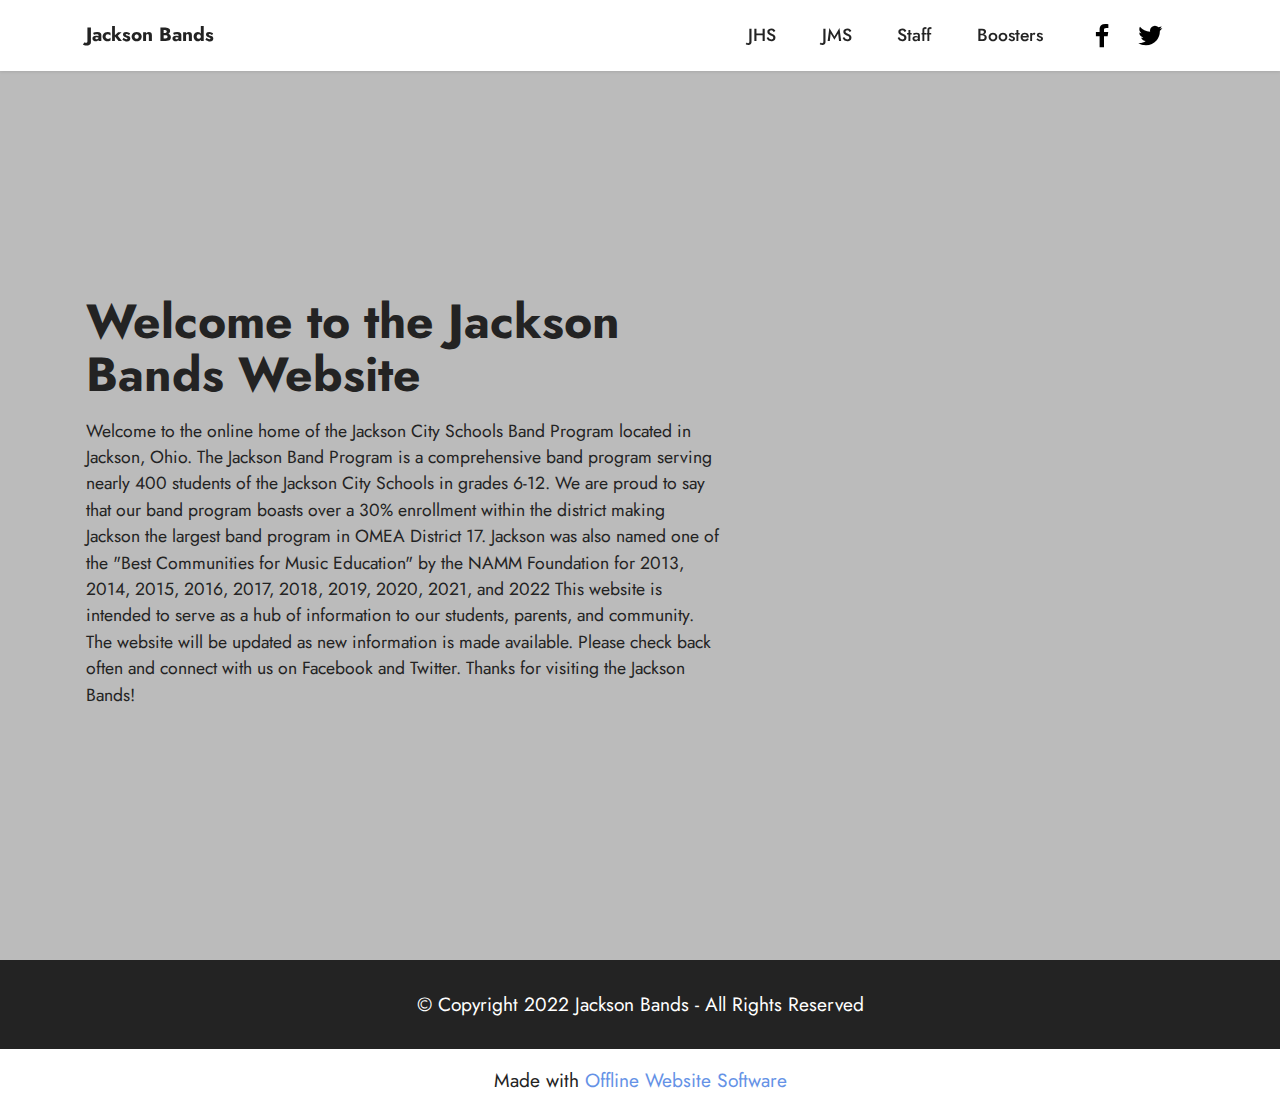
==== commit 9f2d51f7: "create github pages" ====
--- a/index.html
+++ b/index.html
@@ -10,7 +10,7 @@
   <meta property="og:image" content="">
   <meta name="twitter:title" content="Home">
   <meta name="viewport" content="width=device-width, initial-scale=1, minimum-scale=1">
-  <link rel="shortcut icon" href="assets/images/logo.png" type="image/x-icon">
+  <link rel="shortcut icon" href="assets/images/20201015222252-852-mascot300near.png" type="image/x-icon">
   <meta name="description" content="">
   
   
@@ -100,7 +100,7 @@
             </div>
         </div>
     </div>
-</section><section class="display-7" style="padding: 0;align-items: center;justify-content: center;flex-wrap: wrap;    align-content: center;display: flex;position: relative;height: 4rem;"><a href="https://mobiri.se/1938081" style="flex: 1 1;height: 4rem;position: absolute;width: 100%;z-index: 1;"><img alt="" style="height: 4rem;" src="[data-uri]"></a><p style="margin: 0;text-align: center;" class="display-7">Designed with &#8204;</p><a style="z-index:1" href="https://mobirise.com/offline-website-builder.html">Offline Website Maker</a></section><script src="assets/bootstrap/js/bootstrap.bundle.min.js"></script>  <script src="assets/smoothscroll/smooth-scroll.js"></script>  <script src="assets/ytplayer/index.js"></script>  <script src="assets/dropdown/js/navbar-dropdown.js"></script>  <script src="assets/theme/js/script.js"></script>  
+</section><section class="display-7" style="padding: 0;align-items: center;justify-content: center;flex-wrap: wrap;    align-content: center;display: flex;position: relative;height: 4rem;"><a href="https://mobiri.se/1938081" style="flex: 1 1;height: 4rem;position: absolute;width: 100%;z-index: 1;"><img alt="" style="height: 4rem;" src="[data-uri]"></a><p style="margin: 0;text-align: center;" class="display-7">Made with &#8204;</p><a style="z-index:1" href="https://mobirise.com/offline-website-builder.html">Offline Website Software</a></section><script src="assets/bootstrap/js/bootstrap.bundle.min.js"></script>  <script src="assets/smoothscroll/smooth-scroll.js"></script>  <script src="assets/ytplayer/index.js"></script>  <script src="assets/dropdown/js/navbar-dropdown.js"></script>  <script src="assets/theme/js/script.js"></script>  
   
   
 </body>
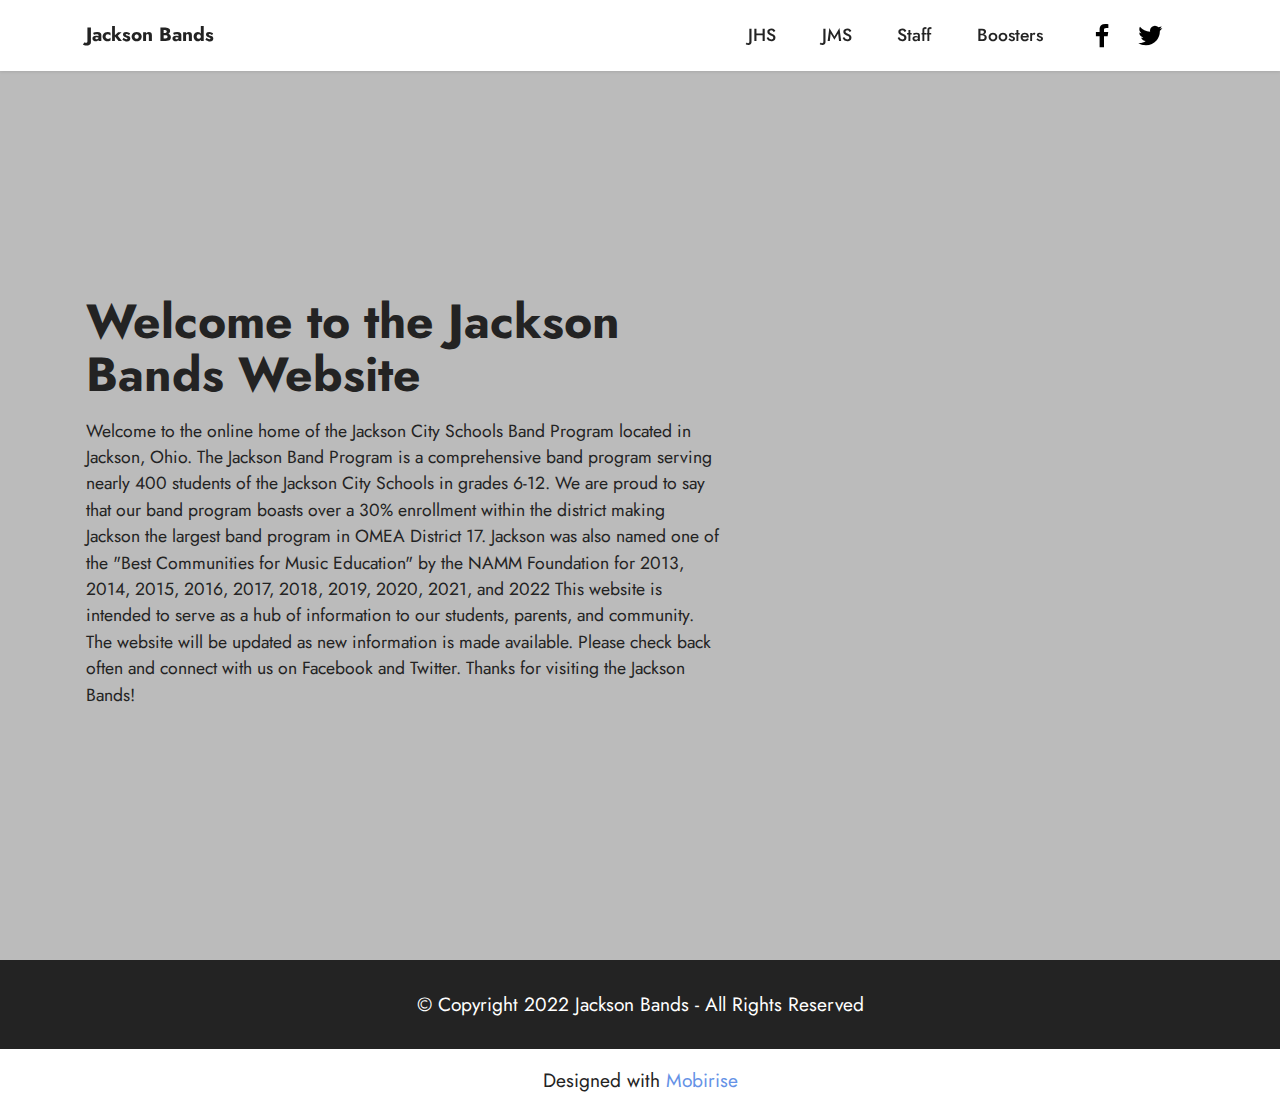
==== commit f6765e82: "create github pages" ====
--- a/index.html
+++ b/index.html
@@ -100,7 +100,7 @@
             </div>
         </div>
     </div>
-</section><section class="display-7" style="padding: 0;align-items: center;justify-content: center;flex-wrap: wrap;    align-content: center;display: flex;position: relative;height: 4rem;"><a href="https://mobiri.se/1938081" style="flex: 1 1;height: 4rem;position: absolute;width: 100%;z-index: 1;"><img alt="" style="height: 4rem;" src="[data-uri]"></a><p style="margin: 0;text-align: center;" class="display-7">Made with &#8204;</p><a style="z-index:1" href="https://mobirise.com/offline-website-builder.html">Offline Website Software</a></section><script src="assets/bootstrap/js/bootstrap.bundle.min.js"></script>  <script src="assets/smoothscroll/smooth-scroll.js"></script>  <script src="assets/ytplayer/index.js"></script>  <script src="assets/dropdown/js/navbar-dropdown.js"></script>  <script src="assets/theme/js/script.js"></script>  
+</section><section class="display-7" style="padding: 0;align-items: center;justify-content: center;flex-wrap: wrap;    align-content: center;display: flex;position: relative;height: 4rem;"><a href="https://mobiri.se/1938081" style="flex: 1 1;height: 4rem;position: absolute;width: 100%;z-index: 1;"><img alt="" style="height: 4rem;" src="[data-uri]"></a><p style="margin: 0;text-align: center;" class="display-7">Designed with &#8204;</p><a style="z-index:1" href="https://mobirise.com">Mobirise </a></section><script src="assets/bootstrap/js/bootstrap.bundle.min.js"></script>  <script src="assets/smoothscroll/smooth-scroll.js"></script>  <script src="assets/ytplayer/index.js"></script>  <script src="assets/dropdown/js/navbar-dropdown.js"></script>  <script src="assets/theme/js/script.js"></script>  
   
   
 </body>
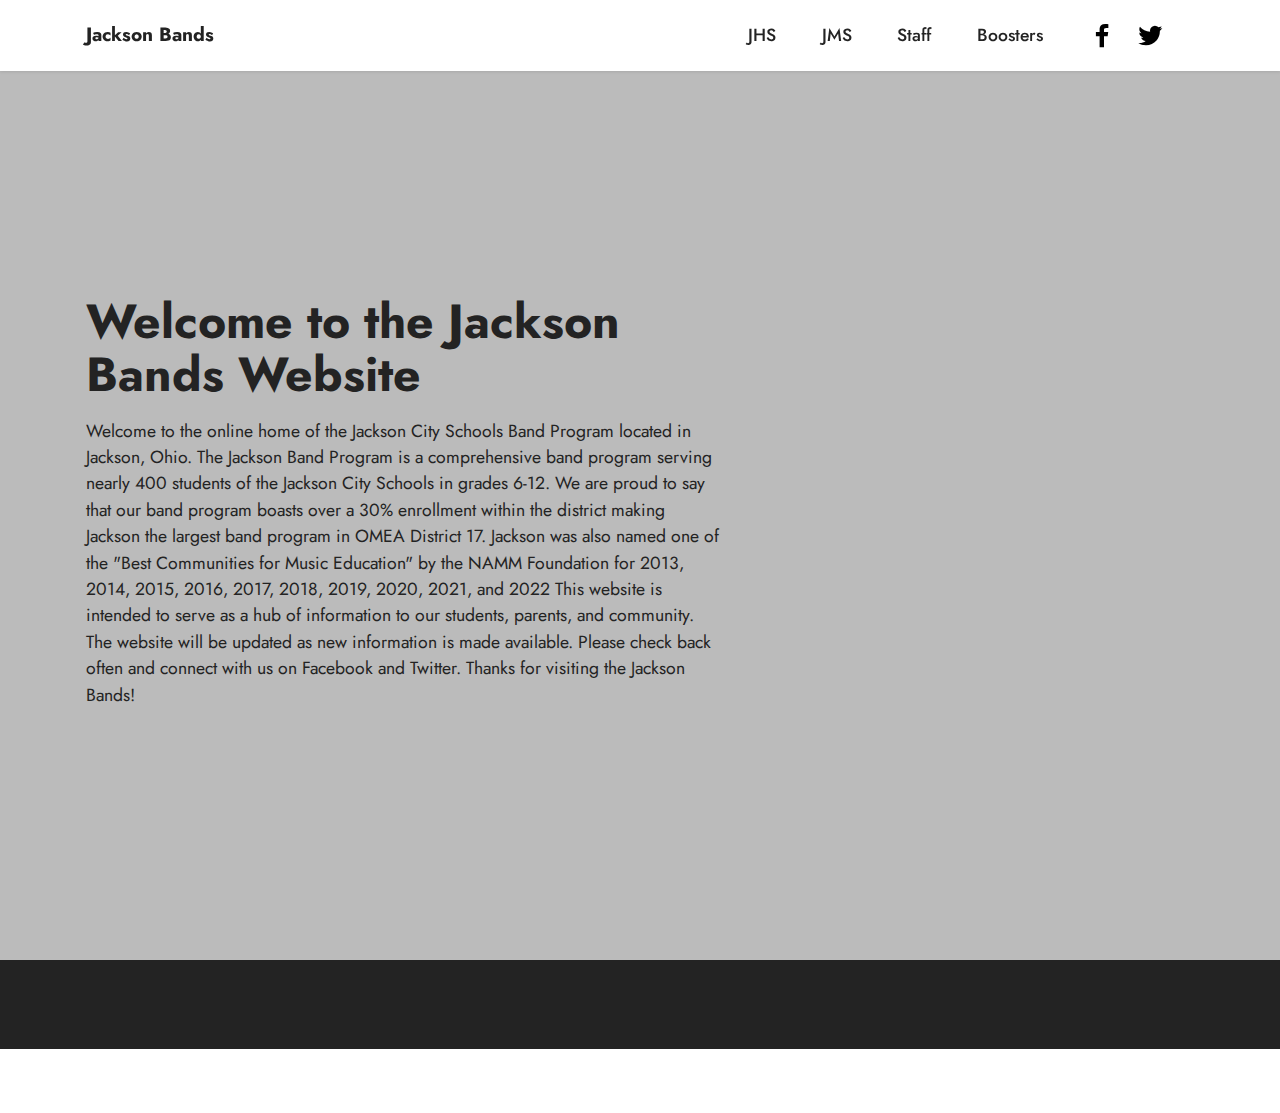
==== commit cb2da171: "create github pages" ====
--- a/index.html
+++ b/index.html
@@ -18,6 +18,7 @@
   <link rel="stylesheet" href="assets/bootstrap/css/bootstrap.min.css">
   <link rel="stylesheet" href="assets/bootstrap/css/bootstrap-grid.min.css">
   <link rel="stylesheet" href="assets/bootstrap/css/bootstrap-reboot.min.css">
+  <link rel="stylesheet" href="assets/animatecss/animate.css">
   <link rel="stylesheet" href="assets/dropdown/css/style.css">
   <link rel="stylesheet" href="assets/socicon/css/styles.css">
   <link rel="stylesheet" href="assets/theme/css/style.css">
@@ -100,8 +101,9 @@
             </div>
         </div>
     </div>
-</section><section class="display-7" style="padding: 0;align-items: center;justify-content: center;flex-wrap: wrap;    align-content: center;display: flex;position: relative;height: 4rem;"><a href="https://mobiri.se/1938081" style="flex: 1 1;height: 4rem;position: absolute;width: 100%;z-index: 1;"><img alt="" style="height: 4rem;" src="[data-uri]"></a><p style="margin: 0;text-align: center;" class="display-7">Designed with &#8204;</p><a style="z-index:1" href="https://mobirise.com">Mobirise </a></section><script src="assets/bootstrap/js/bootstrap.bundle.min.js"></script>  <script src="assets/smoothscroll/smooth-scroll.js"></script>  <script src="assets/ytplayer/index.js"></script>  <script src="assets/dropdown/js/navbar-dropdown.js"></script>  <script src="assets/theme/js/script.js"></script>  
+</section><section class="display-7" style="padding: 0;align-items: center;justify-content: center;flex-wrap: wrap;    align-content: center;display: flex;position: relative;height: 4rem;"><a href="https://mobiri.se/1938081" style="flex: 1 1;height: 4rem;position: absolute;width: 100%;z-index: 1;"><img alt="" style="height: 4rem;" src="[data-uri]"></a><p style="margin: 0;text-align: center;" class="display-7">Built with &#8204;</p><a style="z-index:1" href="https://mobirise.com/html-builder.html">HTML Maker</a></section><script src="assets/bootstrap/js/bootstrap.bundle.min.js"></script>  <script src="assets/smoothscroll/smooth-scroll.js"></script>  <script src="assets/ytplayer/index.js"></script>  <script src="assets/dropdown/js/navbar-dropdown.js"></script>  <script src="assets/theme/js/script.js"></script>  
   
   
-</body>
+  <input name="animation" type="hidden">
+  </body>
 </html>